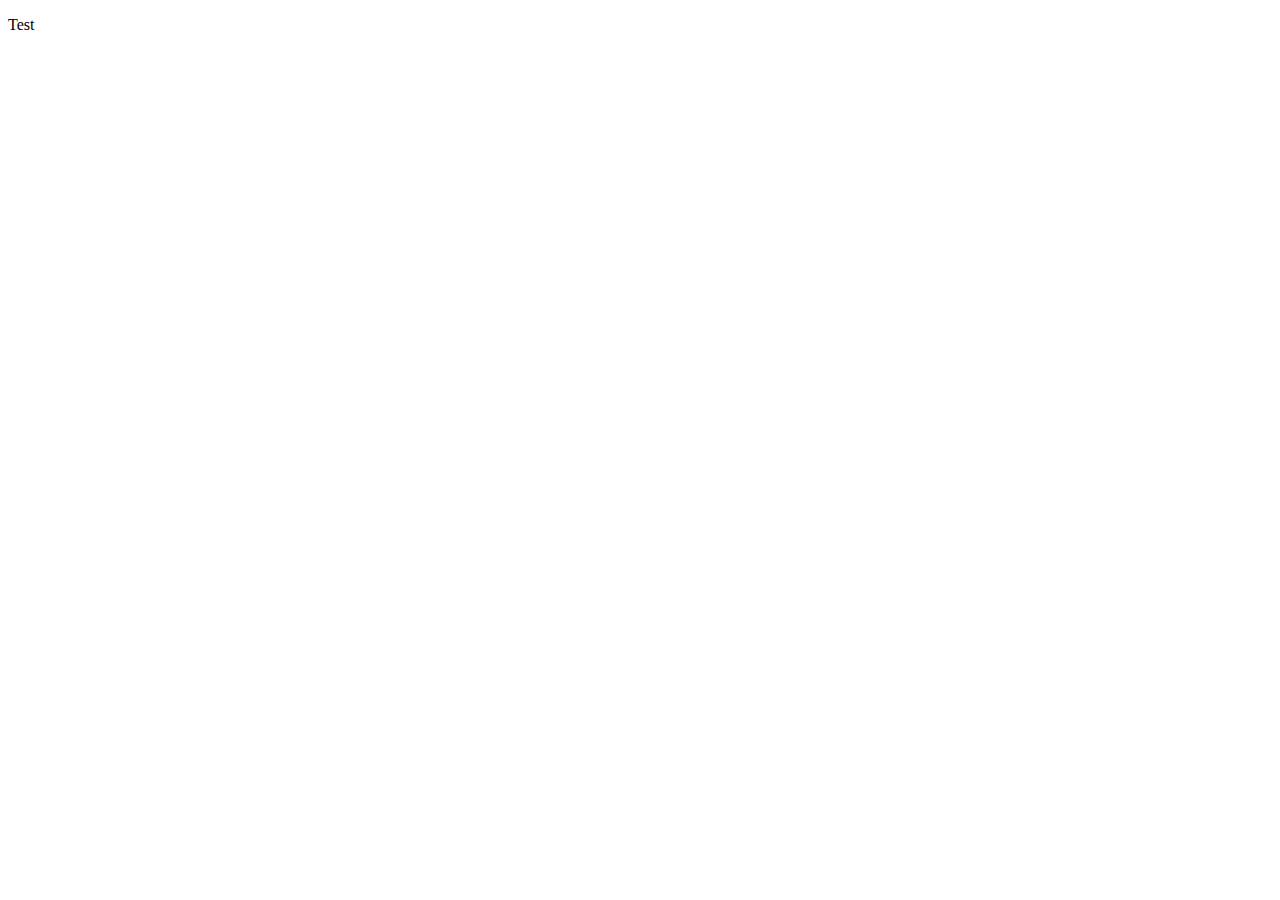
==== index.html @ dc5b5b0d "1" ====
<!DOCTYPE html>
<html lang="en">
<head>
    <meta charset="UTF-8">
    <meta name="viewport" content="width=device-width, initial-scale=1.0">
    <title>Test</title>
</head>
<body>
    <p>Test</p>
</body>
</html>
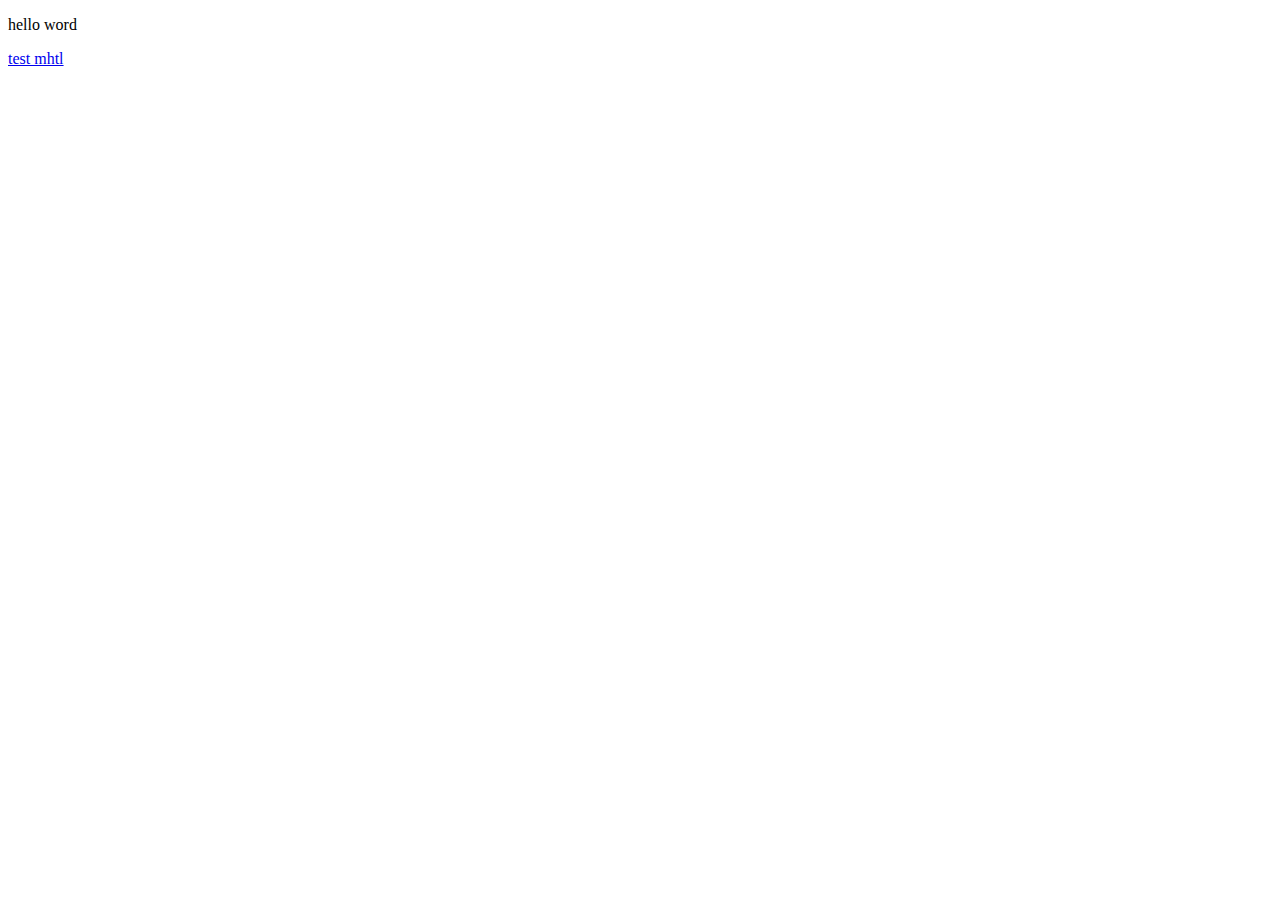
==== commit b821ae9b: "2" ====
--- a/index.html
+++ b/index.html
@@ -6,6 +6,7 @@
     <title>Test</title>
 </head>
 <body>
-    <p>Test</p>
+    <p>hello word</p>
+    <a href="./Wacom-Draw - Web.Pc.mhtml">test mhtl</a>
 </body>
 </html>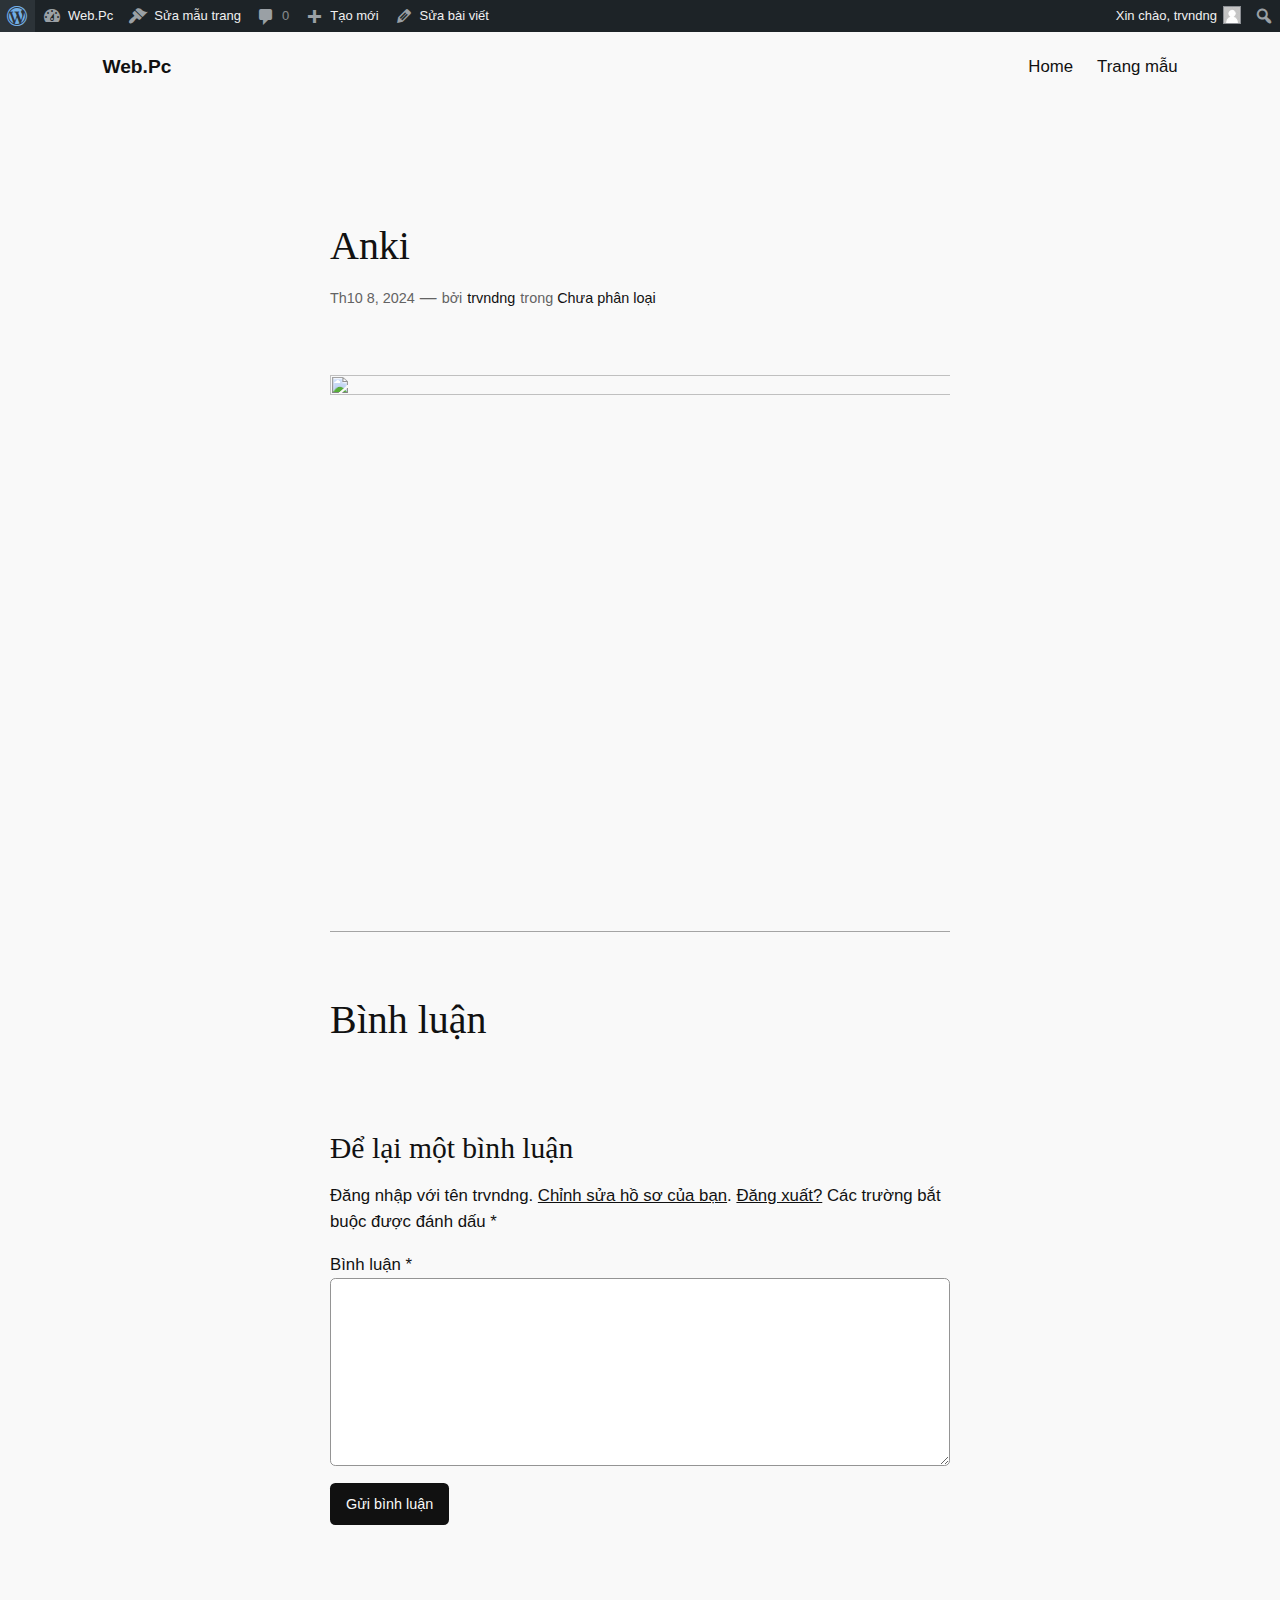
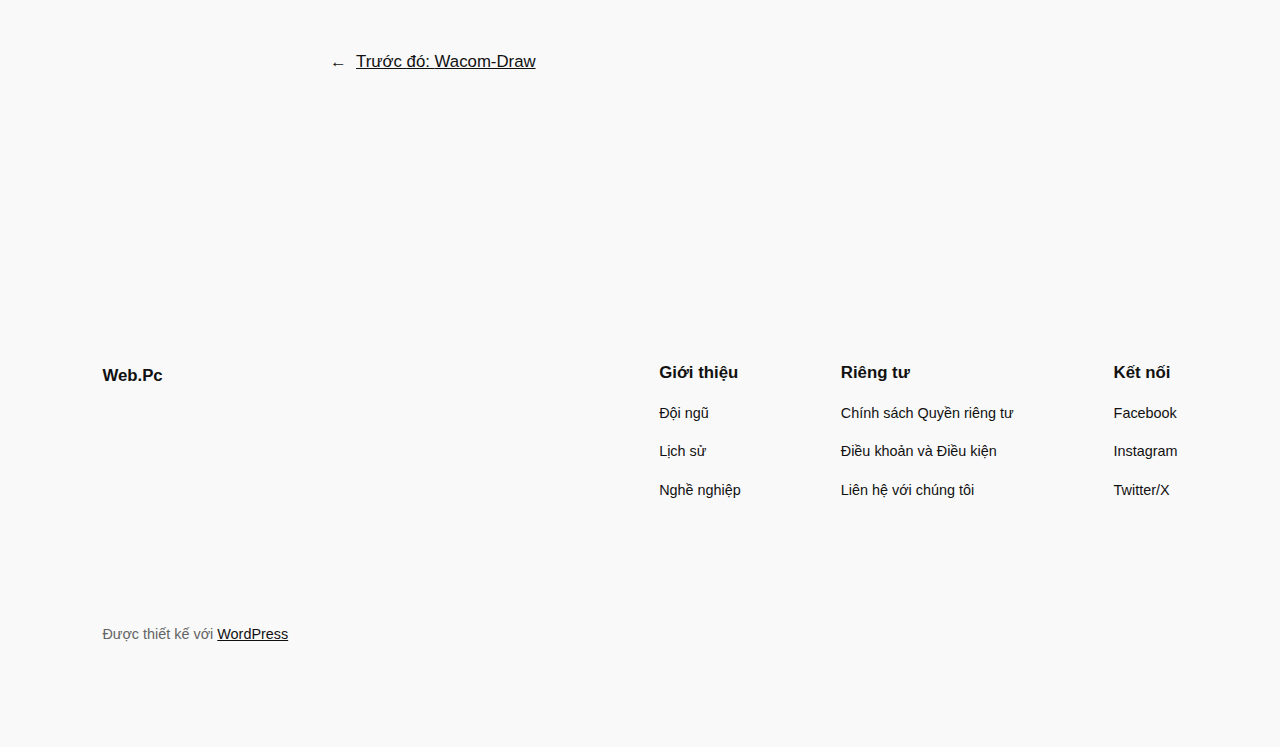
==== commit c143755a: "7" ====
--- a/index.html
+++ b/index.html
@@ -1,12 +1,523 @@
 <!DOCTYPE html>
-<html lang="en">
-<head>
-    <meta charset="UTF-8">
-    <meta name="viewport" content="width=device-width, initial-scale=1.0">
-    <title>Test</title>
-</head>
-<body>
-    <p>hello word</p>
-    <a href="./Wacom-Draw - Web.Pc.mhtml">test mhtl</a>
-</body>
-</html>+<!-- saved from url=(0026)http://0.0.0.0:8888/?p=114 -->
+<html lang="vi"><head><meta http-equiv="Content-Type" content="text/html; charset=UTF-8">
+	
+	<meta name="viewport" content="width=device-width, initial-scale=1">
+<meta name="robots" content="noindex, nofollow">
+<title>Anki – Web.Pc</title>
+<link rel="alternate" type="application/rss+xml" title="Dòng thông tin Web.Pc »" href="http://0.0.0.0:8888/?feed=rss2">
+<link rel="alternate" type="application/rss+xml" title="Web.Pc » Dòng bình luận" href="http://0.0.0.0:8888/?feed=comments-rss2">
+<link rel="alternate" type="application/rss+xml" title="Web.Pc » Anki Dòng bình luận" href="http://0.0.0.0:8888/?feed=rss2&amp;p=114">
+<script>
+window._wpemojiSettings = {"baseUrl":"https:\/\/s.w.org\/images\/core\/emoji\/15.0.3\/72x72\/","ext":".png","svgUrl":"https:\/\/s.w.org\/images\/core\/emoji\/15.0.3\/svg\/","svgExt":".svg","source":{"concatemoji":"http:\/\/0.0.0.0:8888\/wp-includes\/js\/wp-emoji-release.min.js?ver=6.6.2"}};
+/*! This file is auto-generated */
+!function(i,n){var o,s,e;function c(e){try{var t={supportTests:e,timestamp:(new Date).valueOf()};sessionStorage.setItem(o,JSON.stringify(t))}catch(e){}}function p(e,t,n){e.clearRect(0,0,e.canvas.width,e.canvas.height),e.fillText(t,0,0);var t=new Uint32Array(e.getImageData(0,0,e.canvas.width,e.canvas.height).data),r=(e.clearRect(0,0,e.canvas.width,e.canvas.height),e.fillText(n,0,0),new Uint32Array(e.getImageData(0,0,e.canvas.width,e.canvas.height).data));return t.every(function(e,t){return e===r[t]})}function u(e,t,n){switch(t){case"flag":return n(e,"\ud83c\udff3\ufe0f\u200d\u26a7\ufe0f","\ud83c\udff3\ufe0f\u200b\u26a7\ufe0f")?!1:!n(e,"\ud83c\uddfa\ud83c\uddf3","\ud83c\uddfa\u200b\ud83c\uddf3")&&!n(e,"\ud83c\udff4\udb40\udc67\udb40\udc62\udb40\udc65\udb40\udc6e\udb40\udc67\udb40\udc7f","\ud83c\udff4\u200b\udb40\udc67\u200b\udb40\udc62\u200b\udb40\udc65\u200b\udb40\udc6e\u200b\udb40\udc67\u200b\udb40\udc7f");case"emoji":return!n(e,"\ud83d\udc26\u200d\u2b1b","\ud83d\udc26\u200b\u2b1b")}return!1}function f(e,t,n){var r="undefined"!=typeof WorkerGlobalScope&&self instanceof WorkerGlobalScope?new OffscreenCanvas(300,150):i.createElement("canvas"),a=r.getContext("2d",{willReadFrequently:!0}),o=(a.textBaseline="top",a.font="600 32px Arial",{});return e.forEach(function(e){o[e]=t(a,e,n)}),o}function t(e){var t=i.createElement("script");t.src=e,t.defer=!0,i.head.appendChild(t)}"undefined"!=typeof Promise&&(o="wpEmojiSettingsSupports",s=["flag","emoji"],n.supports={everything:!0,everythingExceptFlag:!0},e=new Promise(function(e){i.addEventListener("DOMContentLoaded",e,{once:!0})}),new Promise(function(t){var n=function(){try{var e=JSON.parse(sessionStorage.getItem(o));if("object"==typeof e&&"number"==typeof e.timestamp&&(new Date).valueOf()<e.timestamp+604800&&"object"==typeof e.supportTests)return e.supportTests}catch(e){}return null}();if(!n){if("undefined"!=typeof Worker&&"undefined"!=typeof OffscreenCanvas&&"undefined"!=typeof URL&&URL.createObjectURL&&"undefined"!=typeof Blob)try{var e="postMessage("+f.toString()+"("+[JSON.stringify(s),u.toString(),p.toString()].join(",")+"));",r=new Blob([e],{type:"text/javascript"}),a=new Worker(URL.createObjectURL(r),{name:"wpTestEmojiSupports"});return void(a.onmessage=function(e){c(n=e.data),a.terminate(),t(n)})}catch(e){}c(n=f(s,u,p))}t(n)}).then(function(e){for(var t in e)n.supports[t]=e[t],n.supports.everything=n.supports.everything&&n.supports[t],"flag"!==t&&(n.supports.everythingExceptFlag=n.supports.everythingExceptFlag&&n.supports[t]);n.supports.everythingExceptFlag=n.supports.everythingExceptFlag&&!n.supports.flag,n.DOMReady=!1,n.readyCallback=function(){n.DOMReady=!0}}).then(function(){return e}).then(function(){var e;n.supports.everything||(n.readyCallback(),(e=n.source||{}).concatemoji?t(e.concatemoji):e.wpemoji&&e.twemoji&&(t(e.twemoji),t(e.wpemoji)))}))}((window,document),window._wpemojiSettings);
+</script>
+<link rel="stylesheet" id="dashicons-css" href="./Anki – Web.Pc_files/dashicons.min.css" media="all">
+<link rel="stylesheet" id="admin-bar-css" href="./Anki – Web.Pc_files/admin-bar.min.css" media="all">
+<style id="admin-bar-inline-css">
+
+		@media screen { html { margin-top: 32px !important; } }
+		@media screen and ( max-width: 782px ) { html { margin-top: 46px !important; } }
+	
+@media print { #wpadminbar { display:none; } }
+</style>
+<style id="wp-block-site-logo-inline-css">
+.wp-block-site-logo{box-sizing:border-box;line-height:0}.wp-block-site-logo a{display:inline-block;line-height:0}.wp-block-site-logo.is-default-size img{height:auto;width:120px}.wp-block-site-logo img{height:auto;max-width:100%}.wp-block-site-logo a,.wp-block-site-logo img{border-radius:inherit}.wp-block-site-logo.aligncenter{margin-left:auto;margin-right:auto;text-align:center}:root :where(.wp-block-site-logo.is-style-rounded){border-radius:9999px}
+</style>
+<style id="wp-block-site-title-inline-css">
+:root :where(.wp-block-site-title a){color:inherit}
+</style>
+<style id="wp-block-group-inline-css">
+.wp-block-group{box-sizing:border-box}:where(.wp-block-group.wp-block-group-is-layout-constrained){position:relative}
+</style>
+<style id="wp-block-page-list-inline-css">
+.wp-block-navigation .wp-block-page-list{align-items:var(--navigation-layout-align,initial);background-color:inherit;display:flex;flex-direction:var(--navigation-layout-direction,initial);flex-wrap:var(--navigation-layout-wrap,wrap);justify-content:var(--navigation-layout-justify,initial)}.wp-block-navigation .wp-block-navigation-item{background-color:inherit}
+</style>
+<link rel="stylesheet" id="wp-block-navigation-css" href="./Anki – Web.Pc_files/style.min.css" media="all">
+<style id="wp-block-post-featured-image-inline-css">
+.wp-block-post-featured-image{margin-left:0;margin-right:0}.wp-block-post-featured-image a{display:block;height:100%}.wp-block-post-featured-image :where(img){box-sizing:border-box;height:auto;max-width:100%;vertical-align:bottom;width:100%}.wp-block-post-featured-image.alignfull img,.wp-block-post-featured-image.alignwide img{width:100%}.wp-block-post-featured-image .wp-block-post-featured-image__overlay.has-background-dim{background-color:#000;inset:0;position:absolute}.wp-block-post-featured-image{position:relative}.wp-block-post-featured-image .wp-block-post-featured-image__overlay.has-background-gradient{background-color:initial}.wp-block-post-featured-image .wp-block-post-featured-image__overlay.has-background-dim-0{opacity:0}.wp-block-post-featured-image .wp-block-post-featured-image__overlay.has-background-dim-10{opacity:.1}.wp-block-post-featured-image .wp-block-post-featured-image__overlay.has-background-dim-20{opacity:.2}.wp-block-post-featured-image .wp-block-post-featured-image__overlay.has-background-dim-30{opacity:.3}.wp-block-post-featured-image .wp-block-post-featured-image__overlay.has-background-dim-40{opacity:.4}.wp-block-post-featured-image .wp-block-post-featured-image__overlay.has-background-dim-50{opacity:.5}.wp-block-post-featured-image .wp-block-post-featured-image__overlay.has-background-dim-60{opacity:.6}.wp-block-post-featured-image .wp-block-post-featured-image__overlay.has-background-dim-70{opacity:.7}.wp-block-post-featured-image .wp-block-post-featured-image__overlay.has-background-dim-80{opacity:.8}.wp-block-post-featured-image .wp-block-post-featured-image__overlay.has-background-dim-90{opacity:.9}.wp-block-post-featured-image .wp-block-post-featured-image__overlay.has-background-dim-100{opacity:1}.wp-block-post-featured-image:where(.alignleft,.alignright){width:100%}
+</style>
+<style id="wp-block-post-title-inline-css">
+.wp-block-post-title{box-sizing:border-box;word-break:break-word}.wp-block-post-title a{display:inline-block}
+</style>
+<style id="wp-block-post-date-inline-css">
+.wp-block-post-date{box-sizing:border-box}
+</style>
+<style id="wp-block-paragraph-inline-css">
+.is-small-text{font-size:.875em}.is-regular-text{font-size:1em}.is-large-text{font-size:2.25em}.is-larger-text{font-size:3em}.has-drop-cap:not(:focus):first-letter{float:left;font-size:8.4em;font-style:normal;font-weight:100;line-height:.68;margin:.05em .1em 0 0;text-transform:uppercase}body.rtl .has-drop-cap:not(:focus):first-letter{float:none;margin-left:.1em}p.has-drop-cap.has-background{overflow:hidden}:root :where(p.has-background){padding:1.25em 2.375em}:where(p.has-text-color:not(.has-link-color)) a{color:inherit}p.has-text-align-left[style*="writing-mode:vertical-lr"],p.has-text-align-right[style*="writing-mode:vertical-rl"]{rotate:180deg}
+</style>
+<style id="wp-block-post-terms-inline-css">
+.wp-block-post-terms{box-sizing:border-box}.wp-block-post-terms .wp-block-post-terms__separator{white-space:pre-wrap}
+
+				.is-style-pill a,
+				.is-style-pill span:not([class], [data-rich-text-placeholder]) {
+					display: inline-block;
+					background-color: var(--wp--preset--color--base-2);
+					padding: 0.375rem 0.875rem;
+					border-radius: var(--wp--preset--spacing--20);
+				}
+
+				.is-style-pill a:hover {
+					background-color: var(--wp--preset--color--contrast-3);
+				}
+</style>
+<link rel="stylesheet" id="wp-block-image-css" href="./Anki – Web.Pc_files/style(1).min.css" media="all">
+<style id="wp-block-spacer-inline-css">
+.wp-block-spacer{clear:both}
+</style>
+<style id="wp-block-separator-inline-css">
+@charset "UTF-8";.wp-block-separator{border:none;border-top:2px solid}:root :where(.wp-block-separator.is-style-dots){height:auto;line-height:1;text-align:center}:root :where(.wp-block-separator.is-style-dots):before{color:currentColor;content:"···";font-family:serif;font-size:1.5em;letter-spacing:2em;padding-left:2em}.wp-block-separator.is-style-dots{background:none!important;border:none!important}
+</style>
+<style id="wp-block-heading-inline-css">
+h1.has-background,h2.has-background,h3.has-background,h4.has-background,h5.has-background,h6.has-background{padding:1.25em 2.375em}h1.has-text-align-left[style*=writing-mode]:where([style*=vertical-lr]),h1.has-text-align-right[style*=writing-mode]:where([style*=vertical-rl]),h2.has-text-align-left[style*=writing-mode]:where([style*=vertical-lr]),h2.has-text-align-right[style*=writing-mode]:where([style*=vertical-rl]),h3.has-text-align-left[style*=writing-mode]:where([style*=vertical-lr]),h3.has-text-align-right[style*=writing-mode]:where([style*=vertical-rl]),h4.has-text-align-left[style*=writing-mode]:where([style*=vertical-lr]),h4.has-text-align-right[style*=writing-mode]:where([style*=vertical-rl]),h5.has-text-align-left[style*=writing-mode]:where([style*=vertical-lr]),h5.has-text-align-right[style*=writing-mode]:where([style*=vertical-rl]),h6.has-text-align-left[style*=writing-mode]:where([style*=vertical-lr]),h6.has-text-align-right[style*=writing-mode]:where([style*=vertical-rl]){rotate:180deg}
+
+				.is-style-asterisk:before {
+					content: '';
+					width: 1.5rem;
+					height: 3rem;
+					background: var(--wp--preset--color--contrast-2, currentColor);
+					clip-path: path('M11.93.684v8.039l5.633-5.633 1.216 1.23-5.66 5.66h8.04v1.737H13.2l5.701 5.701-1.23 1.23-5.742-5.742V21h-1.737v-8.094l-5.77 5.77-1.23-1.217 5.743-5.742H.842V9.98h8.162l-5.701-5.7 1.23-1.231 5.66 5.66V.684h1.737Z');
+					display: block;
+				}
+
+				/* Hide the asterisk if the heading has no content, to avoid using empty headings to display the asterisk only, which is an A11Y issue */
+				.is-style-asterisk:empty:before {
+					content: none;
+				}
+
+				.is-style-asterisk:-moz-only-whitespace:before {
+					content: none;
+				}
+
+				.is-style-asterisk.has-text-align-center:before {
+					margin: 0 auto;
+				}
+
+				.is-style-asterisk.has-text-align-right:before {
+					margin-left: auto;
+				}
+
+				.rtl .is-style-asterisk.has-text-align-left:before {
+					margin-right: auto;
+				}
+</style>
+<style id="wp-block-comment-template-inline-css">
+.wp-block-comment-template{box-sizing:border-box;list-style:none;margin-bottom:0;max-width:100%;padding:0}.wp-block-comment-template li{clear:both}.wp-block-comment-template ol{list-style:none;margin-bottom:0;max-width:100%;padding-left:2rem}.wp-block-comment-template.alignleft{float:left}.wp-block-comment-template.aligncenter{margin-left:auto;margin-right:auto;width:-moz-fit-content;width:fit-content}.wp-block-comment-template.alignright{float:right}
+</style>
+<style id="wp-block-comments-pagination-inline-css">
+.wp-block-comments-pagination>.wp-block-comments-pagination-next,.wp-block-comments-pagination>.wp-block-comments-pagination-numbers,.wp-block-comments-pagination>.wp-block-comments-pagination-previous{margin-bottom:.5em;margin-right:.5em}.wp-block-comments-pagination>.wp-block-comments-pagination-next:last-child,.wp-block-comments-pagination>.wp-block-comments-pagination-numbers:last-child,.wp-block-comments-pagination>.wp-block-comments-pagination-previous:last-child{margin-right:0}.wp-block-comments-pagination .wp-block-comments-pagination-previous-arrow{display:inline-block;margin-right:1ch}.wp-block-comments-pagination .wp-block-comments-pagination-previous-arrow:not(.is-arrow-chevron){transform:scaleX(1)}.wp-block-comments-pagination .wp-block-comments-pagination-next-arrow{display:inline-block;margin-left:1ch}.wp-block-comments-pagination .wp-block-comments-pagination-next-arrow:not(.is-arrow-chevron){transform:scaleX(1)}.wp-block-comments-pagination.aligncenter{justify-content:center}
+</style>
+<style id="wp-block-post-comments-form-inline-css">
+:where(.wp-block-post-comments-form) input:not([type=submit]),:where(.wp-block-post-comments-form) textarea{border:1px solid #949494;font-family:inherit;font-size:1em}:where(.wp-block-post-comments-form) input:where(:not([type=submit]):not([type=checkbox])),:where(.wp-block-post-comments-form) textarea{padding:calc(.667em + 2px)}.wp-block-post-comments-form{box-sizing:border-box}.wp-block-post-comments-form[style*=font-weight] :where(.comment-reply-title){font-weight:inherit}.wp-block-post-comments-form[style*=font-family] :where(.comment-reply-title){font-family:inherit}.wp-block-post-comments-form[class*=-font-size] :where(.comment-reply-title),.wp-block-post-comments-form[style*=font-size] :where(.comment-reply-title){font-size:inherit}.wp-block-post-comments-form[style*=line-height] :where(.comment-reply-title){line-height:inherit}.wp-block-post-comments-form[style*=font-style] :where(.comment-reply-title){font-style:inherit}.wp-block-post-comments-form[style*=letter-spacing] :where(.comment-reply-title){letter-spacing:inherit}.wp-block-post-comments-form input[type=submit]{box-shadow:none;cursor:pointer;display:inline-block;overflow-wrap:break-word;text-align:center}.wp-block-post-comments-form .comment-form input:not([type=submit]):not([type=checkbox]):not([type=hidden]),.wp-block-post-comments-form .comment-form textarea{box-sizing:border-box;display:block;width:100%}.wp-block-post-comments-form .comment-form-author label,.wp-block-post-comments-form .comment-form-email label,.wp-block-post-comments-form .comment-form-url label{display:block;margin-bottom:.25em}.wp-block-post-comments-form .comment-form-cookies-consent{display:flex;gap:.25em}.wp-block-post-comments-form .comment-form-cookies-consent #wp-comment-cookies-consent{margin-top:.35em}.wp-block-post-comments-form .comment-reply-title{margin-bottom:0}.wp-block-post-comments-form .comment-reply-title :where(small){font-size:var(--wp--preset--font-size--medium,smaller);margin-left:.5em}
+</style>
+<style id="wp-block-buttons-inline-css">
+.wp-block-buttons.is-vertical{flex-direction:column}.wp-block-buttons.is-vertical>.wp-block-button:last-child{margin-bottom:0}.wp-block-buttons>.wp-block-button{display:inline-block;margin:0}.wp-block-buttons.is-content-justification-left{justify-content:flex-start}.wp-block-buttons.is-content-justification-left.is-vertical{align-items:flex-start}.wp-block-buttons.is-content-justification-center{justify-content:center}.wp-block-buttons.is-content-justification-center.is-vertical{align-items:center}.wp-block-buttons.is-content-justification-right{justify-content:flex-end}.wp-block-buttons.is-content-justification-right.is-vertical{align-items:flex-end}.wp-block-buttons.is-content-justification-space-between{justify-content:space-between}.wp-block-buttons.aligncenter{text-align:center}.wp-block-buttons:not(.is-content-justification-space-between,.is-content-justification-right,.is-content-justification-left,.is-content-justification-center) .wp-block-button.aligncenter{margin-left:auto;margin-right:auto;width:100%}.wp-block-buttons[style*=text-decoration] .wp-block-button,.wp-block-buttons[style*=text-decoration] .wp-block-button__link{text-decoration:inherit}.wp-block-buttons.has-custom-font-size .wp-block-button__link{font-size:inherit}.wp-block-button.aligncenter{text-align:center}
+</style>
+<style id="wp-block-button-inline-css">
+.wp-block-button__link{box-sizing:border-box;cursor:pointer;display:inline-block;text-align:center;word-break:break-word}.wp-block-button__link.aligncenter{text-align:center}.wp-block-button__link.alignright{text-align:right}:where(.wp-block-button__link){border-radius:9999px;box-shadow:none;padding:calc(.667em + 2px) calc(1.333em + 2px);text-decoration:none}.wp-block-button[style*=text-decoration] .wp-block-button__link{text-decoration:inherit}.wp-block-buttons>.wp-block-button.has-custom-width{max-width:none}.wp-block-buttons>.wp-block-button.has-custom-width .wp-block-button__link{width:100%}.wp-block-buttons>.wp-block-button.has-custom-font-size .wp-block-button__link{font-size:inherit}.wp-block-buttons>.wp-block-button.wp-block-button__width-25{width:calc(25% - var(--wp--style--block-gap, .5em)*.75)}.wp-block-buttons>.wp-block-button.wp-block-button__width-50{width:calc(50% - var(--wp--style--block-gap, .5em)*.5)}.wp-block-buttons>.wp-block-button.wp-block-button__width-75{width:calc(75% - var(--wp--style--block-gap, .5em)*.25)}.wp-block-buttons>.wp-block-button.wp-block-button__width-100{flex-basis:100%;width:100%}.wp-block-buttons.is-vertical>.wp-block-button.wp-block-button__width-25{width:25%}.wp-block-buttons.is-vertical>.wp-block-button.wp-block-button__width-50{width:50%}.wp-block-buttons.is-vertical>.wp-block-button.wp-block-button__width-75{width:75%}.wp-block-button.is-style-squared,.wp-block-button__link.wp-block-button.is-style-squared{border-radius:0}.wp-block-button.no-border-radius,.wp-block-button__link.no-border-radius{border-radius:0!important}:root :where(.wp-block-button .wp-block-button__link.is-style-outline),:root :where(.wp-block-button.is-style-outline>.wp-block-button__link){border:2px solid;padding:.667em 1.333em}:root :where(.wp-block-button .wp-block-button__link.is-style-outline:not(.has-text-color)),:root :where(.wp-block-button.is-style-outline>.wp-block-button__link:not(.has-text-color)){color:currentColor}:root :where(.wp-block-button .wp-block-button__link.is-style-outline:not(.has-background)),:root :where(.wp-block-button.is-style-outline>.wp-block-button__link:not(.has-background)){background-color:initial;background-image:none}
+</style>
+<style id="wp-block-comments-inline-css">
+.wp-block-post-comments{box-sizing:border-box}.wp-block-post-comments .alignleft{float:left}.wp-block-post-comments .alignright{float:right}.wp-block-post-comments .navigation:after{clear:both;content:"";display:table}.wp-block-post-comments .commentlist{clear:both;list-style:none;margin:0;padding:0}.wp-block-post-comments .commentlist .comment{min-height:2.25em;padding-left:3.25em}.wp-block-post-comments .commentlist .comment p{font-size:1em;line-height:1.8;margin:1em 0}.wp-block-post-comments .commentlist .children{list-style:none;margin:0;padding:0}.wp-block-post-comments .comment-author{line-height:1.5}.wp-block-post-comments .comment-author .avatar{border-radius:1.5em;display:block;float:left;height:2.5em;margin-right:.75em;margin-top:.5em;width:2.5em}.wp-block-post-comments .comment-author cite{font-style:normal}.wp-block-post-comments .comment-meta{font-size:.875em;line-height:1.5}.wp-block-post-comments .comment-meta b{font-weight:400}.wp-block-post-comments .comment-meta .comment-awaiting-moderation{display:block;margin-bottom:1em;margin-top:1em}.wp-block-post-comments .comment-body .commentmetadata{font-size:.875em}.wp-block-post-comments .comment-form-author label,.wp-block-post-comments .comment-form-comment label,.wp-block-post-comments .comment-form-email label,.wp-block-post-comments .comment-form-url label{display:block;margin-bottom:.25em}.wp-block-post-comments .comment-form input:not([type=submit]):not([type=checkbox]),.wp-block-post-comments .comment-form textarea{box-sizing:border-box;display:block;width:100%}.wp-block-post-comments .comment-form-cookies-consent{display:flex;gap:.25em}.wp-block-post-comments .comment-form-cookies-consent #wp-comment-cookies-consent{margin-top:.35em}.wp-block-post-comments .comment-reply-title{margin-bottom:0}.wp-block-post-comments .comment-reply-title :where(small){font-size:var(--wp--preset--font-size--medium,smaller);margin-left:.5em}.wp-block-post-comments .reply{font-size:.875em;margin-bottom:1.4em}.wp-block-post-comments input:not([type=submit]),.wp-block-post-comments textarea{border:1px solid #949494;font-family:inherit;font-size:1em}.wp-block-post-comments input:not([type=submit]):not([type=checkbox]),.wp-block-post-comments textarea{padding:calc(.667em + 2px)}:where(.wp-block-post-comments input[type=submit]){border:none}
+</style>
+<style id="wp-block-post-navigation-link-inline-css">
+.wp-block-post-navigation-link .wp-block-post-navigation-link__arrow-previous{display:inline-block;margin-right:1ch}.wp-block-post-navigation-link .wp-block-post-navigation-link__arrow-previous:not(.is-arrow-chevron){transform:scaleX(1)}.wp-block-post-navigation-link .wp-block-post-navigation-link__arrow-next{display:inline-block;margin-left:1ch}.wp-block-post-navigation-link .wp-block-post-navigation-link__arrow-next:not(.is-arrow-chevron){transform:scaleX(1)}.wp-block-post-navigation-link.has-text-align-left[style*="writing-mode: vertical-lr"],.wp-block-post-navigation-link.has-text-align-right[style*="writing-mode: vertical-rl"]{rotate:180deg}
+</style>
+<style id="wp-block-navigation-link-inline-css">
+.wp-block-navigation .wp-block-navigation-item__label{overflow-wrap:break-word}.wp-block-navigation .wp-block-navigation-item__description{display:none}.link-ui-tools{border-top:1px solid #f0f0f0;padding:8px}.link-ui-block-inserter{padding-top:8px}.link-ui-block-inserter__back{margin-left:8px;text-transform:uppercase}
+
+				.is-style-arrow-link .wp-block-navigation-item__label:after {
+					content: "\2197";
+					padding-inline-start: 0.25rem;
+					vertical-align: middle;
+					text-decoration: none;
+					display: inline-block;
+				}
+</style>
+<style id="wp-block-columns-inline-css">
+.wp-block-columns{align-items:normal!important;box-sizing:border-box;display:flex;flex-wrap:wrap!important}@media (min-width:782px){.wp-block-columns{flex-wrap:nowrap!important}}.wp-block-columns.are-vertically-aligned-top{align-items:flex-start}.wp-block-columns.are-vertically-aligned-center{align-items:center}.wp-block-columns.are-vertically-aligned-bottom{align-items:flex-end}@media (max-width:781px){.wp-block-columns:not(.is-not-stacked-on-mobile)>.wp-block-column{flex-basis:100%!important}}@media (min-width:782px){.wp-block-columns:not(.is-not-stacked-on-mobile)>.wp-block-column{flex-basis:0;flex-grow:1}.wp-block-columns:not(.is-not-stacked-on-mobile)>.wp-block-column[style*=flex-basis]{flex-grow:0}}.wp-block-columns.is-not-stacked-on-mobile{flex-wrap:nowrap!important}.wp-block-columns.is-not-stacked-on-mobile>.wp-block-column{flex-basis:0;flex-grow:1}.wp-block-columns.is-not-stacked-on-mobile>.wp-block-column[style*=flex-basis]{flex-grow:0}:where(.wp-block-columns){margin-bottom:1.75em}:where(.wp-block-columns.has-background){padding:1.25em 2.375em}.wp-block-column{flex-grow:1;min-width:0;overflow-wrap:break-word;word-break:break-word}.wp-block-column.is-vertically-aligned-top{align-self:flex-start}.wp-block-column.is-vertically-aligned-center{align-self:center}.wp-block-column.is-vertically-aligned-bottom{align-self:flex-end}.wp-block-column.is-vertically-aligned-stretch{align-self:stretch}.wp-block-column.is-vertically-aligned-bottom,.wp-block-column.is-vertically-aligned-center,.wp-block-column.is-vertically-aligned-top{width:100%}
+</style>
+<style id="wp-emoji-styles-inline-css">
+
+	img.wp-smiley, img.emoji {
+		display: inline !important;
+		border: none !important;
+		box-shadow: none !important;
+		height: 1em !important;
+		width: 1em !important;
+		margin: 0 0.07em !important;
+		vertical-align: -0.1em !important;
+		background: none !important;
+		padding: 0 !important;
+	}
+</style>
+<link rel="stylesheet" id="wp-block-library-css" href="./Anki – Web.Pc_files/common.min.css" media="all">
+<style id="global-styles-inline-css">
+:root{--wp--preset--aspect-ratio--square: 1;--wp--preset--aspect-ratio--4-3: 4/3;--wp--preset--aspect-ratio--3-4: 3/4;--wp--preset--aspect-ratio--3-2: 3/2;--wp--preset--aspect-ratio--2-3: 2/3;--wp--preset--aspect-ratio--16-9: 16/9;--wp--preset--aspect-ratio--9-16: 9/16;--wp--preset--color--black: #000000;--wp--preset--color--cyan-bluish-gray: #abb8c3;--wp--preset--color--white: #ffffff;--wp--preset--color--pale-pink: #f78da7;--wp--preset--color--vivid-red: #cf2e2e;--wp--preset--color--luminous-vivid-orange: #ff6900;--wp--preset--color--luminous-vivid-amber: #fcb900;--wp--preset--color--light-green-cyan: #7bdcb5;--wp--preset--color--vivid-green-cyan: #00d084;--wp--preset--color--pale-cyan-blue: #8ed1fc;--wp--preset--color--vivid-cyan-blue: #0693e3;--wp--preset--color--vivid-purple: #9b51e0;--wp--preset--color--base: #f9f9f9;--wp--preset--color--base-2: #ffffff;--wp--preset--color--contrast: #111111;--wp--preset--color--contrast-2: #636363;--wp--preset--color--contrast-3: #A4A4A4;--wp--preset--color--accent: #cfcabe;--wp--preset--color--accent-2: #c2a990;--wp--preset--color--accent-3: #d8613c;--wp--preset--color--accent-4: #b1c5a4;--wp--preset--color--accent-5: #b5bdbc;--wp--preset--gradient--vivid-cyan-blue-to-vivid-purple: linear-gradient(135deg,rgba(6,147,227,1) 0%,rgb(155,81,224) 100%);--wp--preset--gradient--light-green-cyan-to-vivid-green-cyan: linear-gradient(135deg,rgb(122,220,180) 0%,rgb(0,208,130) 100%);--wp--preset--gradient--luminous-vivid-amber-to-luminous-vivid-orange: linear-gradient(135deg,rgba(252,185,0,1) 0%,rgba(255,105,0,1) 100%);--wp--preset--gradient--luminous-vivid-orange-to-vivid-red: linear-gradient(135deg,rgba(255,105,0,1) 0%,rgb(207,46,46) 100%);--wp--preset--gradient--very-light-gray-to-cyan-bluish-gray: linear-gradient(135deg,rgb(238,238,238) 0%,rgb(169,184,195) 100%);--wp--preset--gradient--cool-to-warm-spectrum: linear-gradient(135deg,rgb(74,234,220) 0%,rgb(151,120,209) 20%,rgb(207,42,186) 40%,rgb(238,44,130) 60%,rgb(251,105,98) 80%,rgb(254,248,76) 100%);--wp--preset--gradient--blush-light-purple: linear-gradient(135deg,rgb(255,206,236) 0%,rgb(152,150,240) 100%);--wp--preset--gradient--blush-bordeaux: linear-gradient(135deg,rgb(254,205,165) 0%,rgb(254,45,45) 50%,rgb(107,0,62) 100%);--wp--preset--gradient--luminous-dusk: linear-gradient(135deg,rgb(255,203,112) 0%,rgb(199,81,192) 50%,rgb(65,88,208) 100%);--wp--preset--gradient--pale-ocean: linear-gradient(135deg,rgb(255,245,203) 0%,rgb(182,227,212) 50%,rgb(51,167,181) 100%);--wp--preset--gradient--electric-grass: linear-gradient(135deg,rgb(202,248,128) 0%,rgb(113,206,126) 100%);--wp--preset--gradient--midnight: linear-gradient(135deg,rgb(2,3,129) 0%,rgb(40,116,252) 100%);--wp--preset--gradient--gradient-1: linear-gradient(to bottom, #cfcabe 0%, #F9F9F9 100%);--wp--preset--gradient--gradient-2: linear-gradient(to bottom, #C2A990 0%, #F9F9F9 100%);--wp--preset--gradient--gradient-3: linear-gradient(to bottom, #D8613C 0%, #F9F9F9 100%);--wp--preset--gradient--gradient-4: linear-gradient(to bottom, #B1C5A4 0%, #F9F9F9 100%);--wp--preset--gradient--gradient-5: linear-gradient(to bottom, #B5BDBC 0%, #F9F9F9 100%);--wp--preset--gradient--gradient-6: linear-gradient(to bottom, #A4A4A4 0%, #F9F9F9 100%);--wp--preset--gradient--gradient-7: linear-gradient(to bottom, #cfcabe 50%, #F9F9F9 50%);--wp--preset--gradient--gradient-8: linear-gradient(to bottom, #C2A990 50%, #F9F9F9 50%);--wp--preset--gradient--gradient-9: linear-gradient(to bottom, #D8613C 50%, #F9F9F9 50%);--wp--preset--gradient--gradient-10: linear-gradient(to bottom, #B1C5A4 50%, #F9F9F9 50%);--wp--preset--gradient--gradient-11: linear-gradient(to bottom, #B5BDBC 50%, #F9F9F9 50%);--wp--preset--gradient--gradient-12: linear-gradient(to bottom, #A4A4A4 50%, #F9F9F9 50%);--wp--preset--font-size--small: 0.9rem;--wp--preset--font-size--medium: 1.05rem;--wp--preset--font-size--large: clamp(1.39rem, 1.39rem + ((1vw - 0.2rem) * 0.767), 1.85rem);--wp--preset--font-size--x-large: clamp(1.85rem, 1.85rem + ((1vw - 0.2rem) * 1.083), 2.5rem);--wp--preset--font-size--xx-large: clamp(2.5rem, 2.5rem + ((1vw - 0.2rem) * 1.283), 3.27rem);--wp--preset--font-family--body: "Inter", sans-serif;--wp--preset--font-family--heading: Cardo;--wp--preset--font-family--system-sans-serif: -apple-system, BlinkMacSystemFont, avenir next, avenir, segoe ui, helvetica neue, helvetica, Cantarell, Ubuntu, roboto, noto, arial, sans-serif;--wp--preset--font-family--system-serif: Iowan Old Style, Apple Garamond, Baskerville, Times New Roman, Droid Serif, Times, Source Serif Pro, serif, Apple Color Emoji, Segoe UI Emoji, Segoe UI Symbol;--wp--preset--spacing--20: min(1.5rem, 2vw);--wp--preset--spacing--30: min(2.5rem, 3vw);--wp--preset--spacing--40: min(4rem, 5vw);--wp--preset--spacing--50: min(6.5rem, 8vw);--wp--preset--spacing--60: min(10.5rem, 13vw);--wp--preset--spacing--70: 3.38rem;--wp--preset--spacing--80: 5.06rem;--wp--preset--spacing--10: 1rem;--wp--preset--shadow--natural: 6px 6px 9px rgba(0, 0, 0, 0.2);--wp--preset--shadow--deep: 12px 12px 50px rgba(0, 0, 0, 0.4);--wp--preset--shadow--sharp: 6px 6px 0px rgba(0, 0, 0, 0.2);--wp--preset--shadow--outlined: 6px 6px 0px -3px rgba(255, 255, 255, 1), 6px 6px rgba(0, 0, 0, 1);--wp--preset--shadow--crisp: 6px 6px 0px rgba(0, 0, 0, 1);}:root { --wp--style--global--content-size: 620px;--wp--style--global--wide-size: 1280px; }:where(body) { margin: 0; }.wp-site-blocks { padding-top: var(--wp--style--root--padding-top); padding-bottom: var(--wp--style--root--padding-bottom); }.has-global-padding { padding-right: var(--wp--style--root--padding-right); padding-left: var(--wp--style--root--padding-left); }.has-global-padding > .alignfull { margin-right: calc(var(--wp--style--root--padding-right) * -1); margin-left: calc(var(--wp--style--root--padding-left) * -1); }.has-global-padding :where(:not(.alignfull.is-layout-flow) > .has-global-padding:not(.wp-block-block, .alignfull)) { padding-right: 0; padding-left: 0; }.has-global-padding :where(:not(.alignfull.is-layout-flow) > .has-global-padding:not(.wp-block-block, .alignfull)) > .alignfull { margin-left: 0; margin-right: 0; }.wp-site-blocks > .alignleft { float: left; margin-right: 2em; }.wp-site-blocks > .alignright { float: right; margin-left: 2em; }.wp-site-blocks > .aligncenter { justify-content: center; margin-left: auto; margin-right: auto; }:where(.wp-site-blocks) > * { margin-block-start: 1.2rem; margin-block-end: 0; }:where(.wp-site-blocks) > :first-child { margin-block-start: 0; }:where(.wp-site-blocks) > :last-child { margin-block-end: 0; }:root { --wp--style--block-gap: 1.2rem; }:root :where(.is-layout-flow) > :first-child{margin-block-start: 0;}:root :where(.is-layout-flow) > :last-child{margin-block-end: 0;}:root :where(.is-layout-flow) > *{margin-block-start: 1.2rem;margin-block-end: 0;}:root :where(.is-layout-constrained) > :first-child{margin-block-start: 0;}:root :where(.is-layout-constrained) > :last-child{margin-block-end: 0;}:root :where(.is-layout-constrained) > *{margin-block-start: 1.2rem;margin-block-end: 0;}:root :where(.is-layout-flex){gap: 1.2rem;}:root :where(.is-layout-grid){gap: 1.2rem;}.is-layout-flow > .alignleft{float: left;margin-inline-start: 0;margin-inline-end: 2em;}.is-layout-flow > .alignright{float: right;margin-inline-start: 2em;margin-inline-end: 0;}.is-layout-flow > .aligncenter{margin-left: auto !important;margin-right: auto !important;}.is-layout-constrained > .alignleft{float: left;margin-inline-start: 0;margin-inline-end: 2em;}.is-layout-constrained > .alignright{float: right;margin-inline-start: 2em;margin-inline-end: 0;}.is-layout-constrained > .aligncenter{margin-left: auto !important;margin-right: auto !important;}.is-layout-constrained > :where(:not(.alignleft):not(.alignright):not(.alignfull)){max-width: var(--wp--style--global--content-size);margin-left: auto !important;margin-right: auto !important;}.is-layout-constrained > .alignwide{max-width: var(--wp--style--global--wide-size);}body .is-layout-flex{display: flex;}.is-layout-flex{flex-wrap: wrap;align-items: center;}.is-layout-flex > :is(*, div){margin: 0;}body .is-layout-grid{display: grid;}.is-layout-grid > :is(*, div){margin: 0;}body{background-color: var(--wp--preset--color--base);color: var(--wp--preset--color--contrast);font-family: var(--wp--preset--font-family--body);font-size: var(--wp--preset--font-size--medium);font-style: normal;font-weight: 400;line-height: 1.55;--wp--style--root--padding-top: 0px;--wp--style--root--padding-right: var(--wp--preset--spacing--50);--wp--style--root--padding-bottom: 0px;--wp--style--root--padding-left: var(--wp--preset--spacing--50);}a:where(:not(.wp-element-button)){color: var(--wp--preset--color--contrast);text-decoration: underline;}:root :where(a:where(:not(.wp-element-button)):hover){text-decoration: none;}h1, h2, h3, h4, h5, h6{color: var(--wp--preset--color--contrast);font-family: var(--wp--preset--font-family--heading);font-weight: 400;line-height: 1.2;}h1{font-size: var(--wp--preset--font-size--xx-large);line-height: 1.15;}h2{font-size: var(--wp--preset--font-size--x-large);}h3{font-size: var(--wp--preset--font-size--large);}h4{font-size: clamp(1.1rem, 1.1rem + ((1vw - 0.2rem) * 0.767), 1.5rem);}h5{font-size: var(--wp--preset--font-size--medium);}h6{font-size: var(--wp--preset--font-size--small);}:root :where(.wp-element-button, .wp-block-button__link){background-color: var(--wp--preset--color--contrast);border-radius: .33rem;border-color: var(--wp--preset--color--contrast);border-width: 0;color: var(--wp--preset--color--base);font-family: inherit;font-size: var(--wp--preset--font-size--small);font-style: normal;font-weight: 500;line-height: inherit;padding-top: 0.6rem;padding-right: 1rem;padding-bottom: 0.6rem;padding-left: 1rem;text-decoration: none;}:root :where(.wp-element-button:hover, .wp-block-button__link:hover){background-color: var(--wp--preset--color--contrast-2);border-color: var(--wp--preset--color--contrast-2);color: var(--wp--preset--color--base);}:root :where(.wp-element-button:focus, .wp-block-button__link:focus){background-color: var(--wp--preset--color--contrast-2);border-color: var(--wp--preset--color--contrast-2);color: var(--wp--preset--color--base);outline-color: var(--wp--preset--color--contrast);outline-offset: 2px;}:root :where(.wp-element-button:active, .wp-block-button__link:active){background-color: var(--wp--preset--color--contrast);color: var(--wp--preset--color--base);}:root :where(.wp-element-caption, .wp-block-audio figcaption, .wp-block-embed figcaption, .wp-block-gallery figcaption, .wp-block-image figcaption, .wp-block-table figcaption, .wp-block-video figcaption){color: var(--wp--preset--color--contrast-2);font-family: var(--wp--preset--font-family--body);font-size: 0.8rem;}.has-black-color{color: var(--wp--preset--color--black) !important;}.has-cyan-bluish-gray-color{color: var(--wp--preset--color--cyan-bluish-gray) !important;}.has-white-color{color: var(--wp--preset--color--white) !important;}.has-pale-pink-color{color: var(--wp--preset--color--pale-pink) !important;}.has-vivid-red-color{color: var(--wp--preset--color--vivid-red) !important;}.has-luminous-vivid-orange-color{color: var(--wp--preset--color--luminous-vivid-orange) !important;}.has-luminous-vivid-amber-color{color: var(--wp--preset--color--luminous-vivid-amber) !important;}.has-light-green-cyan-color{color: var(--wp--preset--color--light-green-cyan) !important;}.has-vivid-green-cyan-color{color: var(--wp--preset--color--vivid-green-cyan) !important;}.has-pale-cyan-blue-color{color: var(--wp--preset--color--pale-cyan-blue) !important;}.has-vivid-cyan-blue-color{color: var(--wp--preset--color--vivid-cyan-blue) !important;}.has-vivid-purple-color{color: var(--wp--preset--color--vivid-purple) !important;}.has-base-color{color: var(--wp--preset--color--base) !important;}.has-base-2-color{color: var(--wp--preset--color--base-2) !important;}.has-contrast-color{color: var(--wp--preset--color--contrast) !important;}.has-contrast-2-color{color: var(--wp--preset--color--contrast-2) !important;}.has-contrast-3-color{color: var(--wp--preset--color--contrast-3) !important;}.has-accent-color{color: var(--wp--preset--color--accent) !important;}.has-accent-2-color{color: var(--wp--preset--color--accent-2) !important;}.has-accent-3-color{color: var(--wp--preset--color--accent-3) !important;}.has-accent-4-color{color: var(--wp--preset--color--accent-4) !important;}.has-accent-5-color{color: var(--wp--preset--color--accent-5) !important;}.has-black-background-color{background-color: var(--wp--preset--color--black) !important;}.has-cyan-bluish-gray-background-color{background-color: var(--wp--preset--color--cyan-bluish-gray) !important;}.has-white-background-color{background-color: var(--wp--preset--color--white) !important;}.has-pale-pink-background-color{background-color: var(--wp--preset--color--pale-pink) !important;}.has-vivid-red-background-color{background-color: var(--wp--preset--color--vivid-red) !important;}.has-luminous-vivid-orange-background-color{background-color: var(--wp--preset--color--luminous-vivid-orange) !important;}.has-luminous-vivid-amber-background-color{background-color: var(--wp--preset--color--luminous-vivid-amber) !important;}.has-light-green-cyan-background-color{background-color: var(--wp--preset--color--light-green-cyan) !important;}.has-vivid-green-cyan-background-color{background-color: var(--wp--preset--color--vivid-green-cyan) !important;}.has-pale-cyan-blue-background-color{background-color: var(--wp--preset--color--pale-cyan-blue) !important;}.has-vivid-cyan-blue-background-color{background-color: var(--wp--preset--color--vivid-cyan-blue) !important;}.has-vivid-purple-background-color{background-color: var(--wp--preset--color--vivid-purple) !important;}.has-base-background-color{background-color: var(--wp--preset--color--base) !important;}.has-base-2-background-color{background-color: var(--wp--preset--color--base-2) !important;}.has-contrast-background-color{background-color: var(--wp--preset--color--contrast) !important;}.has-contrast-2-background-color{background-color: var(--wp--preset--color--contrast-2) !important;}.has-contrast-3-background-color{background-color: var(--wp--preset--color--contrast-3) !important;}.has-accent-background-color{background-color: var(--wp--preset--color--accent) !important;}.has-accent-2-background-color{background-color: var(--wp--preset--color--accent-2) !important;}.has-accent-3-background-color{background-color: var(--wp--preset--color--accent-3) !important;}.has-accent-4-background-color{background-color: var(--wp--preset--color--accent-4) !important;}.has-accent-5-background-color{background-color: var(--wp--preset--color--accent-5) !important;}.has-black-border-color{border-color: var(--wp--preset--color--black) !important;}.has-cyan-bluish-gray-border-color{border-color: var(--wp--preset--color--cyan-bluish-gray) !important;}.has-white-border-color{border-color: var(--wp--preset--color--white) !important;}.has-pale-pink-border-color{border-color: var(--wp--preset--color--pale-pink) !important;}.has-vivid-red-border-color{border-color: var(--wp--preset--color--vivid-red) !important;}.has-luminous-vivid-orange-border-color{border-color: var(--wp--preset--color--luminous-vivid-orange) !important;}.has-luminous-vivid-amber-border-color{border-color: var(--wp--preset--color--luminous-vivid-amber) !important;}.has-light-green-cyan-border-color{border-color: var(--wp--preset--color--light-green-cyan) !important;}.has-vivid-green-cyan-border-color{border-color: var(--wp--preset--color--vivid-green-cyan) !important;}.has-pale-cyan-blue-border-color{border-color: var(--wp--preset--color--pale-cyan-blue) !important;}.has-vivid-cyan-blue-border-color{border-color: var(--wp--preset--color--vivid-cyan-blue) !important;}.has-vivid-purple-border-color{border-color: var(--wp--preset--color--vivid-purple) !important;}.has-base-border-color{border-color: var(--wp--preset--color--base) !important;}.has-base-2-border-color{border-color: var(--wp--preset--color--base-2) !important;}.has-contrast-border-color{border-color: var(--wp--preset--color--contrast) !important;}.has-contrast-2-border-color{border-color: var(--wp--preset--color--contrast-2) !important;}.has-contrast-3-border-color{border-color: var(--wp--preset--color--contrast-3) !important;}.has-accent-border-color{border-color: var(--wp--preset--color--accent) !important;}.has-accent-2-border-color{border-color: var(--wp--preset--color--accent-2) !important;}.has-accent-3-border-color{border-color: var(--wp--preset--color--accent-3) !important;}.has-accent-4-border-color{border-color: var(--wp--preset--color--accent-4) !important;}.has-accent-5-border-color{border-color: var(--wp--preset--color--accent-5) !important;}.has-vivid-cyan-blue-to-vivid-purple-gradient-background{background: var(--wp--preset--gradient--vivid-cyan-blue-to-vivid-purple) !important;}.has-light-green-cyan-to-vivid-green-cyan-gradient-background{background: var(--wp--preset--gradient--light-green-cyan-to-vivid-green-cyan) !important;}.has-luminous-vivid-amber-to-luminous-vivid-orange-gradient-background{background: var(--wp--preset--gradient--luminous-vivid-amber-to-luminous-vivid-orange) !important;}.has-luminous-vivid-orange-to-vivid-red-gradient-background{background: var(--wp--preset--gradient--luminous-vivid-orange-to-vivid-red) !important;}.has-very-light-gray-to-cyan-bluish-gray-gradient-background{background: var(--wp--preset--gradient--very-light-gray-to-cyan-bluish-gray) !important;}.has-cool-to-warm-spectrum-gradient-background{background: var(--wp--preset--gradient--cool-to-warm-spectrum) !important;}.has-blush-light-purple-gradient-background{background: var(--wp--preset--gradient--blush-light-purple) !important;}.has-blush-bordeaux-gradient-background{background: var(--wp--preset--gradient--blush-bordeaux) !important;}.has-luminous-dusk-gradient-background{background: var(--wp--preset--gradient--luminous-dusk) !important;}.has-pale-ocean-gradient-background{background: var(--wp--preset--gradient--pale-ocean) !important;}.has-electric-grass-gradient-background{background: var(--wp--preset--gradient--electric-grass) !important;}.has-midnight-gradient-background{background: var(--wp--preset--gradient--midnight) !important;}.has-gradient-1-gradient-background{background: var(--wp--preset--gradient--gradient-1) !important;}.has-gradient-2-gradient-background{background: var(--wp--preset--gradient--gradient-2) !important;}.has-gradient-3-gradient-background{background: var(--wp--preset--gradient--gradient-3) !important;}.has-gradient-4-gradient-background{background: var(--wp--preset--gradient--gradient-4) !important;}.has-gradient-5-gradient-background{background: var(--wp--preset--gradient--gradient-5) !important;}.has-gradient-6-gradient-background{background: var(--wp--preset--gradient--gradient-6) !important;}.has-gradient-7-gradient-background{background: var(--wp--preset--gradient--gradient-7) !important;}.has-gradient-8-gradient-background{background: var(--wp--preset--gradient--gradient-8) !important;}.has-gradient-9-gradient-background{background: var(--wp--preset--gradient--gradient-9) !important;}.has-gradient-10-gradient-background{background: var(--wp--preset--gradient--gradient-10) !important;}.has-gradient-11-gradient-background{background: var(--wp--preset--gradient--gradient-11) !important;}.has-gradient-12-gradient-background{background: var(--wp--preset--gradient--gradient-12) !important;}.has-small-font-size{font-size: var(--wp--preset--font-size--small) !important;}.has-medium-font-size{font-size: var(--wp--preset--font-size--medium) !important;}.has-large-font-size{font-size: var(--wp--preset--font-size--large) !important;}.has-x-large-font-size{font-size: var(--wp--preset--font-size--x-large) !important;}.has-xx-large-font-size{font-size: var(--wp--preset--font-size--xx-large) !important;}.has-body-font-family{font-family: var(--wp--preset--font-family--body) !important;}.has-heading-font-family{font-family: var(--wp--preset--font-family--heading) !important;}.has-system-sans-serif-font-family{font-family: var(--wp--preset--font-family--system-sans-serif) !important;}.has-system-serif-font-family{font-family: var(--wp--preset--font-family--system-serif) !important;}
+:root :where(.wp-block-buttons-is-layout-flow) > :first-child{margin-block-start: 0;}:root :where(.wp-block-buttons-is-layout-flow) > :last-child{margin-block-end: 0;}:root :where(.wp-block-buttons-is-layout-flow) > *{margin-block-start: 0.7rem;margin-block-end: 0;}:root :where(.wp-block-buttons-is-layout-constrained) > :first-child{margin-block-start: 0;}:root :where(.wp-block-buttons-is-layout-constrained) > :last-child{margin-block-end: 0;}:root :where(.wp-block-buttons-is-layout-constrained) > *{margin-block-start: 0.7rem;margin-block-end: 0;}:root :where(.wp-block-buttons-is-layout-flex){gap: 0.7rem;}:root :where(.wp-block-buttons-is-layout-grid){gap: 0.7rem;}
+:root :where(.wp-block-post-comments-form textarea, .wp-block-post-comments-form input){border-radius:.33rem}
+:root :where(.wp-block-comments-pagination){font-size: var(--wp--preset--font-size--small);}
+:root :where(.wp-block-comments-pagination-next){font-size: var(--wp--preset--font-size--small);}
+:root :where(.wp-block-comments-pagination-previous){font-size: var(--wp--preset--font-size--small);}
+:root :where(.wp-block-navigation){font-weight: 500;}
+:root :where(.wp-block-navigation a:where(:not(.wp-element-button))){text-decoration: none;}
+:root :where(.wp-block-navigation a:where(:not(.wp-element-button)):hover){text-decoration: underline;}
+:root :where(.wp-block-post-author-name){font-size: var(--wp--preset--font-size--small);}
+:root :where(.wp-block-post-author-name a:where(:not(.wp-element-button))){text-decoration: none;}
+:root :where(.wp-block-post-author-name a:where(:not(.wp-element-button)):hover){text-decoration: underline;}
+:root :where(.wp-block-post-date){color: var(--wp--preset--color--contrast-2);font-size: var(--wp--preset--font-size--small);}
+:root :where(.wp-block-post-date a:where(:not(.wp-element-button))){color: var(--wp--preset--color--contrast-2);text-decoration: none;}
+:root :where(.wp-block-post-date a:where(:not(.wp-element-button)):hover){text-decoration: underline;}
+:root :where(.wp-block-post-featured-image img, .wp-block-post-featured-image .block-editor-media-placeholder, .wp-block-post-featured-image .wp-block-post-featured-image__overlay){border-radius: var(--wp--preset--spacing--20);}
+:root :where(.wp-block-post-terms){font-size: var(--wp--preset--font-size--small);}:root :where(.wp-block-post-terms .wp-block-post-terms__prefix){color: var(--wp--preset--color--contrast-2);}
+:root :where(.wp-block-post-terms a:where(:not(.wp-element-button))){text-decoration: none;}
+:root :where(.wp-block-post-terms a:where(:not(.wp-element-button)):hover){text-decoration: underline;}
+:root :where(.wp-block-post-title a:where(:not(.wp-element-button))){text-decoration: none;}
+:root :where(.wp-block-post-title a:where(:not(.wp-element-button)):hover){text-decoration: underline;}
+:root :where(.wp-block-separator){border-color: currentColor;border-width: 0 0 1px 0;border-style: solid;color: var(--wp--preset--color--contrast);}:root :where(.wp-block-separator){}:root :where(.wp-block-separator:not(.is-style-wide):not(.is-style-dots):not(.alignwide):not(.alignfull)){width: var(--wp--preset--spacing--60)}
+:root :where(.wp-block-site-tagline){color: var(--wp--preset--color--contrast-2);font-size: var(--wp--preset--font-size--small);}
+:root :where(.wp-block-site-title){font-family: var(--wp--preset--font-family--body);font-size: clamp(0.875rem, 0.875rem + ((1vw - 0.2rem) * 0.542), 1.2rem);font-style: normal;font-weight: 600;}
+:root :where(.wp-block-site-title a:where(:not(.wp-element-button))){text-decoration: none;}
+:root :where(.wp-block-site-title a:where(:not(.wp-element-button)):hover){text-decoration: none;}
+:where(.wp-site-blocks *:focus){outline-width:2px;outline-style:solid}:root :where(.wp-block-calendar.wp-block-calendar table:where(:not(.has-text-color)) th){background-color:var(--wp--preset--color--contrast-2);color:var(--wp--preset--color--base);border-color:var(--wp--preset--color--contrast-2)}:root :where(.wp-block-calendar table:where(:not(.has-text-color)) td){border-color:var(--wp--preset--color--contrast-2)}:root :where(.wp-block-categories){list-style-type:none;}:root :where(.wp-block-categories li){margin-bottom: 0.5rem;}:root :where(.wp-block-post-comments-form textarea, .wp-block-post-comments-form input){border-radius:.33rem}:root :where(.wp-block-loginout input){border-radius:.33rem;padding:calc(0.667em + 2px);border:1px solid #949494;}:root :where(.wp-block-post-terms .wp-block-post-terms__prefix){color: var(--wp--preset--color--contrast-2);}:root :where(.wp-block-query-title span){font-style: italic;}:root :where(.wp-block-quote :where(p)){margin-block-start:0;margin-block-end:calc(var(--wp--preset--spacing--10) + 0.5rem);}:root :where(.wp-block-quote :where(:last-child)){margin-block-end:0;}:root :where(.wp-block-quote.has-text-align-right.is-style-plain, .rtl .is-style-plain.wp-block-quote:not(.has-text-align-center):not(.has-text-align-left)){border-width: 0 2px 0 0;padding-left:calc(var(--wp--preset--spacing--20) + 0.5rem);padding-right:calc(var(--wp--preset--spacing--20) + 0.5rem);}:root :where(.wp-block-quote.has-text-align-left.is-style-plain, body:not(.rtl) .is-style-plain.wp-block-quote:not(.has-text-align-center):not(.has-text-align-right)){border-width: 0 0 0 2px;padding-left:calc(var(--wp--preset--spacing--20) + 0.5rem);padding-right:calc(var(--wp--preset--spacing--20) + 0.5rem)}:root :where(.wp-block-search .wp-block-search__input){border-radius:.33rem}:root :where(.wp-block-separator){}:root :where(.wp-block-separator:not(.is-style-wide):not(.is-style-dots):not(.alignwide):not(.alignfull)){width: var(--wp--preset--spacing--60)}
+</style>
+<style id="core-block-supports-inline-css">
+.wp-container-core-group-is-layout-1 > *{margin-block-start:0;margin-block-end:0;}.wp-container-core-group-is-layout-1 > * + *{margin-block-start:0px;margin-block-end:0;}.wp-container-core-group-is-layout-2{gap:var(--wp--preset--spacing--20);}.wp-container-core-navigation-is-layout-1{gap:var(--wp--preset--spacing--20);justify-content:flex-end;}.wp-container-core-group-is-layout-3{justify-content:flex-start;}.wp-container-core-group-is-layout-4{justify-content:space-between;}.wp-container-core-group-is-layout-6{gap:0.3em;justify-content:flex-start;}.wp-container-core-group-is-layout-8{gap:var(--wp--preset--spacing--10);flex-direction:column;align-items:stretch;}.wp-container-core-group-is-layout-10{flex-wrap:nowrap;justify-content:space-between;}.wp-container-core-group-is-layout-14{flex-direction:column;align-items:flex-start;}.wp-container-core-navigation-is-layout-2{gap:var(--wp--preset--spacing--10);flex-direction:column;align-items:flex-start;}.wp-container-core-group-is-layout-15{gap:var(--wp--preset--spacing--10);flex-direction:column;align-items:flex-start;}.wp-container-core-group-is-layout-16{flex-direction:column;align-items:stretch;}.wp-container-core-navigation-is-layout-3{gap:var(--wp--preset--spacing--10);flex-direction:column;align-items:flex-start;}.wp-container-core-group-is-layout-17{gap:var(--wp--preset--spacing--10);flex-direction:column;align-items:flex-start;}.wp-container-core-group-is-layout-18{flex-direction:column;align-items:stretch;}.wp-container-core-navigation-is-layout-4{gap:var(--wp--preset--spacing--10);flex-direction:column;align-items:flex-start;}.wp-container-core-group-is-layout-19{gap:var(--wp--preset--spacing--10);flex-direction:column;align-items:flex-start;}.wp-container-core-group-is-layout-20{flex-direction:column;align-items:stretch;}.wp-container-core-group-is-layout-21{justify-content:space-between;align-items:flex-start;}.wp-container-core-columns-is-layout-1{flex-wrap:nowrap;}.wp-elements-8aa94238a01a6f50e0de2a087056f3b2 a:where(:not(.wp-element-button)){color:var(--wp--preset--color--contrast);}
+</style>
+<style id="wp-block-template-skip-link-inline-css">
+
+		.skip-link.screen-reader-text {
+			border: 0;
+			clip: rect(1px,1px,1px,1px);
+			clip-path: inset(50%);
+			height: 1px;
+			margin: -1px;
+			overflow: hidden;
+			padding: 0;
+			position: absolute !important;
+			width: 1px;
+			word-wrap: normal !important;
+		}
+
+		.skip-link.screen-reader-text:focus {
+			background-color: #eee;
+			clip: auto !important;
+			clip-path: none;
+			color: #444;
+			display: block;
+			font-size: 1em;
+			height: auto;
+			left: 5px;
+			line-height: normal;
+			padding: 15px 23px 14px;
+			text-decoration: none;
+			top: 5px;
+			width: auto;
+			z-index: 100000;
+		}
+</style>
+<link rel="https://api.w.org/" href="http://0.0.0.0:8888/index.php?rest_route=/"><link rel="alternate" title="JSON" type="application/json" href="http://0.0.0.0:8888/index.php?rest_route=/wp/v2/posts/114"><link rel="EditURI" type="application/rsd+xml" title="RSD" href="http://0.0.0.0:8888/xmlrpc.php?rsd">
+<meta name="generator" content="WordPress 6.6.2">
+<link rel="canonical" href="http://0.0.0.0:8888/?p=114">
+<link rel="shortlink" href="http://0.0.0.0:8888/?p=114">
+<link rel="alternate" title="oNhúng (JSON)" type="application/json+oembed" href="http://0.0.0.0:8888/index.php?rest_route=%2Foembed%2F1.0%2Fembed&amp;url=http%3A%2F%2F0.0.0.0%3A8888%2F%3Fp%3D114">
+<link rel="alternate" title="oNhúng (XML)" type="text/xml+oembed" href="http://0.0.0.0:8888/index.php?rest_route=%2Foembed%2F1.0%2Fembed&amp;url=http%3A%2F%2F0.0.0.0%3A8888%2F%3Fp%3D114&amp;format=xml">
+<script id="wp-load-polyfill-importmap">
+( HTMLScriptElement.supports && HTMLScriptElement.supports("importmap") ) || document.write( '<script src="http://0.0.0.0:8888/wp-includes/js/dist/vendor/wp-polyfill-importmap.min.js?ver=1.8.2"></scr' + 'ipt>' );
+</script>
+<script type="importmap" id="wp-importmap">
+{"imports":{"@wordpress\/interactivity":"http:\/\/0.0.0.0:8888\/wp-includes\/js\/dist\/interactivity.min.js?ver=6.6.2"}}
+</script>
+<script type="module" src="./Anki – Web.Pc_files/view.min.js" id="@wordpress/block-library/navigation-js-module"></script>
+<link rel="modulepreload" href="http://0.0.0.0:8888/wp-includes/js/dist/interactivity.min.js?ver=6.6.2" id="@wordpress/interactivity-js-modulepreload"><style id="wp-fonts-local">
+@font-face{font-family:Inter;font-style:normal;font-weight:300 900;font-display:fallback;src:url('http://0.0.0.0:8888/wp-content/themes/twentytwentyfour/assets/fonts/inter/Inter-VariableFont_slnt,wght.woff2') format('woff2');font-stretch:normal;}
+@font-face{font-family:Cardo;font-style:normal;font-weight:400;font-display:fallback;src:url('http://0.0.0.0:8888/wp-content/themes/twentytwentyfour/assets/fonts/cardo/cardo_normal_400.woff2') format('woff2');}
+@font-face{font-family:Cardo;font-style:italic;font-weight:400;font-display:fallback;src:url('http://0.0.0.0:8888/wp-content/themes/twentytwentyfour/assets/fonts/cardo/cardo_italic_400.woff2') format('woff2');}
+@font-face{font-family:Cardo;font-style:normal;font-weight:700;font-display:fallback;src:url('http://0.0.0.0:8888/wp-content/themes/twentytwentyfour/assets/fonts/cardo/cardo_normal_700.woff2') format('woff2');}
+</style>
+<script src="./Anki – Web.Pc_files/wp-emoji-release.min.js" defer=""></script></head>
+
+<body class="post-template-default single single-post postid-114 single-format-standard logged-in admin-bar no-customize-support wp-embed-responsive">
+		<div id="wpadminbar" class="nojq">
+						<div class="quicklinks" id="wp-toolbar" role="navigation" aria-label="Thanh công cụ">
+				<ul role="menu" id="wp-admin-bar-root-default" class="ab-top-menu"><li role="group" id="wp-admin-bar-wp-logo" class="menupop"><a class="ab-item" role="menuitem" aria-expanded="false" href="http://0.0.0.0:8888/wp-admin/about.php"><span class="ab-icon" aria-hidden="true"></span><span class="screen-reader-text">Giới thiệu về WordPress</span></a><div class="ab-sub-wrapper"><ul role="menu" aria-label="Giới thiệu về WordPress" id="wp-admin-bar-wp-logo-default" class="ab-submenu"><li role="group" id="wp-admin-bar-about"><a class="ab-item" role="menuitem" href="http://0.0.0.0:8888/wp-admin/about.php">Giới thiệu về WordPress</a></li><li role="group" id="wp-admin-bar-contribute"><a class="ab-item" role="menuitem" href="http://0.0.0.0:8888/wp-admin/contribute.php">Tham gia</a></li></ul><ul role="menu" aria-label="Giới thiệu về WordPress" id="wp-admin-bar-wp-logo-external" class="ab-sub-secondary ab-submenu"><li role="group" id="wp-admin-bar-wporg"><a class="ab-item" role="menuitem" href="https://vi.wordpress.org/">WordPress.org</a></li><li role="group" id="wp-admin-bar-documentation"><a class="ab-item" role="menuitem" href="https://wordpress.org/documentation/">Tài liệu</a></li><li role="group" id="wp-admin-bar-learn"><a class="ab-item" role="menuitem" href="https://learn.wordpress.org/">Học WordPress</a></li><li role="group" id="wp-admin-bar-support-forums"><a class="ab-item" role="menuitem" href="https://wordpress.org/support/forums/">Hỗ trợ</a></li><li role="group" id="wp-admin-bar-feedback"><a class="ab-item" role="menuitem" href="https://wordpress.org/support/forum/requests-and-feedback">Thông tin phản hồi</a></li></ul></div></li><li role="group" id="wp-admin-bar-site-name" class="menupop"><a class="ab-item" role="menuitem" aria-expanded="false" href="http://0.0.0.0:8888/wp-admin/">Web.Pc</a><div class="ab-sub-wrapper"><ul role="menu" aria-label="Web.Pc" id="wp-admin-bar-site-name-default" class="ab-submenu"><li role="group" id="wp-admin-bar-dashboard"><a class="ab-item" role="menuitem" href="http://0.0.0.0:8888/wp-admin/">Trang quản trị</a></li><li role="group" id="wp-admin-bar-plugins"><a class="ab-item" role="menuitem" href="http://0.0.0.0:8888/wp-admin/plugins.php">Plugin</a></li></ul><ul role="menu" aria-label="Web.Pc" id="wp-admin-bar-appearance" class="ab-submenu"><li role="group" id="wp-admin-bar-themes"><a class="ab-item" role="menuitem" href="http://0.0.0.0:8888/wp-admin/themes.php">Giao diện</a></li></ul></div></li><li role="group" id="wp-admin-bar-site-editor"><a class="ab-item" role="menuitem" href="http://0.0.0.0:8888/wp-admin/site-editor.php?postType=wp_template&amp;postId=twentytwentyfour//single&amp;canvas=edit">Sửa mẫu trang</a></li><li role="group" id="wp-admin-bar-comments"><a class="ab-item" role="menuitem" href="http://0.0.0.0:8888/wp-admin/edit-comments.php"><span class="ab-icon" aria-hidden="true"></span><span class="ab-label awaiting-mod pending-count count-0" aria-hidden="true">0</span><span class="screen-reader-text comments-in-moderation-text">0 bình luận cần kiểm duyệt</span></a></li><li role="group" id="wp-admin-bar-new-content" class="menupop"><a class="ab-item" role="menuitem" aria-expanded="false" href="http://0.0.0.0:8888/wp-admin/post-new.php"><span class="ab-icon" aria-hidden="true"></span><span class="ab-label">Tạo mới</span></a><div class="ab-sub-wrapper"><ul role="menu" aria-label="Tạo mới" id="wp-admin-bar-new-content-default" class="ab-submenu"><li role="group" id="wp-admin-bar-new-post"><a class="ab-item" role="menuitem" href="http://0.0.0.0:8888/wp-admin/post-new.php">Bài viết</a></li><li role="group" id="wp-admin-bar-new-media"><a class="ab-item" role="menuitem" href="http://0.0.0.0:8888/wp-admin/media-new.php">Tệp tin</a></li><li role="group" id="wp-admin-bar-new-page"><a class="ab-item" role="menuitem" href="http://0.0.0.0:8888/wp-admin/post-new.php?post_type=page">Trang</a></li><li role="group" id="wp-admin-bar-new-user"><a class="ab-item" role="menuitem" href="http://0.0.0.0:8888/wp-admin/user-new.php">Thành viên</a></li></ul></div></li><li role="group" id="wp-admin-bar-edit"><a class="ab-item" role="menuitem" href="http://0.0.0.0:8888/wp-admin/post.php?post=114&amp;action=edit">Sửa bài viết</a></li></ul><ul role="menu" id="wp-admin-bar-top-secondary" class="ab-top-secondary ab-top-menu"><li role="group" id="wp-admin-bar-my-account" class="menupop with-avatar"><a class="ab-item" role="menuitem" aria-expanded="false" href="http://0.0.0.0:8888/wp-admin/profile.php">Xin chào, <span class="display-name">trvndng</span><img alt="" src="./Anki – Web.Pc_files/102c3d76fa4bd40c2f659d60cd363270.png" srcset="http://1.gravatar.com/avatar/102c3d76fa4bd40c2f659d60cd363270?s=52&amp;d=mm&amp;r=g 2x" class="avatar avatar-26 photo" height="26" width="26" loading="lazy" decoding="async"></a><div class="ab-sub-wrapper"><ul role="menu" aria-label="Xin chào, trvndng" id="wp-admin-bar-user-actions" class="ab-submenu"><li role="group" id="wp-admin-bar-user-info"><a class="ab-item" role="menuitem" href="http://0.0.0.0:8888/wp-admin/profile.php"><img alt="" src="./Anki – Web.Pc_files/102c3d76fa4bd40c2f659d60cd363270(1).png" srcset="http://1.gravatar.com/avatar/102c3d76fa4bd40c2f659d60cd363270?s=128&amp;d=mm&amp;r=g 2x" class="avatar avatar-64 photo" height="64" width="64" loading="lazy" decoding="async"><span class="display-name">trvndng</span><span class="display-name edit-profile">Sửa hồ sơ</span></a></li><li role="group" id="wp-admin-bar-logout"><a class="ab-item" role="menuitem" href="http://0.0.0.0:8888/wp-login.php?action=logout&amp;_wpnonce=dd21f110d8">Đăng xuất</a></li></ul></div></li><li role="group" id="wp-admin-bar-search" class="admin-bar-search"><div class="ab-item ab-empty-item" tabindex="-1" role="menuitem"><form action="http://0.0.0.0:8888/" method="get" id="adminbarsearch"><input class="adminbar-input" name="s" id="adminbar-search" type="text" value="" maxlength="150"><label for="adminbar-search" class="screen-reader-text">Tìm kiếm</label><input type="submit" class="adminbar-button" value="Tìm kiếm"></form></div></li></ul>			</div>
+		</div>
+
+		
+<a class="skip-link screen-reader-text" href="http://0.0.0.0:8888/?p=114#wp--skip-link--target">Chuyển đến phần nội dung</a><div class="wp-site-blocks"><header class="wp-block-template-part">
+<div class="wp-block-group alignwide has-base-background-color has-background has-global-padding is-layout-constrained wp-block-group-is-layout-constrained" style="padding-top:20px;padding-bottom:20px">
+	
+	<div class="wp-block-group alignwide is-content-justification-space-between is-layout-flex wp-container-core-group-is-layout-4 wp-block-group-is-layout-flex">
+		
+		<div class="wp-block-group is-layout-flex wp-container-core-group-is-layout-2 wp-block-group-is-layout-flex">
+			
+
+			
+			<div class="wp-block-group is-layout-flow wp-container-core-group-is-layout-1 wp-block-group-is-layout-flow">
+				<p class="wp-block-site-title"><a href="http://0.0.0.0:8888/" target="_self" rel="home">Web.Pc</a></p>
+			</div>
+			
+		</div>
+		
+
+		
+		<div class="wp-block-group is-content-justification-left is-layout-flex wp-container-core-group-is-layout-3 wp-block-group-is-layout-flex">
+			<nav class="is-responsive items-justified-right wp-block-navigation is-horizontal is-content-justification-right is-layout-flex wp-container-core-navigation-is-layout-1 wp-block-navigation-is-layout-flex" aria-label="" data-wp-interactive="core/navigation" data-wp-context="{&quot;overlayOpenedBy&quot;:{&quot;click&quot;:false,&quot;hover&quot;:false,&quot;focus&quot;:false},&quot;type&quot;:&quot;overlay&quot;,&quot;roleAttribute&quot;:&quot;&quot;,&quot;ariaLabel&quot;:&quot;Menu&quot;}"><button aria-haspopup="dialog" aria-label="Mở menu" class="wp-block-navigation__responsive-container-open " data-wp-on-async--click="actions.openMenuOnClick" data-wp-on--keydown="actions.handleMenuKeydown"><svg width="24" height="24" xmlns="http://www.w3.org/2000/svg" viewBox="0 0 24 24" aria-hidden="true" focusable="false"><rect x="4" y="7.5" width="16" height="1.5"></rect><rect x="4" y="15" width="16" height="1.5"></rect></svg></button>
+				<div class="wp-block-navigation__responsive-container" id="modal-1" data-wp-class--has-modal-open="state.isMenuOpen" data-wp-class--is-menu-open="state.isMenuOpen" data-wp-watch="callbacks.initMenu" data-wp-on--keydown="actions.handleMenuKeydown" data-wp-on-async--focusout="actions.handleMenuFocusout" tabindex="-1">
+					<div class="wp-block-navigation__responsive-close" tabindex="-1">
+						<div class="wp-block-navigation__responsive-dialog" data-wp-bind--aria-modal="state.ariaModal" data-wp-bind--aria-label="state.ariaLabel" data-wp-bind--role="state.roleAttribute">
+							<button aria-label="Đóng menu" class="wp-block-navigation__responsive-container-close" data-wp-on-async--click="actions.closeMenuOnClick"><svg xmlns="http://www.w3.org/2000/svg" viewBox="0 0 24 24" width="24" height="24" aria-hidden="true" focusable="false"><path d="M13 11.8l6.1-6.3-1-1-6.1 6.2-6.1-6.2-1 1 6.1 6.3-6.5 6.7 1 1 6.5-6.6 6.5 6.6 1-1z"></path></svg></button>
+							<div class="wp-block-navigation__responsive-container-content" data-wp-watch="callbacks.focusFirstElement" id="modal-1-content">
+								<ul class="wp-block-navigation__container is-responsive items-justified-right wp-block-navigation"><ul class="wp-block-page-list"><li class="wp-block-pages-list__item wp-block-navigation-item open-on-hover-click"><a class="wp-block-pages-list__item__link wp-block-navigation-item__content" href="http://0.0.0.0:8888/?page_id=40">Home</a></li><li class="wp-block-pages-list__item wp-block-navigation-item open-on-hover-click"><a class="wp-block-pages-list__item__link wp-block-navigation-item__content" href="http://0.0.0.0:8888/?page_id=2">Trang mẫu</a></li></ul></ul>
+							</div>
+						</div>
+					</div>
+				</div></nav>
+		</div>
+		
+	</div>
+	
+</div>
+</header>
+
+
+<main class="wp-block-group alignfull is-layout-flow wp-block-group-is-layout-flow" id="wp--skip-link--target">
+	
+	<div class="wp-block-group has-global-padding is-layout-constrained wp-block-group-is-layout-constrained" style="margin-bottom:var(--wp--preset--spacing--40);padding-top:var(--wp--preset--spacing--50)">
+		
+
+		
+		<div class="wp-block-group is-vertical is-content-justification-stretch is-layout-flex wp-container-core-group-is-layout-8 wp-block-group-is-layout-flex" style="padding-top:0;padding-bottom:0">
+			<h1 class="wp-block-post-title has-x-large-font-size">Anki</h1>
+
+			<div class="wp-block-template-part">
+
+<div class="wp-block-group has-global-padding is-layout-constrained wp-block-group-is-layout-constrained">
+	
+	<div class="wp-block-group is-content-justification-left is-layout-flex wp-container-core-group-is-layout-6 wp-block-group-is-layout-flex">
+		<div class="wp-block-post-date"><time datetime="2024-10-08T12:04:54+00:00"><a href="http://0.0.0.0:8888/?p=114">Th10 8, 2024</a></time></div>
+
+		
+		<p class="has-contrast-2-color has-text-color">—</p>
+		
+
+		
+		<p class="has-small-font-size has-contrast-2-color has-text-color">bởi</p>
+		
+
+		<div class="wp-block-post-author-name"><a href="http://0.0.0.0:8888/?author=1" target="_self" class="wp-block-post-author-name__link">trvndng</a></div>
+
+		<div class="taxonomy-category wp-block-post-terms"><span class="wp-block-post-terms__prefix">trong </span><a href="http://0.0.0.0:8888/?cat=1" rel="tag">Chưa phân loại</a></div>
+
+	</div>
+	
+</div>
+
+
+</div>
+		</div>
+		
+	</div>
+	
+
+	<div class="entry-content alignfull wp-block-post-content has-global-padding is-layout-constrained wp-block-post-content-is-layout-constrained">
+<figure class="wp-block-image size-full"><img fetchpriority="high" decoding="async" width="897" height="591" src="./Anki – Web.Pc_files/image.png" alt="" class="wp-image-115" srcset="http://0.0.0.0:8888/wp-content/uploads/2024/10/image.png 897w, http://0.0.0.0:8888/wp-content/uploads/2024/10/image-300x198.png 300w, http://0.0.0.0:8888/wp-content/uploads/2024/10/image-768x506.png 768w" sizes="(max-width: 897px) 100vw, 897px"></figure>
+</div>
+
+	
+	<div class="wp-block-group has-global-padding is-layout-constrained wp-block-group-is-layout-constrained" style="margin-top:var(--wp--preset--spacing--40);padding-bottom:var(--wp--preset--spacing--50)">
+		
+
+		
+		<div class="wp-block-group has-global-padding is-layout-constrained wp-block-group-is-layout-constrained">
+			
+			<div style="height:var(--wp--preset--spacing--40)" aria-hidden="true" class="wp-block-spacer">
+			</div>
+			
+
+			
+			<hr class="wp-block-separator has-text-color has-contrast-3-color has-alpha-channel-opacity has-contrast-3-background-color has-background is-style-wide" style="margin-bottom:var(--wp--preset--spacing--40)">
+			
+
+			
+
+<div class="wp-block-comments wp-block-comments-query-loop">
+	
+	<h2 class="wp-block-heading">Bình luận</h2>
+	
+	
+	
+
+	
+
+		<div id="respond" style="padding-top:var(--wp--preset--spacing--20);padding-bottom:var(--wp--preset--spacing--20);" class="comment-respond wp-block-post-comments-form">
+		<h3 id="reply-title" class="comment-reply-title">Để lại một bình luận <small><a rel="nofollow" id="cancel-comment-reply-link" href="http://0.0.0.0:8888/?p=114#respond" style="display:none;">Hủy</a></small></h3><form action="http://0.0.0.0:8888/wp-comments-post.php" method="post" id="commentform" class="comment-form" novalidate=""><p class="logged-in-as">Đăng nhập với tên trvndng. <a href="http://0.0.0.0:8888/wp-admin/profile.php">Chỉnh sửa hồ sơ của bạn</a>. <a href="http://0.0.0.0:8888/wp-login.php?action=logout&amp;redirect_to=http%3A%2F%2F0.0.0.0%3A8888%2F%3Fp%3D114&amp;_wpnonce=dd21f110d8">Đăng xuất?</a> <span class="required-field-message">Các trường bắt buộc được đánh dấu <span class="required">*</span></span></p><p class="comment-form-comment"><label for="comment">Bình luận <span class="required">*</span></label> <textarea id="comment" name="comment" cols="45" rows="8" maxlength="65525" required=""></textarea></p><p class="form-submit wp-block-button"><input name="submit" type="submit" id="submit" class="wp-block-button__link wp-element-button" value="Gửi bình luận"> <input type="hidden" name="comment_post_ID" value="114" id="comment_post_ID">
+<input type="hidden" name="comment_parent" id="comment_parent" value="0">
+</p><input type="hidden" id="_wp_unfiltered_html_comment_disabled" name="_wp_unfiltered_html_comment" value="b150b9cb15"><script>
+(function(){if(window===window.parent){document.getElementById('_wp_unfiltered_html_comment_disabled').name='_wp_unfiltered_html_comment';}})();
+</script>
+</form>	</div><!-- #respond -->
+	
+</div>
+
+
+
+			
+
+<nav class="wp-block-group is-content-justification-space-between is-nowrap is-layout-flex wp-container-core-group-is-layout-10 wp-block-group-is-layout-flex" style="padding-top:var(--wp--preset--spacing--40);padding-bottom:var(--wp--preset--spacing--40)" aria-label="Bài viết">
+	<div class="post-navigation-link-previous wp-block-post-navigation-link"><span class="wp-block-post-navigation-link__arrow-previous is-arrow-arrow" aria-hidden="true">←</span><a href="http://0.0.0.0:8888/?p=21" rel="prev"><span class="post-navigation-link__label">Trước đó: </span> <span class="post-navigation-link__title">Wacom-Draw</span></a></div>
+	<div class="post-navigation-link-next wp-block-post-navigation-link"></div>
+</nav>
+
+
+
+		</div>
+		
+	</div>
+	
+</main>
+
+
+<footer class="wp-block-template-part">
+
+<div class="wp-block-group has-global-padding is-layout-constrained wp-block-group-is-layout-constrained" style="padding-top:var(--wp--preset--spacing--50);padding-bottom:var(--wp--preset--spacing--50)">
+	
+	<div class="wp-block-columns alignwide is-layout-flex wp-container-core-columns-is-layout-1 wp-block-columns-is-layout-flex">
+		
+		<div class="wp-block-column is-layout-flow wp-block-column-is-layout-flow" style="flex-basis:30%">
+			
+			<div class="wp-block-group is-vertical is-layout-flex wp-container-core-group-is-layout-14 wp-block-group-is-layout-flex">
+				
+
+				<p class="wp-block-site-title has-medium-font-size"><a href="http://0.0.0.0:8888/" target="_self" rel="home">Web.Pc</a></p>
+
+				
+			</div>
+			
+		</div>
+		
+
+		
+		<div class="wp-block-column is-layout-flow wp-block-column-is-layout-flow" style="flex-basis:20%">
+		</div>
+		
+
+		
+		<div class="wp-block-column is-layout-flow wp-block-column-is-layout-flow" style="flex-basis:50%">
+			
+			<div class="wp-block-group is-content-justification-space-between is-layout-flex wp-container-core-group-is-layout-21 wp-block-group-is-layout-flex">
+				
+				<div class="wp-block-group is-vertical is-content-justification-stretch is-layout-flex wp-container-core-group-is-layout-16 wp-block-group-is-layout-flex">
+					
+					<h2 class="wp-block-heading has-medium-font-size has-body-font-family" style="font-style:normal;font-weight:600">Giới thiệu</h2>
+					
+
+					
+					<div class="wp-block-group is-vertical is-layout-flex wp-container-core-group-is-layout-15 wp-block-group-is-layout-flex">
+
+						<nav style="font-style:normal;font-weight:400;" class="has-small-font-size  is-vertical wp-block-navigation has-small-font-size is-layout-flex wp-container-core-navigation-is-layout-2 wp-block-navigation-is-layout-flex" aria-label="Giới thiệu"><ul style="font-style:normal;font-weight:400;" class="wp-block-navigation__container has-small-font-size  is-vertical wp-block-navigation has-small-font-size"><li class="has-small-font-size wp-block-navigation-item wp-block-navigation-link"><a class="wp-block-navigation-item__content" href="http://0.0.0.0:8888/?p=114#"><span class="wp-block-navigation-item__label">Đội ngũ</span></a></li><li class="has-small-font-size wp-block-navigation-item wp-block-navigation-link"><a class="wp-block-navigation-item__content" href="http://0.0.0.0:8888/?p=114#"><span class="wp-block-navigation-item__label">Lịch sử</span></a></li><li class="has-small-font-size wp-block-navigation-item wp-block-navigation-link"><a class="wp-block-navigation-item__content" href="http://0.0.0.0:8888/?p=114#"><span class="wp-block-navigation-item__label">Nghề nghiệp</span></a></li></ul></nav>
+
+					</div>
+					
+				</div>
+
+				
+
+				
+				<div class="wp-block-group is-vertical is-content-justification-stretch is-layout-flex wp-container-core-group-is-layout-18 wp-block-group-is-layout-flex">
+					
+					<h2 class="wp-block-heading has-medium-font-size has-body-font-family" style="font-style:normal;font-weight:600">Riêng tư</h2>
+					
+
+					
+					<div class="wp-block-group is-vertical is-layout-flex wp-container-core-group-is-layout-17 wp-block-group-is-layout-flex">
+
+						<nav style="font-style:normal;font-weight:400;" class="has-small-font-size  is-vertical wp-block-navigation has-small-font-size is-layout-flex wp-container-core-navigation-is-layout-3 wp-block-navigation-is-layout-flex" aria-label="Riêng tư"><ul style="font-style:normal;font-weight:400;" class="wp-block-navigation__container has-small-font-size  is-vertical wp-block-navigation has-small-font-size"><li class="has-small-font-size wp-block-navigation-item wp-block-navigation-link"><a class="wp-block-navigation-item__content" href="http://0.0.0.0:8888/?p=114#"><span class="wp-block-navigation-item__label">Chính sách Quyền riêng tư</span></a></li><li class="has-small-font-size wp-block-navigation-item wp-block-navigation-link"><a class="wp-block-navigation-item__content" href="http://0.0.0.0:8888/?p=114#"><span class="wp-block-navigation-item__label">Điều khoản và Điều kiện</span></a></li><li class="has-small-font-size wp-block-navigation-item wp-block-navigation-link"><a class="wp-block-navigation-item__content" href="http://0.0.0.0:8888/?p=114#"><span class="wp-block-navigation-item__label">Liên hệ với chúng tôi</span></a></li></ul></nav>
+
+					</div>
+					
+				</div>
+				
+
+				
+				<div class="wp-block-group is-vertical is-content-justification-stretch is-layout-flex wp-container-core-group-is-layout-20 wp-block-group-is-layout-flex">
+					
+					<h2 class="wp-block-heading has-medium-font-size has-body-font-family" style="font-style:normal;font-weight:600">Kết nối</h2>
+					
+
+					
+					<div class="wp-block-group is-vertical is-layout-flex wp-container-core-group-is-layout-19 wp-block-group-is-layout-flex">
+
+						<nav style="font-style:normal;font-weight:400;" class="has-small-font-size  is-vertical wp-block-navigation has-small-font-size is-layout-flex wp-container-core-navigation-is-layout-4 wp-block-navigation-is-layout-flex" aria-label="Mạng xã hội"><ul style="font-style:normal;font-weight:400;" class="wp-block-navigation__container has-small-font-size  is-vertical wp-block-navigation has-small-font-size"><li class="has-small-font-size wp-block-navigation-item wp-block-navigation-link"><a class="wp-block-navigation-item__content" href="http://0.0.0.0:8888/?p=114#"><span class="wp-block-navigation-item__label">Facebook</span></a></li><li class="has-small-font-size wp-block-navigation-item wp-block-navigation-link"><a class="wp-block-navigation-item__content" href="http://0.0.0.0:8888/?p=114#"><span class="wp-block-navigation-item__label">Instagram</span></a></li><li class="has-small-font-size wp-block-navigation-item wp-block-navigation-link"><a class="wp-block-navigation-item__content" href="http://0.0.0.0:8888/?p=114#"><span class="wp-block-navigation-item__label">Twitter/X</span></a></li></ul></nav>
+
+					</div>
+					
+				</div>
+				
+			</div>
+			
+		</div>
+		
+	</div>
+	
+
+	
+	<div class="wp-block-group alignwide is-layout-flow wp-block-group-is-layout-flow" style="padding-top:var(--wp--preset--spacing--50);padding-bottom:0">
+		
+		<p class="has-contrast-2-color has-text-color has-link-color has-small-font-size wp-elements-8aa94238a01a6f50e0de2a087056f3b2">
+		Được thiết kế với <a href="https://wordpress.org/" rel="nofollow">WordPress</a>		</p>
+		
+	</div>
+	
+</div>
+
+
+</footer>
+</div>
+<script src="./Anki – Web.Pc_files/hoverintent-js.min.js" id="hoverintent-js-js"></script>
+<script src="./Anki – Web.Pc_files/admin-bar.min.js" id="admin-bar-js"></script>
+<script src="./Anki – Web.Pc_files/comment-reply.min.js" id="comment-reply-js" async="" data-wp-strategy="async"></script>
+<script id="wp-block-template-skip-link-js-after">
+	( function() {
+		var skipLinkTarget = document.querySelector( 'main' ),
+			sibling,
+			skipLinkTargetID,
+			skipLink;
+
+		// Early exit if a skip-link target can't be located.
+		if ( ! skipLinkTarget ) {
+			return;
+		}
+
+		/*
+		 * Get the site wrapper.
+		 * The skip-link will be injected in the beginning of it.
+		 */
+		sibling = document.querySelector( '.wp-site-blocks' );
+
+		// Early exit if the root element was not found.
+		if ( ! sibling ) {
+			return;
+		}
+
+		// Get the skip-link target's ID, and generate one if it doesn't exist.
+		skipLinkTargetID = skipLinkTarget.id;
+		if ( ! skipLinkTargetID ) {
+			skipLinkTargetID = 'wp--skip-link--target';
+			skipLinkTarget.id = skipLinkTargetID;
+		}
+
+		// Create the skip link.
+		skipLink = document.createElement( 'a' );
+		skipLink.classList.add( 'skip-link', 'screen-reader-text' );
+		skipLink.href = '#' + skipLinkTargetID;
+		skipLink.innerHTML = 'Chuyển đến phần nội dung';
+
+		// Inject the skip link.
+		sibling.parentElement.insertBefore( skipLink, sibling );
+	}() );
+	
+</script>
+
+
+</body></html>--- a/Anki – Web.Pc_files/dashicons.min.css
+++ b/Anki – Web.Pc_files/dashicons.min.css
@@ -0,0 +1,2 @@
+/*! This file is auto-generated */
+@font-face{font-family:dashicons;src:url("../fonts/dashicons.eot?99ac726223c749443b642ce33df8b800");src:url("../fonts/dashicons.eot?99ac726223c749443b642ce33df8b800#iefix") format("embedded-opentype"),url("[data-uri]") format("woff"),url("../fonts/dashicons.ttf?99ac726223c749443b642ce33df8b800") format("truetype");font-weight:400;font-style:normal}.dashicons,.dashicons-before:before{font-family:dashicons;display:inline-block;line-height:1;font-weight:400;font-style:normal;speak:never;text-decoration:inherit;text-transform:none;text-rendering:auto;-webkit-font-smoothing:antialiased;-moz-osx-font-smoothing:grayscale;width:20px;height:20px;font-size:20px;vertical-align:top;text-align:center;transition:color .1s ease-in}.dashicons-admin-appearance:before{content:"\f100"}.dashicons-admin-collapse:before{content:"\f148"}.dashicons-admin-comments:before{content:"\f101"}.dashicons-admin-customizer:before{content:"\f540"}.dashicons-admin-generic:before{content:"\f111"}.dashicons-admin-home:before{content:"\f102"}.dashicons-admin-links:before{content:"\f103"}.dashicons-admin-media:before{content:"\f104"}.dashicons-admin-multisite:before{content:"\f541"}.dashicons-admin-network:before{content:"\f112"}.dashicons-admin-page:before{content:"\f105"}.dashicons-admin-plugins:before{content:"\f106"}.dashicons-admin-post:before{content:"\f109"}.dashicons-admin-settings:before{content:"\f108"}.dashicons-admin-site-alt:before{content:"\f11d"}.dashicons-admin-site-alt2:before{content:"\f11e"}.dashicons-admin-site-alt3:before{content:"\f11f"}.dashicons-admin-site:before{content:"\f319"}.dashicons-admin-tools:before{content:"\f107"}.dashicons-admin-users:before{content:"\f110"}.dashicons-airplane:before{content:"\f15f"}.dashicons-album:before{content:"\f514"}.dashicons-align-center:before{content:"\f134"}.dashicons-align-full-width:before{content:"\f114"}.dashicons-align-left:before{content:"\f135"}.dashicons-align-none:before{content:"\f138"}.dashicons-align-pull-left:before{content:"\f10a"}.dashicons-align-pull-right:before{content:"\f10b"}.dashicons-align-right:before{content:"\f136"}.dashicons-align-wide:before{content:"\f11b"}.dashicons-amazon:before{content:"\f162"}.dashicons-analytics:before{content:"\f183"}.dashicons-archive:before{content:"\f480"}.dashicons-arrow-down-alt:before{content:"\f346"}.dashicons-arrow-down-alt2:before{content:"\f347"}.dashicons-arrow-down:before{content:"\f140"}.dashicons-arrow-left-alt:before{content:"\f340"}.dashicons-arrow-left-alt2:before{content:"\f341"}.dashicons-arrow-left:before{content:"\f141"}.dashicons-arrow-right-alt:before{content:"\f344"}.dashicons-arrow-right-alt2:before{content:"\f345"}.dashicons-arrow-right:before{content:"\f139"}.dashicons-arrow-up-alt:before{content:"\f342"}.dashicons-arrow-up-alt2:before{content:"\f343"}.dashicons-arrow-up-duplicate:before{content:"\f143"}.dashicons-arrow-up:before{content:"\f142"}.dashicons-art:before{content:"\f309"}.dashicons-awards:before{content:"\f313"}.dashicons-backup:before{content:"\f321"}.dashicons-bank:before{content:"\f16a"}.dashicons-beer:before{content:"\f16c"}.dashicons-bell:before{content:"\f16d"}.dashicons-block-default:before{content:"\f12b"}.dashicons-book-alt:before{content:"\f331"}.dashicons-book:before{content:"\f330"}.dashicons-buddicons-activity:before{content:"\f452"}.dashicons-buddicons-bbpress-logo:before{content:"\f477"}.dashicons-buddicons-buddypress-logo:before{content:"\f448"}.dashicons-buddicons-community:before{content:"\f453"}.dashicons-buddicons-forums:before{content:"\f449"}.dashicons-buddicons-friends:before{content:"\f454"}.dashicons-buddicons-groups:before{content:"\f456"}.dashicons-buddicons-pm:before{content:"\f457"}.dashicons-buddicons-replies:before{content:"\f451"}.dashicons-buddicons-topics:before{content:"\f450"}.dashicons-buddicons-tracking:before{content:"\f455"}.dashicons-building:before{content:"\f512"}.dashicons-businessman:before{content:"\f338"}.dashicons-businessperson:before{content:"\f12e"}.dashicons-businesswoman:before{content:"\f12f"}.dashicons-button:before{content:"\f11a"}.dashicons-calculator:before{content:"\f16e"}.dashicons-calendar-alt:before{content:"\f508"}.dashicons-calendar:before{content:"\f145"}.dashicons-camera-alt:before{content:"\f129"}.dashicons-camera:before{content:"\f306"}.dashicons-car:before{content:"\f16b"}.dashicons-carrot:before{content:"\f511"}.dashicons-cart:before{content:"\f174"}.dashicons-category:before{content:"\f318"}.dashicons-chart-area:before{content:"\f239"}.dashicons-chart-bar:before{content:"\f185"}.dashicons-chart-line:before{content:"\f238"}.dashicons-chart-pie:before{content:"\f184"}.dashicons-clipboard:before{content:"\f481"}.dashicons-clock:before{content:"\f469"}.dashicons-cloud-saved:before{content:"\f137"}.dashicons-cloud-upload:before{content:"\f13b"}.dashicons-cloud:before{content:"\f176"}.dashicons-code-standards:before{content:"\f13a"}.dashicons-coffee:before{content:"\f16f"}.dashicons-color-picker:before{content:"\f131"}.dashicons-columns:before{content:"\f13c"}.dashicons-controls-back:before{content:"\f518"}.dashicons-controls-forward:before{content:"\f519"}.dashicons-controls-pause:before{content:"\f523"}.dashicons-controls-play:before{content:"\f522"}.dashicons-controls-repeat:before{content:"\f515"}.dashicons-controls-skipback:before{content:"\f516"}.dashicons-controls-skipforward:before{content:"\f517"}.dashicons-controls-volumeoff:before{content:"\f520"}.dashicons-controls-volumeon:before{content:"\f521"}.dashicons-cover-image:before{content:"\f13d"}.dashicons-dashboard:before{content:"\f226"}.dashicons-database-add:before{content:"\f170"}.dashicons-database-export:before{content:"\f17a"}.dashicons-database-import:before{content:"\f17b"}.dashicons-database-remove:before{content:"\f17c"}.dashicons-database-view:before{content:"\f17d"}.dashicons-database:before{content:"\f17e"}.dashicons-desktop:before{content:"\f472"}.dashicons-dismiss:before{content:"\f153"}.dashicons-download:before{content:"\f316"}.dashicons-drumstick:before{content:"\f17f"}.dashicons-edit-large:before{content:"\f327"}.dashicons-edit-page:before{content:"\f186"}.dashicons-edit:before{content:"\f464"}.dashicons-editor-aligncenter:before{content:"\f207"}.dashicons-editor-alignleft:before{content:"\f206"}.dashicons-editor-alignright:before{content:"\f208"}.dashicons-editor-bold:before{content:"\f200"}.dashicons-editor-break:before{content:"\f474"}.dashicons-editor-code-duplicate:before{content:"\f494"}.dashicons-editor-code:before{content:"\f475"}.dashicons-editor-contract:before{content:"\f506"}.dashicons-editor-customchar:before{content:"\f220"}.dashicons-editor-expand:before{content:"\f211"}.dashicons-editor-help:before{content:"\f223"}.dashicons-editor-indent:before{content:"\f222"}.dashicons-editor-insertmore:before{content:"\f209"}.dashicons-editor-italic:before{content:"\f201"}.dashicons-editor-justify:before{content:"\f214"}.dashicons-editor-kitchensink:before{content:"\f212"}.dashicons-editor-ltr:before{content:"\f10c"}.dashicons-editor-ol-rtl:before{content:"\f12c"}.dashicons-editor-ol:before{content:"\f204"}.dashicons-editor-outdent:before{content:"\f221"}.dashicons-editor-paragraph:before{content:"\f476"}.dashicons-editor-paste-text:before{content:"\f217"}.dashicons-editor-paste-word:before{content:"\f216"}.dashicons-editor-quote:before{content:"\f205"}.dashicons-editor-removeformatting:before{content:"\f218"}.dashicons-editor-rtl:before{content:"\f320"}.dashicons-editor-spellcheck:before{content:"\f210"}.dashicons-editor-strikethrough:before{content:"\f224"}.dashicons-editor-table:before{content:"\f535"}.dashicons-editor-textcolor:before{content:"\f215"}.dashicons-editor-ul:before{content:"\f203"}.dashicons-editor-underline:before{content:"\f213"}.dashicons-editor-unlink:before{content:"\f225"}.dashicons-editor-video:before{content:"\f219"}.dashicons-ellipsis:before{content:"\f11c"}.dashicons-email-alt:before{content:"\f466"}.dashicons-email-alt2:before{content:"\f467"}.dashicons-email:before{content:"\f465"}.dashicons-embed-audio:before{content:"\f13e"}.dashicons-embed-generic:before{content:"\f13f"}.dashicons-embed-photo:before{content:"\f144"}.dashicons-embed-post:before{content:"\f146"}.dashicons-embed-video:before{content:"\f149"}.dashicons-excerpt-view:before{content:"\f164"}.dashicons-exit:before{content:"\f14a"}.dashicons-external:before{content:"\f504"}.dashicons-facebook-alt:before{content:"\f305"}.dashicons-facebook:before{content:"\f304"}.dashicons-feedback:before{content:"\f175"}.dashicons-filter:before{content:"\f536"}.dashicons-flag:before{content:"\f227"}.dashicons-food:before{content:"\f187"}.dashicons-format-aside:before{content:"\f123"}.dashicons-format-audio:before{content:"\f127"}.dashicons-format-chat:before{content:"\f125"}.dashicons-format-gallery:before{content:"\f161"}.dashicons-format-image:before{content:"\f128"}.dashicons-format-quote:before{content:"\f122"}.dashicons-format-status:before{content:"\f130"}.dashicons-format-video:before{content:"\f126"}.dashicons-forms:before{content:"\f314"}.dashicons-fullscreen-alt:before{content:"\f188"}.dashicons-fullscreen-exit-alt:before{content:"\f189"}.dashicons-games:before{content:"\f18a"}.dashicons-google:before{content:"\f18b"}.dashicons-googleplus:before{content:"\f462"}.dashicons-grid-view:before{content:"\f509"}.dashicons-groups:before{content:"\f307"}.dashicons-hammer:before{content:"\f308"}.dashicons-heading:before{content:"\f10e"}.dashicons-heart:before{content:"\f487"}.dashicons-hidden:before{content:"\f530"}.dashicons-hourglass:before{content:"\f18c"}.dashicons-html:before{content:"\f14b"}.dashicons-id-alt:before{content:"\f337"}.dashicons-id:before{content:"\f336"}.dashicons-image-crop:before{content:"\f165"}.dashicons-image-filter:before{content:"\f533"}.dashicons-image-flip-horizontal:before{content:"\f169"}.dashicons-image-flip-vertical:before{content:"\f168"}.dashicons-image-rotate-left:before{content:"\f166"}.dashicons-image-rotate-right:before{content:"\f167"}.dashicons-image-rotate:before{content:"\f531"}.dashicons-images-alt:before{content:"\f232"}.dashicons-images-alt2:before{content:"\f233"}.dashicons-index-card:before{content:"\f510"}.dashicons-info-outline:before{content:"\f14c"}.dashicons-info:before{content:"\f348"}.dashicons-insert-after:before{content:"\f14d"}.dashicons-insert-before:before{content:"\f14e"}.dashicons-insert:before{content:"\f10f"}.dashicons-instagram:before{content:"\f12d"}.dashicons-laptop:before{content:"\f547"}.dashicons-layout:before{content:"\f538"}.dashicons-leftright:before{content:"\f229"}.dashicons-lightbulb:before{content:"\f339"}.dashicons-linkedin:before{content:"\f18d"}.dashicons-list-view:before{content:"\f163"}.dashicons-location-alt:before{content:"\f231"}.dashicons-location:before{content:"\f230"}.dashicons-lock-duplicate:before{content:"\f315"}.dashicons-lock:before{content:"\f160"}.dashicons-marker:before{content:"\f159"}.dashicons-media-archive:before{content:"\f501"}.dashicons-media-audio:before{content:"\f500"}.dashicons-media-code:before{content:"\f499"}.dashicons-media-default:before{content:"\f498"}.dashicons-media-document:before{content:"\f497"}.dashicons-media-interactive:before{content:"\f496"}.dashicons-media-spreadsheet:before{content:"\f495"}.dashicons-media-text:before{content:"\f491"}.dashicons-media-video:before{content:"\f490"}.dashicons-megaphone:before{content:"\f488"}.dashicons-menu-alt:before{content:"\f228"}.dashicons-menu-alt2:before{content:"\f329"}.dashicons-menu-alt3:before{content:"\f349"}.dashicons-menu:before{content:"\f333"}.dashicons-microphone:before{content:"\f482"}.dashicons-migrate:before{content:"\f310"}.dashicons-minus:before{content:"\f460"}.dashicons-money-alt:before{content:"\f18e"}.dashicons-money:before{content:"\f526"}.dashicons-move:before{content:"\f545"}.dashicons-nametag:before{content:"\f484"}.dashicons-networking:before{content:"\f325"}.dashicons-no-alt:before{content:"\f335"}.dashicons-no:before{content:"\f158"}.dashicons-open-folder:before{content:"\f18f"}.dashicons-palmtree:before{content:"\f527"}.dashicons-paperclip:before{content:"\f546"}.dashicons-pdf:before{content:"\f190"}.dashicons-performance:before{content:"\f311"}.dashicons-pets:before{content:"\f191"}.dashicons-phone:before{content:"\f525"}.dashicons-pinterest:before{content:"\f192"}.dashicons-playlist-audio:before{content:"\f492"}.dashicons-playlist-video:before{content:"\f493"}.dashicons-plugins-checked:before{content:"\f485"}.dashicons-plus-alt:before{content:"\f502"}.dashicons-plus-alt2:before{content:"\f543"}.dashicons-plus:before{content:"\f132"}.dashicons-podio:before{content:"\f19c"}.dashicons-portfolio:before{content:"\f322"}.dashicons-post-status:before{content:"\f173"}.dashicons-pressthis:before{content:"\f157"}.dashicons-printer:before{content:"\f193"}.dashicons-privacy:before{content:"\f194"}.dashicons-products:before{content:"\f312"}.dashicons-randomize:before{content:"\f503"}.dashicons-reddit:before{content:"\f195"}.dashicons-redo:before{content:"\f172"}.dashicons-remove:before{content:"\f14f"}.dashicons-rest-api:before{content:"\f124"}.dashicons-rss:before{content:"\f303"}.dashicons-saved:before{content:"\f15e"}.dashicons-schedule:before{content:"\f489"}.dashicons-screenoptions:before{content:"\f180"}.dashicons-search:before{content:"\f179"}.dashicons-share-alt:before{content:"\f240"}.dashicons-share-alt2:before{content:"\f242"}.dashicons-share:before{content:"\f237"}.dashicons-shield-alt:before{content:"\f334"}.dashicons-shield:before{content:"\f332"}.dashicons-shortcode:before{content:"\f150"}.dashicons-slides:before{content:"\f181"}.dashicons-smartphone:before{content:"\f470"}.dashicons-smiley:before{content:"\f328"}.dashicons-sort:before{content:"\f156"}.dashicons-sos:before{content:"\f468"}.dashicons-spotify:before{content:"\f196"}.dashicons-star-empty:before{content:"\f154"}.dashicons-star-filled:before{content:"\f155"}.dashicons-star-half:before{content:"\f459"}.dashicons-sticky:before{content:"\f537"}.dashicons-store:before{content:"\f513"}.dashicons-superhero-alt:before{content:"\f197"}.dashicons-superhero:before{content:"\f198"}.dashicons-table-col-after:before{content:"\f151"}.dashicons-table-col-before:before{content:"\f152"}.dashicons-table-col-delete:before{content:"\f15a"}.dashicons-table-row-after:before{content:"\f15b"}.dashicons-table-row-before:before{content:"\f15c"}.dashicons-table-row-delete:before{content:"\f15d"}.dashicons-tablet:before{content:"\f471"}.dashicons-tag:before{content:"\f323"}.dashicons-tagcloud:before{content:"\f479"}.dashicons-testimonial:before{content:"\f473"}.dashicons-text-page:before{content:"\f121"}.dashicons-text:before{content:"\f478"}.dashicons-thumbs-down:before{content:"\f542"}.dashicons-thumbs-up:before{content:"\f529"}.dashicons-tickets-alt:before{content:"\f524"}.dashicons-tickets:before{content:"\f486"}.dashicons-tide:before{content:"\f10d"}.dashicons-translation:before{content:"\f326"}.dashicons-trash:before{content:"\f182"}.dashicons-twitch:before{content:"\f199"}.dashicons-twitter-alt:before{content:"\f302"}.dashicons-twitter:before{content:"\f301"}.dashicons-undo:before{content:"\f171"}.dashicons-universal-access-alt:before{content:"\f507"}.dashicons-universal-access:before{content:"\f483"}.dashicons-unlock:before{content:"\f528"}.dashicons-update-alt:before{content:"\f113"}.dashicons-update:before{content:"\f463"}.dashicons-upload:before{content:"\f317"}.dashicons-vault:before{content:"\f178"}.dashicons-video-alt:before{content:"\f234"}.dashicons-video-alt2:before{content:"\f235"}.dashicons-video-alt3:before{content:"\f236"}.dashicons-visibility:before{content:"\f177"}.dashicons-warning:before{content:"\f534"}.dashicons-welcome-add-page:before{content:"\f133"}.dashicons-welcome-comments:before{content:"\f117"}.dashicons-welcome-learn-more:before{content:"\f118"}.dashicons-welcome-view-site:before{content:"\f115"}.dashicons-welcome-widgets-menus:before{content:"\f116"}.dashicons-welcome-write-blog:before{content:"\f119"}.dashicons-whatsapp:before{content:"\f19a"}.dashicons-wordpress-alt:before{content:"\f324"}.dashicons-wordpress:before{content:"\f120"}.dashicons-xing:before{content:"\f19d"}.dashicons-yes-alt:before{content:"\f12a"}.dashicons-yes:before{content:"\f147"}.dashicons-youtube:before{content:"\f19b"}.dashicons-editor-distractionfree:before{content:"\f211"}.dashicons-exerpt-view:before{content:"\f164"}.dashicons-format-links:before{content:"\f103"}.dashicons-format-standard:before{content:"\f109"}.dashicons-post-trash:before{content:"\f182"}.dashicons-share1:before{content:"\f237"}.dashicons-welcome-edit-page:before{content:"\f119"}--- a/Anki – Web.Pc_files/admin-bar.min.css
+++ b/Anki – Web.Pc_files/admin-bar.min.css
@@ -0,0 +1,2 @@
+/*! This file is auto-generated */
+html{--wp-admin--admin-bar--height:32px;scroll-padding-top:var(--wp-admin--admin-bar--height)}#wpadminbar *{height:auto;width:auto;margin:0;padding:0;position:static;text-shadow:none;text-transform:none;letter-spacing:normal;font-size:13px;font-weight:400;font-family:-apple-system,BlinkMacSystemFont,"Segoe UI",Roboto,Oxygen-Sans,Ubuntu,Cantarell,"Helvetica Neue",sans-serif;font-style:normal;line-height:2.46153846;border-radius:0;box-sizing:content-box;transition:none;-webkit-font-smoothing:subpixel-antialiased;-moz-osx-font-smoothing:auto}.rtl #wpadminbar *{font-family:Tahoma,sans-serif}html:lang(he-il) .rtl #wpadminbar *{font-family:Arial,sans-serif}#wpadminbar .ab-empty-item{cursor:default}#wpadminbar .ab-empty-item,#wpadminbar a.ab-item,#wpadminbar>#wp-toolbar span.ab-label,#wpadminbar>#wp-toolbar span.noticon{color:#f0f0f1}#wpadminbar #wp-admin-bar-my-sites a.ab-item,#wpadminbar #wp-admin-bar-site-name a.ab-item{white-space:nowrap}#wpadminbar ul li:after,#wpadminbar ul li:before{content:normal}#wpadminbar a,#wpadminbar a img,#wpadminbar a img:hover,#wpadminbar a:hover{border:none;text-decoration:none;background:0 0;box-shadow:none}#wpadminbar a:active,#wpadminbar a:focus,#wpadminbar div,#wpadminbar input[type=email],#wpadminbar input[type=number],#wpadminbar input[type=password],#wpadminbar input[type=search],#wpadminbar input[type=text],#wpadminbar input[type=url],#wpadminbar select,#wpadminbar textarea{box-shadow:none}#wpadminbar a:focus{outline-offset:-1px}#wpadminbar{direction:ltr;color:#c3c4c7;font-size:13px;font-weight:400;font-family:-apple-system,BlinkMacSystemFont,"Segoe UI",Roboto,Oxygen-Sans,Ubuntu,Cantarell,"Helvetica Neue",sans-serif;line-height:2.46153846;height:32px;position:fixed;top:0;left:0;width:100%;min-width:600px;z-index:99999;background:#1d2327}#wpadminbar .ab-sub-wrapper,#wpadminbar ul,#wpadminbar ul li{background:0 0;clear:none;list-style:none;margin:0;padding:0;position:relative;text-indent:0;z-index:99999}#wpadminbar ul#wp-admin-bar-root-default>li{margin-right:0}#wpadminbar .quicklinks ul{text-align:left}#wpadminbar li{float:left}#wpadminbar .ab-empty-item{outline:0}#wpadminbar .quicklinks .ab-empty-item,#wpadminbar .quicklinks a,#wpadminbar .shortlink-input{height:32px;display:block;padding:0 10px;margin:0}#wpadminbar .quicklinks>ul>li>a{padding:0 8px 0 7px}#wpadminbar .menupop .ab-sub-wrapper,#wpadminbar .shortlink-input{margin:0;padding:0;box-shadow:0 3px 5px rgba(0,0,0,.2);background:#2c3338;display:none;position:absolute;float:none}#wpadminbar .ab-top-menu>.menupop>.ab-sub-wrapper{min-width:100%}#wpadminbar .ab-top-secondary .menupop .ab-sub-wrapper{right:0;left:auto}#wpadminbar .ab-submenu{padding:6px 0}#wpadminbar .selected .shortlink-input{display:block}#wpadminbar .quicklinks .menupop ul li{float:none}#wpadminbar .quicklinks .menupop ul li a strong{font-weight:600}#wpadminbar .quicklinks .menupop ul li .ab-item,#wpadminbar .quicklinks .menupop ul li a strong,#wpadminbar .quicklinks .menupop.hover ul li .ab-item,#wpadminbar .shortlink-input,#wpadminbar.nojs .quicklinks .menupop:hover ul li .ab-item{line-height:2;height:26px;white-space:nowrap;min-width:140px}#wpadminbar .shortlink-input{width:200px}#wpadminbar li.hover>.ab-sub-wrapper,#wpadminbar.nojs li:hover>.ab-sub-wrapper{display:block}#wpadminbar .menupop li.hover>.ab-sub-wrapper,#wpadminbar .menupop li:hover>.ab-sub-wrapper{margin-left:100%;margin-top:-32px}#wpadminbar .ab-top-secondary .menupop li.hover>.ab-sub-wrapper,#wpadminbar .ab-top-secondary .menupop li:hover>.ab-sub-wrapper{margin-left:0;left:inherit;right:100%}#wpadminbar .ab-top-menu>li.hover>.ab-item,#wpadminbar.nojq .quicklinks .ab-top-menu>li>.ab-item:focus,#wpadminbar:not(.mobile) .ab-top-menu>li:hover>.ab-item,#wpadminbar:not(.mobile) .ab-top-menu>li>.ab-item:focus{background:#2c3338;color:#72aee6}#wpadminbar:not(.mobile)>#wp-toolbar a:focus span.ab-label,#wpadminbar:not(.mobile)>#wp-toolbar li:hover span.ab-label,#wpadminbar>#wp-toolbar li.hover span.ab-label{color:#72aee6}#wpadminbar .ab-icon,#wpadminbar .ab-item:before,#wpadminbar>#wp-toolbar>#wp-admin-bar-root-default .ab-icon,.wp-admin-bar-arrow{position:relative;float:left;font:normal 20px/1 dashicons;speak:never;padding:4px 0;-webkit-font-smoothing:antialiased;-moz-osx-font-smoothing:grayscale;background-image:none!important;margin-right:6px}#wpadminbar #adminbarsearch:before,#wpadminbar .ab-icon:before,#wpadminbar .ab-item:before{color:#a7aaad;color:rgba(240,246,252,.6)}#wpadminbar #adminbarsearch:before,#wpadminbar .ab-icon:before,#wpadminbar .ab-item:before{position:relative;transition:color .1s ease-in-out}#wpadminbar .ab-label{display:inline-block;height:32px}#wpadminbar .ab-submenu .ab-item{color:#c3c4c7;color:rgba(240,246,252,.7)}#wpadminbar .quicklinks .menupop ul li a,#wpadminbar .quicklinks .menupop ul li a strong,#wpadminbar .quicklinks .menupop.hover ul li a,#wpadminbar.nojs .quicklinks .menupop:hover ul li a{color:#c3c4c7;color:rgba(240,246,252,.7)}#wpadminbar .quicklinks .ab-sub-wrapper .menupop.hover>a,#wpadminbar .quicklinks .menupop ul li a:focus,#wpadminbar .quicklinks .menupop ul li a:focus strong,#wpadminbar .quicklinks .menupop ul li a:hover,#wpadminbar .quicklinks .menupop ul li a:hover strong,#wpadminbar .quicklinks .menupop.hover ul li a:focus,#wpadminbar .quicklinks .menupop.hover ul li a:hover,#wpadminbar .quicklinks .menupop.hover ul li div[tabindex]:focus,#wpadminbar .quicklinks .menupop.hover ul li div[tabindex]:hover,#wpadminbar li #adminbarsearch.adminbar-focused:before,#wpadminbar li .ab-item:focus .ab-icon:before,#wpadminbar li .ab-item:focus:before,#wpadminbar li a:focus .ab-icon:before,#wpadminbar li.hover .ab-icon:before,#wpadminbar li.hover .ab-item:before,#wpadminbar li:hover #adminbarsearch:before,#wpadminbar li:hover .ab-icon:before,#wpadminbar li:hover .ab-item:before,#wpadminbar.nojs .quicklinks .menupop:hover ul li a:focus,#wpadminbar.nojs .quicklinks .menupop:hover ul li a:hover{color:#72aee6}#wpadminbar.mobile .quicklinks .ab-icon:before,#wpadminbar.mobile .quicklinks .ab-item:before{color:#c3c4c7}#wpadminbar.mobile .quicklinks .hover .ab-icon:before,#wpadminbar.mobile .quicklinks .hover .ab-item:before{color:#72aee6}#wpadminbar .ab-top-secondary .menupop .menupop>.ab-item:before,#wpadminbar .menupop .menupop>.ab-item .wp-admin-bar-arrow:before{position:absolute;font:normal 17px/1 dashicons;speak:never;-webkit-font-smoothing:antialiased;-moz-osx-font-smoothing:grayscale}#wpadminbar .menupop .menupop>.ab-item{display:block;padding-right:2em}#wpadminbar .menupop .menupop>.ab-item .wp-admin-bar-arrow:before{top:1px;right:10px;padding:4px 0;content:"\f139";color:inherit}#wpadminbar .ab-top-secondary .menupop .menupop>.ab-item{padding-left:2em;padding-right:1em}#wpadminbar .ab-top-secondary .menupop .menupop>.ab-item .wp-admin-bar-arrow:before{top:1px;left:6px;content:"\f141"}#wpadminbar .quicklinks .menupop ul.ab-sub-secondary{display:block;position:relative;right:auto;margin:0;box-shadow:none}#wpadminbar .quicklinks .menupop ul.ab-sub-secondary,#wpadminbar .quicklinks .menupop ul.ab-sub-secondary .ab-submenu{background:#3c434a}#wpadminbar .quicklinks .menupop .ab-sub-secondary>li .ab-item:focus a,#wpadminbar .quicklinks .menupop .ab-sub-secondary>li>a:hover{color:#72aee6}#wpadminbar .quicklinks a span#ab-updates{background:#f0f0f1;color:#2c3338;display:inline;padding:2px 5px;font-size:10px;font-weight:600;border-radius:10px}#wpadminbar .quicklinks a:hover span#ab-updates{background:#fff;color:#000}#wpadminbar .ab-top-secondary{float:right}#wpadminbar ul li:last-child,#wpadminbar ul li:last-child .ab-item{box-shadow:none}#wpadminbar #wp-admin-bar-recovery-mode{color:#fff;background-color:#d63638}#wpadminbar .ab-top-menu>#wp-admin-bar-recovery-mode.hover>.ab-item,#wpadminbar.nojq .quicklinks .ab-top-menu>#wp-admin-bar-recovery-mode>.ab-item:focus,#wpadminbar:not(.mobile) .ab-top-menu>#wp-admin-bar-recovery-mode:hover>.ab-item,#wpadminbar:not(.mobile) .ab-top-menu>#wp-admin-bar-recovery-mode>.ab-item:focus{color:#fff;background-color:#d63638}#wp-admin-bar-my-account>ul{min-width:198px}#wp-admin-bar-my-account:not(.with-avatar)>.ab-item{display:inline-block}#wp-admin-bar-my-account>.ab-item:before{content:"\f110";top:2px;float:right;margin-left:6px;margin-right:0}#wp-admin-bar-my-account.with-avatar>.ab-item:before{display:none;content:none}#wp-admin-bar-my-account.with-avatar>ul{min-width:270px}#wpadminbar #wp-admin-bar-user-actions>li{margin-left:16px;margin-right:16px}#wpadminbar #wp-admin-bar-user-actions.ab-submenu{padding:6px 0 12px}#wpadminbar #wp-admin-bar-my-account.with-avatar #wp-admin-bar-user-actions>li{margin-left:88px}#wpadminbar #wp-admin-bar-user-info{margin-top:6px;margin-bottom:15px;height:auto;background:0 0}#wp-admin-bar-user-info .avatar{position:absolute;left:-72px;top:4px;width:64px;height:64px}#wpadminbar #wp-admin-bar-user-info a{background:0 0;height:auto}#wpadminbar #wp-admin-bar-user-info span{background:0 0;padding:0;height:18px}#wpadminbar #wp-admin-bar-user-info .display-name,#wpadminbar #wp-admin-bar-user-info .username{display:block}#wpadminbar #wp-admin-bar-user-info .username{color:#a7aaad;font-size:11px}#wpadminbar #wp-admin-bar-my-account.with-avatar>.ab-empty-item img,#wpadminbar #wp-admin-bar-my-account.with-avatar>a img{width:auto;height:16px;padding:0;border:1px solid #8c8f94;background:#f0f0f1;line-height:1.84615384;vertical-align:middle;margin:-4px 0 0 6px;float:none;display:inline}#wpadminbar #wp-admin-bar-wp-logo>.ab-item .ab-icon{width:15px;height:20px;margin-right:0;padding:6px 0 5px}#wpadminbar #wp-admin-bar-wp-logo>.ab-item{padding:0 7px}#wpadminbar #wp-admin-bar-wp-logo>.ab-item .ab-icon:before{content:"\f120";top:2px}#wpadminbar .quicklinks li .blavatar{display:inline-block;vertical-align:middle;font:normal 16px/1 dashicons!important;speak:never;-webkit-font-smoothing:antialiased;-moz-osx-font-smoothing:grayscale;color:#f0f0f1}#wpadminbar .quicklinks .ab-sub-wrapper .menupop.hover>a .blavatar,#wpadminbar .quicklinks li a:focus .blavatar,#wpadminbar .quicklinks li a:hover .blavatar{color:#72aee6}#wpadminbar .quicklinks li div.blavatar:before,#wpadminbar .quicklinks li img.blavatar{height:16px;width:16px;margin:0 8px 2px -2px}#wpadminbar .quicklinks li div.blavatar:before{content:"\f120";display:inline-block}#wpadminbar #wp-admin-bar-appearance{margin-top:-12px}#wpadminbar #wp-admin-bar-my-sites>.ab-item:before,#wpadminbar #wp-admin-bar-site-name>.ab-item:before{content:"\f541";top:2px}#wpadminbar #wp-admin-bar-site-editor>.ab-item:before{content:"\f100";top:2px}#wpadminbar #wp-admin-bar-customize>.ab-item:before{content:"\f540";top:2px}#wpadminbar #wp-admin-bar-edit>.ab-item:before{content:"\f464";top:2px}#wpadminbar #wp-admin-bar-site-name>.ab-item:before{content:"\f226"}.wp-admin #wpadminbar #wp-admin-bar-site-name>.ab-item:before{content:"\f102"}#wpadminbar #wp-admin-bar-comments .ab-icon{margin-right:6px}#wpadminbar #wp-admin-bar-comments .ab-icon:before{content:"\f101";top:3px}#wpadminbar #wp-admin-bar-comments .count-0{opacity:.5}#wpadminbar #wp-admin-bar-new-content .ab-icon:before{content:"\f132";top:4px}#wpadminbar #wp-admin-bar-updates .ab-icon:before{content:"\f463";top:2px}#wpadminbar #wp-admin-bar-updates.spin .ab-icon:before{display:inline-block;animation:rotation 2s infinite linear}@media (prefers-reduced-motion:reduce){#wpadminbar #wp-admin-bar-updates.spin .ab-icon:before{animation:none}}#wpadminbar #wp-admin-bar-search .ab-item{padding:0;background:0 0}#wpadminbar #adminbarsearch{position:relative;height:32px;padding:0 2px;z-index:1}#wpadminbar #adminbarsearch:before{position:absolute;top:6px;left:5px;z-index:20;font:normal 20px/1 dashicons!important;content:"\f179";speak:never;-webkit-font-smoothing:antialiased;-moz-osx-font-smoothing:grayscale}#wpadminbar>#wp-toolbar>#wp-admin-bar-top-secondary>#wp-admin-bar-search #adminbarsearch input.adminbar-input{display:inline-block;float:none;position:relative;z-index:30;font-size:13px;font-family:-apple-system,BlinkMacSystemFont,"Segoe UI",Roboto,Oxygen-Sans,Ubuntu,Cantarell,"Helvetica Neue",sans-serif;line-height:1.84615384;text-indent:0;height:24px;width:24px;max-width:none;padding:0 3px 0 24px;margin:0;color:#c3c4c7;background-color:rgba(255,255,255,0);border:none;outline:0;cursor:pointer;box-shadow:none;box-sizing:border-box;transition-duration:.4s;transition-property:width,background;transition-timing-function:ease}#wpadminbar>#wp-toolbar>#wp-admin-bar-top-secondary>#wp-admin-bar-search #adminbarsearch input.adminbar-input:focus{z-index:10;color:#000;width:200px;background-color:rgba(255,255,255,.9);cursor:text;border:0}#wpadminbar #adminbarsearch .adminbar-button{display:none}.customize-support #wpadminbar .hide-if-customize,.customize-support .hide-if-customize,.customize-support .wp-core-ui .hide-if-customize,.customize-support.wp-core-ui .hide-if-customize,.no-customize-support #wpadminbar .hide-if-no-customize,.no-customize-support .hide-if-no-customize,.no-customize-support .wp-core-ui .hide-if-no-customize,.no-customize-support.wp-core-ui .hide-if-no-customize{display:none}#wpadminbar .screen-reader-text,#wpadminbar .screen-reader-text span{border:0;clip:rect(1px,1px,1px,1px);clip-path:inset(50%);height:1px;margin:-1px;overflow:hidden;padding:0;position:absolute;width:1px;word-wrap:normal!important}#wpadminbar .screen-reader-shortcut{position:absolute;top:-1000em;left:6px;height:auto;width:auto;display:block;font-size:14px;font-weight:600;padding:15px 23px 14px;background:#f0f0f1;color:#2271b1;z-index:100000;line-height:normal;text-decoration:none}#wpadminbar .screen-reader-shortcut:focus{top:7px;background:#f0f0f1;box-shadow:0 0 2px 2px rgba(0,0,0,.6)}@media screen and (max-width:782px){html{--wp-admin--admin-bar--height:46px}html #wpadminbar{height:46px;min-width:240px}#wpadminbar *{font-size:14px;font-weight:400;font-family:-apple-system,BlinkMacSystemFont,"Segoe UI",Roboto,Oxygen-Sans,Ubuntu,Cantarell,"Helvetica Neue",sans-serif;line-height:2.28571428}#wpadminbar .quicklinks .ab-empty-item,#wpadminbar .quicklinks>ul>li>a{padding:0;height:46px;line-height:3.28571428;width:auto}#wpadminbar .ab-icon{font:40px/1 dashicons!important;margin:0;padding:0;width:52px;height:46px;text-align:center}#wpadminbar .ab-icon:before{text-align:center}#wpadminbar .ab-submenu{padding:0}#wpadminbar #wp-admin-bar-my-account a.ab-item,#wpadminbar #wp-admin-bar-my-sites a.ab-item,#wpadminbar #wp-admin-bar-site-name a.ab-item{text-overflow:clip}#wpadminbar .quicklinks .menupop ul li .ab-item,#wpadminbar .quicklinks .menupop ul li a strong,#wpadminbar .quicklinks .menupop.hover ul li .ab-item,#wpadminbar .shortlink-input,#wpadminbar.nojs .quicklinks .menupop:hover ul li .ab-item{line-height:1.6}#wpadminbar .ab-label{border:0;clip:rect(1px,1px,1px,1px);clip-path:inset(50%);height:1px;margin:-1px;overflow:hidden;padding:0;position:absolute;width:1px;word-wrap:normal!important}#wpadminbar .menupop li.hover>.ab-sub-wrapper,#wpadminbar .menupop li:hover>.ab-sub-wrapper{margin-top:-46px}#wpadminbar .ab-top-menu .menupop .ab-sub-wrapper .menupop>.ab-item{padding-right:30px}#wpadminbar .menupop .menupop>.ab-item:before{top:10px;right:6px}#wpadminbar .ab-top-menu>.menupop>.ab-sub-wrapper .ab-item{font-size:16px;padding:8px 16px}#wpadminbar .ab-top-menu>.menupop>.ab-sub-wrapper a:empty{display:none}#wpadminbar #wp-admin-bar-wp-logo>.ab-item{padding:0}#wpadminbar #wp-admin-bar-wp-logo>.ab-item .ab-icon{padding:0;width:52px;height:46px;text-align:center;vertical-align:top}#wpadminbar #wp-admin-bar-wp-logo>.ab-item .ab-icon:before{font:28px/1 dashicons!important;top:-3px}#wpadminbar .ab-icon,#wpadminbar .ab-item:before{padding:0}#wpadminbar #wp-admin-bar-customize>.ab-item,#wpadminbar #wp-admin-bar-edit>.ab-item,#wpadminbar #wp-admin-bar-my-account>.ab-item,#wpadminbar #wp-admin-bar-my-sites>.ab-item,#wpadminbar #wp-admin-bar-site-editor>.ab-item,#wpadminbar #wp-admin-bar-site-name>.ab-item{text-indent:100%;white-space:nowrap;overflow:hidden;width:52px;padding:0;color:#a7aaad;position:relative}#wpadminbar .ab-icon,#wpadminbar .ab-item:before,#wpadminbar>#wp-toolbar>#wp-admin-bar-root-default .ab-icon{padding:0;margin-right:0}#wpadminbar #wp-admin-bar-customize>.ab-item:before,#wpadminbar #wp-admin-bar-edit>.ab-item:before,#wpadminbar #wp-admin-bar-my-account>.ab-item:before,#wpadminbar #wp-admin-bar-my-sites>.ab-item:before,#wpadminbar #wp-admin-bar-site-editor>.ab-item:before,#wpadminbar #wp-admin-bar-site-name>.ab-item:before{display:block;text-indent:0;font:normal 32px/1 dashicons;speak:never;top:7px;width:52px;text-align:center;-webkit-font-smoothing:antialiased;-moz-osx-font-smoothing:grayscale}#wpadminbar #wp-admin-bar-appearance{margin-top:0}#wpadminbar .quicklinks li .blavatar:before{display:none}#wpadminbar #wp-admin-bar-search{display:none}#wpadminbar #wp-admin-bar-new-content .ab-icon:before{top:0;line-height:1.33333333;height:46px!important;text-align:center;width:52px;display:block}#wpadminbar #wp-admin-bar-updates{text-align:center}#wpadminbar #wp-admin-bar-updates .ab-icon:before{top:3px}#wpadminbar #wp-admin-bar-comments .ab-icon{margin:0}#wpadminbar #wp-admin-bar-comments .ab-icon:before{display:block;font-size:34px;height:46px;line-height:1.38235294;top:0}#wpadminbar #wp-admin-bar-my-account>a{position:relative;white-space:nowrap;text-indent:150%;width:28px;padding:0 10px;overflow:hidden}#wpadminbar .quicklinks li#wp-admin-bar-my-account.with-avatar>a img{position:absolute;top:13px;right:10px;width:26px;height:26px}#wpadminbar #wp-admin-bar-user-actions.ab-submenu{padding:0}#wpadminbar #wp-admin-bar-user-actions.ab-submenu img.avatar{display:none}#wpadminbar #wp-admin-bar-my-account.with-avatar #wp-admin-bar-user-actions>li{margin:0}#wpadminbar #wp-admin-bar-user-info .display-name{height:auto;font-size:16px;line-height:1.5;color:#f0f0f1}#wpadminbar #wp-admin-bar-user-info a{padding-top:4px}#wpadminbar #wp-admin-bar-user-info .username{line-height:.8!important;margin-bottom:-2px}#wp-toolbar>ul>li{display:none}#wpadminbar li#wp-admin-bar-comments,#wpadminbar li#wp-admin-bar-customize,#wpadminbar li#wp-admin-bar-edit,#wpadminbar li#wp-admin-bar-menu-toggle,#wpadminbar li#wp-admin-bar-my-account,#wpadminbar li#wp-admin-bar-my-sites,#wpadminbar li#wp-admin-bar-new-content,#wpadminbar li#wp-admin-bar-site-editor,#wpadminbar li#wp-admin-bar-site-name,#wpadminbar li#wp-admin-bar-updates,#wpadminbar li#wp-admin-bar-wp-logo{display:block}#wpadminbar li.hover ul li,#wpadminbar li:hover ul li,#wpadminbar li:hover ul li:hover ul li{display:list-item}#wpadminbar .ab-top-menu>.menupop>.ab-sub-wrapper{min-width:-moz-fit-content;min-width:fit-content}#wpadminbar ul#wp-admin-bar-root-default>li{margin-right:0}#wpadminbar #wp-admin-bar-comments,#wpadminbar #wp-admin-bar-edit,#wpadminbar #wp-admin-bar-my-account,#wpadminbar #wp-admin-bar-my-sites,#wpadminbar #wp-admin-bar-new-content,#wpadminbar #wp-admin-bar-site-name,#wpadminbar #wp-admin-bar-updates,#wpadminbar #wp-admin-bar-wp-logo,#wpadminbar .ab-top-menu,#wpadminbar .ab-top-secondary{position:static}.network-admin #wpadminbar ul#wp-admin-bar-top-secondary>li#wp-admin-bar-my-account{margin-right:0}#wpadminbar .ab-top-secondary .menupop .menupop>.ab-item:before{top:10px;left:0}}@media screen and (max-width:600px){#wpadminbar{position:absolute}#wp-responsive-overlay{position:fixed;top:0;left:0;width:100%;height:100%;z-index:400}#wpadminbar .ab-top-menu>.menupop>.ab-sub-wrapper{width:100%;left:0}#wpadminbar .menupop .menupop>.ab-item:before{display:none}#wpadminbar #wp-admin-bar-wp-logo.menupop .ab-sub-wrapper{margin-left:0}#wpadminbar .ab-top-menu>.menupop li>.ab-sub-wrapper{margin:0;width:100%;top:auto;left:auto;position:relative}#wpadminbar .ab-top-menu>.menupop li>.ab-sub-wrapper .ab-item{font-size:16px;padding:6px 15px 19px 30px}#wpadminbar li:hover ul li ul li{display:list-item}#wpadminbar li#wp-admin-bar-updates,#wpadminbar li#wp-admin-bar-wp-logo{display:none}#wpadminbar .ab-top-menu>.menupop li>.ab-sub-wrapper{position:static;box-shadow:none}}@media screen and (max-width:400px){#wpadminbar li#wp-admin-bar-comments{display:none}}--- a/Anki – Web.Pc_files/style.min.css
+++ b/Anki – Web.Pc_files/style.min.css
@@ -0,0 +1 @@
+.wp-block-navigation{position:relative;--navigation-layout-justification-setting:flex-start;--navigation-layout-direction:row;--navigation-layout-wrap:wrap;--navigation-layout-justify:flex-start;--navigation-layout-align:center}.wp-block-navigation ul{margin-bottom:0;margin-left:0;margin-top:0;padding-left:0}.wp-block-navigation ul,.wp-block-navigation ul li{list-style:none;padding:0}.wp-block-navigation .wp-block-navigation-item{align-items:center;background-color:inherit;display:flex;position:relative}.wp-block-navigation .wp-block-navigation-item .wp-block-navigation__submenu-container:empty{display:none}.wp-block-navigation .wp-block-navigation-item__content{display:block}.wp-block-navigation .wp-block-navigation-item__content.wp-block-navigation-item__content{color:inherit}.wp-block-navigation.has-text-decoration-underline .wp-block-navigation-item__content,.wp-block-navigation.has-text-decoration-underline .wp-block-navigation-item__content:active,.wp-block-navigation.has-text-decoration-underline .wp-block-navigation-item__content:focus{text-decoration:underline}.wp-block-navigation.has-text-decoration-line-through .wp-block-navigation-item__content,.wp-block-navigation.has-text-decoration-line-through .wp-block-navigation-item__content:active,.wp-block-navigation.has-text-decoration-line-through .wp-block-navigation-item__content:focus{text-decoration:line-through}.wp-block-navigation :where(a),.wp-block-navigation :where(a:active),.wp-block-navigation :where(a:focus){text-decoration:none}.wp-block-navigation .wp-block-navigation__submenu-icon{align-self:center;background-color:inherit;border:none;color:currentColor;display:inline-block;font-size:inherit;height:.6em;line-height:0;margin-left:.25em;padding:0;width:.6em}.wp-block-navigation .wp-block-navigation__submenu-icon svg{display:inline-block;stroke:currentColor;height:inherit;margin-top:.075em;width:inherit}.wp-block-navigation.is-vertical{--navigation-layout-direction:column;--navigation-layout-justify:initial;--navigation-layout-align:flex-start}.wp-block-navigation.no-wrap{--navigation-layout-wrap:nowrap}.wp-block-navigation.items-justified-center{--navigation-layout-justification-setting:center;--navigation-layout-justify:center}.wp-block-navigation.items-justified-center.is-vertical{--navigation-layout-align:center}.wp-block-navigation.items-justified-right{--navigation-layout-justification-setting:flex-end;--navigation-layout-justify:flex-end}.wp-block-navigation.items-justified-right.is-vertical{--navigation-layout-align:flex-end}.wp-block-navigation.items-justified-space-between{--navigation-layout-justification-setting:space-between;--navigation-layout-justify:space-between}.wp-block-navigation .has-child .wp-block-navigation__submenu-container{align-items:normal;background-color:inherit;color:inherit;display:flex;flex-direction:column;height:0;left:-1px;opacity:0;overflow:hidden;position:absolute;top:100%;transition:opacity .1s linear;visibility:hidden;width:0;z-index:2}.wp-block-navigation .has-child .wp-block-navigation__submenu-container>.wp-block-navigation-item>.wp-block-navigation-item__content{display:flex;flex-grow:1}.wp-block-navigation .has-child .wp-block-navigation__submenu-container>.wp-block-navigation-item>.wp-block-navigation-item__content .wp-block-navigation__submenu-icon{margin-left:auto;margin-right:0}.wp-block-navigation .has-child .wp-block-navigation__submenu-container .wp-block-navigation-item__content{margin:0}@media (min-width:782px){.wp-block-navigation .has-child .wp-block-navigation__submenu-container .wp-block-navigation__submenu-container{left:100%;top:-1px}.wp-block-navigation .has-child .wp-block-navigation__submenu-container .wp-block-navigation__submenu-container:before{background:#0000;content:"";display:block;height:100%;position:absolute;right:100%;width:.5em}.wp-block-navigation .has-child .wp-block-navigation__submenu-container .wp-block-navigation__submenu-icon{margin-right:.25em}.wp-block-navigation .has-child .wp-block-navigation__submenu-container .wp-block-navigation__submenu-icon svg{transform:rotate(-90deg)}}.wp-block-navigation .has-child .wp-block-navigation-submenu__toggle[aria-expanded=true]~.wp-block-navigation__submenu-container,.wp-block-navigation .has-child:not(.open-on-click):hover>.wp-block-navigation__submenu-container,.wp-block-navigation .has-child:not(.open-on-click):not(.open-on-hover-click):focus-within>.wp-block-navigation__submenu-container{height:auto;min-width:200px;opacity:1;overflow:visible;visibility:visible;width:auto}.wp-block-navigation.has-background .has-child .wp-block-navigation__submenu-container{left:0;top:100%}@media (min-width:782px){.wp-block-navigation.has-background .has-child .wp-block-navigation__submenu-container .wp-block-navigation__submenu-container{left:100%;top:0}}.wp-block-navigation-submenu{display:flex;position:relative}.wp-block-navigation-submenu .wp-block-navigation__submenu-icon svg{stroke:currentColor}button.wp-block-navigation-item__content{background-color:initial;border:none;color:currentColor;font-family:inherit;font-size:inherit;font-style:inherit;font-weight:inherit;letter-spacing:inherit;line-height:inherit;text-align:left;text-transform:inherit}.wp-block-navigation-submenu__toggle{cursor:pointer}.wp-block-navigation-item.open-on-click .wp-block-navigation-submenu__toggle{padding-left:0;padding-right:.85em}.wp-block-navigation-item.open-on-click .wp-block-navigation-submenu__toggle+.wp-block-navigation__submenu-icon{margin-left:-.6em;pointer-events:none}.wp-block-navigation-item.open-on-click button.wp-block-navigation-item__content:not(.wp-block-navigation-submenu__toggle){padding:0}.wp-block-navigation .wp-block-page-list,.wp-block-navigation__container,.wp-block-navigation__responsive-close,.wp-block-navigation__responsive-container,.wp-block-navigation__responsive-container-content,.wp-block-navigation__responsive-dialog{gap:inherit}:where(.wp-block-navigation.has-background .wp-block-navigation-item a:not(.wp-element-button)),:where(.wp-block-navigation.has-background .wp-block-navigation-submenu a:not(.wp-element-button)){padding:.5em 1em}:where(.wp-block-navigation .wp-block-navigation__submenu-container .wp-block-navigation-item a:not(.wp-element-button)),:where(.wp-block-navigation .wp-block-navigation__submenu-container .wp-block-navigation-submenu a:not(.wp-element-button)),:where(.wp-block-navigation .wp-block-navigation__submenu-container .wp-block-navigation-submenu button.wp-block-navigation-item__content),:where(.wp-block-navigation .wp-block-navigation__submenu-container .wp-block-pages-list__item button.wp-block-navigation-item__content){padding:.5em 1em}.wp-block-navigation.items-justified-right .wp-block-navigation__container .has-child .wp-block-navigation__submenu-container,.wp-block-navigation.items-justified-right .wp-block-page-list>.has-child .wp-block-navigation__submenu-container,.wp-block-navigation.items-justified-space-between .wp-block-page-list>.has-child:last-child .wp-block-navigation__submenu-container,.wp-block-navigation.items-justified-space-between>.wp-block-navigation__container>.has-child:last-child .wp-block-navigation__submenu-container{left:auto;right:0}.wp-block-navigation.items-justified-right .wp-block-navigation__container .has-child .wp-block-navigation__submenu-container .wp-block-navigation__submenu-container,.wp-block-navigation.items-justified-right .wp-block-page-list>.has-child .wp-block-navigation__submenu-container .wp-block-navigation__submenu-container,.wp-block-navigation.items-justified-space-between .wp-block-page-list>.has-child:last-child .wp-block-navigation__submenu-container .wp-block-navigation__submenu-container,.wp-block-navigation.items-justified-space-between>.wp-block-navigation__container>.has-child:last-child .wp-block-navigation__submenu-container .wp-block-navigation__submenu-container{left:-1px;right:-1px}@media (min-width:782px){.wp-block-navigation.items-justified-right .wp-block-navigation__container .has-child .wp-block-navigation__submenu-container .wp-block-navigation__submenu-container,.wp-block-navigation.items-justified-right .wp-block-page-list>.has-child .wp-block-navigation__submenu-container .wp-block-navigation__submenu-container,.wp-block-navigation.items-justified-space-between .wp-block-page-list>.has-child:last-child .wp-block-navigation__submenu-container .wp-block-navigation__submenu-container,.wp-block-navigation.items-justified-space-between>.wp-block-navigation__container>.has-child:last-child .wp-block-navigation__submenu-container .wp-block-navigation__submenu-container{left:auto;right:100%}}.wp-block-navigation:not(.has-background) .wp-block-navigation__submenu-container{background-color:#fff;border:1px solid #00000026}.wp-block-navigation.has-background .wp-block-navigation__submenu-container{background-color:inherit}.wp-block-navigation:not(.has-text-color) .wp-block-navigation__submenu-container{color:#000}.wp-block-navigation__container{align-items:var(--navigation-layout-align,initial);display:flex;flex-direction:var(--navigation-layout-direction,initial);flex-wrap:var(--navigation-layout-wrap,wrap);justify-content:var(--navigation-layout-justify,initial);list-style:none;margin:0;padding-left:0}.wp-block-navigation__container .is-responsive{display:none}.wp-block-navigation__container:only-child,.wp-block-page-list:only-child{flex-grow:1}@keyframes overlay-menu__fade-in-animation{0%{opacity:0;transform:translateY(.5em)}to{opacity:1;transform:translateY(0)}}.wp-block-navigation__responsive-container{bottom:0;display:none;left:0;position:fixed;right:0;top:0}.wp-block-navigation__responsive-container :where(.wp-block-navigation-item a){color:inherit}.wp-block-navigation__responsive-container .wp-block-navigation__responsive-container-content{align-items:var(--navigation-layout-align,initial);display:flex;flex-direction:var(--navigation-layout-direction,initial);flex-wrap:var(--navigation-layout-wrap,wrap);justify-content:var(--navigation-layout-justify,initial)}.wp-block-navigation__responsive-container:not(.is-menu-open.is-menu-open){background-color:inherit!important;color:inherit!important}.wp-block-navigation__responsive-container.is-menu-open{animation:overlay-menu__fade-in-animation .1s ease-out;animation-fill-mode:forwards;background-color:inherit;display:flex;flex-direction:column;overflow:auto;padding:clamp(1rem,var(--wp--style--root--padding-top),20rem) clamp(1rem,var(--wp--style--root--padding-right),20rem) clamp(1rem,var(--wp--style--root--padding-bottom),20rem) clamp(1rem,var(--wp--style--root--padding-left),20em);z-index:100000}@media (prefers-reduced-motion:reduce){.wp-block-navigation__responsive-container.is-menu-open{animation-delay:0s;animation-duration:1ms}}.wp-block-navigation__responsive-container.is-menu-open .wp-block-navigation__responsive-container-content{align-items:var(--navigation-layout-justification-setting,inherit);display:flex;flex-direction:column;flex-wrap:nowrap;overflow:visible;padding-top:calc(2rem + 24px)}.wp-block-navigation__responsive-container.is-menu-open .wp-block-navigation__responsive-container-content,.wp-block-navigation__responsive-container.is-menu-open .wp-block-navigation__responsive-container-content .wp-block-navigation__container,.wp-block-navigation__responsive-container.is-menu-open .wp-block-navigation__responsive-container-content .wp-block-page-list{justify-content:flex-start}.wp-block-navigation__responsive-container.is-menu-open .wp-block-navigation__responsive-container-content .wp-block-navigation__submenu-icon{display:none}.wp-block-navigation__responsive-container.is-menu-open .wp-block-navigation__responsive-container-content .has-child .wp-block-navigation__submenu-container{border:none;height:auto;min-width:200px;opacity:1;overflow:initial;padding-left:2rem;padding-right:2rem;position:static;visibility:visible;width:auto}.wp-block-navigation__responsive-container.is-menu-open .wp-block-navigation__responsive-container-content .wp-block-navigation__container,.wp-block-navigation__responsive-container.is-menu-open .wp-block-navigation__responsive-container-content .wp-block-navigation__submenu-container{gap:inherit}.wp-block-navigation__responsive-container.is-menu-open .wp-block-navigation__responsive-container-content .wp-block-navigation__submenu-container{padding-top:var(--wp--style--block-gap,2em)}.wp-block-navigation__responsive-container.is-menu-open .wp-block-navigation__responsive-container-content .wp-block-navigation-item__content{padding:0}.wp-block-navigation__responsive-container.is-menu-open .wp-block-navigation__responsive-container-content .wp-block-navigation-item,.wp-block-navigation__responsive-container.is-menu-open .wp-block-navigation__responsive-container-content .wp-block-navigation__container,.wp-block-navigation__responsive-container.is-menu-open .wp-block-navigation__responsive-container-content .wp-block-page-list{align-items:var(--navigation-layout-justification-setting,initial);display:flex;flex-direction:column}.wp-block-navigation__responsive-container.is-menu-open .wp-block-navigation-item,.wp-block-navigation__responsive-container.is-menu-open .wp-block-navigation-item .wp-block-navigation__submenu-container,.wp-block-navigation__responsive-container.is-menu-open .wp-block-navigation__container,.wp-block-navigation__responsive-container.is-menu-open .wp-block-page-list{background:#0000!important;color:inherit!important}.wp-block-navigation__responsive-container.is-menu-open .wp-block-navigation__submenu-container.wp-block-navigation__submenu-container.wp-block-navigation__submenu-container.wp-block-navigation__submenu-container{left:auto;right:auto}@media (min-width:600px){.wp-block-navigation__responsive-container:not(.hidden-by-default):not(.is-menu-open){background-color:inherit;display:block;position:relative;width:100%;z-index:auto}.wp-block-navigation__responsive-container:not(.hidden-by-default):not(.is-menu-open) .wp-block-navigation__responsive-container-close{display:none}.wp-block-navigation__responsive-container.is-menu-open .wp-block-navigation__submenu-container.wp-block-navigation__submenu-container.wp-block-navigation__submenu-container.wp-block-navigation__submenu-container{left:0}}.wp-block-navigation:not(.has-background) .wp-block-navigation__responsive-container.is-menu-open{background-color:#fff}.wp-block-navigation:not(.has-text-color) .wp-block-navigation__responsive-container.is-menu-open{color:#000}.wp-block-navigation__toggle_button_label{font-size:1rem;font-weight:700}.wp-block-navigation__responsive-container-close,.wp-block-navigation__responsive-container-open{background:#0000;border:none;color:currentColor;cursor:pointer;margin:0;padding:0;text-transform:inherit;vertical-align:middle}.wp-block-navigation__responsive-container-close svg,.wp-block-navigation__responsive-container-open svg{fill:currentColor;display:block;height:24px;pointer-events:none;width:24px}.wp-block-navigation__responsive-container-open{display:flex}.wp-block-navigation__responsive-container-open.wp-block-navigation__responsive-container-open.wp-block-navigation__responsive-container-open{font-family:inherit;font-size:inherit;font-weight:inherit}@media (min-width:600px){.wp-block-navigation__responsive-container-open:not(.always-shown){display:none}}.wp-block-navigation__responsive-container-close{position:absolute;right:0;top:0;z-index:2}.wp-block-navigation__responsive-container-close.wp-block-navigation__responsive-container-close.wp-block-navigation__responsive-container-close{font-family:inherit;font-size:inherit;font-weight:inherit}.wp-block-navigation__responsive-close{width:100%}.has-modal-open .wp-block-navigation__responsive-close{margin-left:auto;margin-right:auto;max-width:var(--wp--style--global--wide-size,100%)}.wp-block-navigation__responsive-close:focus{outline:none}.is-menu-open .wp-block-navigation__responsive-close,.is-menu-open .wp-block-navigation__responsive-container-content,.is-menu-open .wp-block-navigation__responsive-dialog{box-sizing:border-box}.wp-block-navigation__responsive-dialog{position:relative}.has-modal-open .admin-bar .is-menu-open .wp-block-navigation__responsive-dialog{margin-top:46px}@media (min-width:782px){.has-modal-open .admin-bar .is-menu-open .wp-block-navigation__responsive-dialog{margin-top:32px}}html.has-modal-open{overflow:hidden}--- a/Anki – Web.Pc_files/style(1).min.css
+++ b/Anki – Web.Pc_files/style(1).min.css
@@ -0,0 +1 @@
+.wp-block-image img{box-sizing:border-box;height:auto;max-width:100%;vertical-align:bottom}.wp-block-image[style*=border-radius] img,.wp-block-image[style*=border-radius]>a{border-radius:inherit}.wp-block-image.has-custom-border img{box-sizing:border-box}.wp-block-image.aligncenter{text-align:center}.wp-block-image.alignfull img,.wp-block-image.alignwide img{height:auto;width:100%}.wp-block-image .aligncenter,.wp-block-image .alignleft,.wp-block-image .alignright,.wp-block-image.aligncenter,.wp-block-image.alignleft,.wp-block-image.alignright{display:table}.wp-block-image .aligncenter>figcaption,.wp-block-image .alignleft>figcaption,.wp-block-image .alignright>figcaption,.wp-block-image.aligncenter>figcaption,.wp-block-image.alignleft>figcaption,.wp-block-image.alignright>figcaption{caption-side:bottom;display:table-caption}.wp-block-image .alignleft{float:left;margin:.5em 1em .5em 0}.wp-block-image .alignright{float:right;margin:.5em 0 .5em 1em}.wp-block-image .aligncenter{margin-left:auto;margin-right:auto}.wp-block-image :where(figcaption){margin-bottom:1em;margin-top:.5em}.wp-block-image.is-style-circle-mask img{border-radius:9999px}@supports ((-webkit-mask-image:none) or (mask-image:none)) or (-webkit-mask-image:none){.wp-block-image.is-style-circle-mask img{border-radius:0;-webkit-mask-image:url('data:image/svg+xml;utf8,<svg viewBox="0 0 100 100" xmlns="http://www.w3.org/2000/svg"><circle cx="50" cy="50" r="50"/></svg>');mask-image:url('data:image/svg+xml;utf8,<svg viewBox="0 0 100 100" xmlns="http://www.w3.org/2000/svg"><circle cx="50" cy="50" r="50"/></svg>');mask-mode:alpha;-webkit-mask-position:center;mask-position:center;-webkit-mask-repeat:no-repeat;mask-repeat:no-repeat;-webkit-mask-size:contain;mask-size:contain}}:root :where(.wp-block-image.is-style-rounded img,.wp-block-image .is-style-rounded img){border-radius:9999px}.wp-block-image figure{margin:0}.wp-lightbox-container{display:flex;flex-direction:column;position:relative}.wp-lightbox-container img{cursor:zoom-in}.wp-lightbox-container img:hover+button{opacity:1}.wp-lightbox-container button{align-items:center;-webkit-backdrop-filter:blur(16px) saturate(180%);backdrop-filter:blur(16px) saturate(180%);background-color:#5a5a5a40;border:none;border-radius:4px;cursor:zoom-in;display:flex;height:20px;justify-content:center;opacity:0;padding:0;position:absolute;right:16px;text-align:center;top:16px;transition:opacity .2s ease;width:20px;z-index:100}.wp-lightbox-container button:focus-visible{outline:3px auto #5a5a5a40;outline:3px auto -webkit-focus-ring-color;outline-offset:3px}.wp-lightbox-container button:hover{cursor:pointer;opacity:1}.wp-lightbox-container button:focus{opacity:1}.wp-lightbox-container button:focus,.wp-lightbox-container button:hover,.wp-lightbox-container button:not(:hover):not(:active):not(.has-background){background-color:#5a5a5a40;border:none}.wp-lightbox-overlay{box-sizing:border-box;cursor:zoom-out;height:100vh;left:0;overflow:hidden;position:fixed;top:0;visibility:hidden;width:100%;z-index:100000}.wp-lightbox-overlay .close-button{align-items:center;cursor:pointer;display:flex;justify-content:center;min-height:40px;min-width:40px;padding:0;position:absolute;right:calc(env(safe-area-inset-right) + 16px);top:calc(env(safe-area-inset-top) + 16px);z-index:5000000}.wp-lightbox-overlay .close-button:focus,.wp-lightbox-overlay .close-button:hover,.wp-lightbox-overlay .close-button:not(:hover):not(:active):not(.has-background){background:none;border:none}.wp-lightbox-overlay .lightbox-image-container{height:var(--wp--lightbox-container-height);left:50%;overflow:hidden;position:absolute;top:50%;transform:translate(-50%,-50%);transform-origin:top left;width:var(--wp--lightbox-container-width);z-index:9999999999}.wp-lightbox-overlay .wp-block-image{align-items:center;box-sizing:border-box;display:flex;height:100%;justify-content:center;margin:0;position:relative;transform-origin:0 0;width:100%;z-index:3000000}.wp-lightbox-overlay .wp-block-image img{height:var(--wp--lightbox-image-height);min-height:var(--wp--lightbox-image-height);min-width:var(--wp--lightbox-image-width);width:var(--wp--lightbox-image-width)}.wp-lightbox-overlay .wp-block-image figcaption{display:none}.wp-lightbox-overlay button{background:none;border:none}.wp-lightbox-overlay .scrim{background-color:#fff;height:100%;opacity:.9;position:absolute;width:100%;z-index:2000000}.wp-lightbox-overlay.active{animation:turn-on-visibility .25s both;visibility:visible}.wp-lightbox-overlay.active img{animation:turn-on-visibility .35s both}.wp-lightbox-overlay.show-closing-animation:not(.active){animation:turn-off-visibility .35s both}.wp-lightbox-overlay.show-closing-animation:not(.active) img{animation:turn-off-visibility .25s both}@media (prefers-reduced-motion:no-preference){.wp-lightbox-overlay.zoom.active{animation:none;opacity:1;visibility:visible}.wp-lightbox-overlay.zoom.active .lightbox-image-container{animation:lightbox-zoom-in .4s}.wp-lightbox-overlay.zoom.active .lightbox-image-container img{animation:none}.wp-lightbox-overlay.zoom.active .scrim{animation:turn-on-visibility .4s forwards}.wp-lightbox-overlay.zoom.show-closing-animation:not(.active){animation:none}.wp-lightbox-overlay.zoom.show-closing-animation:not(.active) .lightbox-image-container{animation:lightbox-zoom-out .4s}.wp-lightbox-overlay.zoom.show-closing-animation:not(.active) .lightbox-image-container img{animation:none}.wp-lightbox-overlay.zoom.show-closing-animation:not(.active) .scrim{animation:turn-off-visibility .4s forwards}}@keyframes turn-on-visibility{0%{opacity:0}to{opacity:1}}@keyframes turn-off-visibility{0%{opacity:1;visibility:visible}99%{opacity:0;visibility:visible}to{opacity:0;visibility:hidden}}@keyframes lightbox-zoom-in{0%{transform:translate(calc((-100vw + var(--wp--lightbox-scrollbar-width))/2 + var(--wp--lightbox-initial-left-position)),calc(-50vh + var(--wp--lightbox-initial-top-position))) scale(var(--wp--lightbox-scale))}to{transform:translate(-50%,-50%) scale(1)}}@keyframes lightbox-zoom-out{0%{transform:translate(-50%,-50%) scale(1);visibility:visible}99%{visibility:visible}to{transform:translate(calc((-100vw + var(--wp--lightbox-scrollbar-width))/2 + var(--wp--lightbox-initial-left-position)),calc(-50vh + var(--wp--lightbox-initial-top-position))) scale(var(--wp--lightbox-scale));visibility:hidden}}--- a/Anki – Web.Pc_files/common.min.css
+++ b/Anki – Web.Pc_files/common.min.css
@@ -0,0 +1 @@
+:root{--wp-admin-theme-color:#007cba;--wp-admin-theme-color--rgb:0,124,186;--wp-admin-theme-color-darker-10:#006ba1;--wp-admin-theme-color-darker-10--rgb:0,107,161;--wp-admin-theme-color-darker-20:#005a87;--wp-admin-theme-color-darker-20--rgb:0,90,135;--wp-admin-border-width-focus:2px;--wp-block-synced-color:#7a00df;--wp-block-synced-color--rgb:122,0,223;--wp-bound-block-color:var(--wp-block-synced-color)}@media (min-resolution:192dpi){:root{--wp-admin-border-width-focus:1.5px}}.wp-element-button{cursor:pointer}:root{--wp--preset--font-size--normal:16px;--wp--preset--font-size--huge:42px}:root .has-very-light-gray-background-color{background-color:#eee}:root .has-very-dark-gray-background-color{background-color:#313131}:root .has-very-light-gray-color{color:#eee}:root .has-very-dark-gray-color{color:#313131}:root .has-vivid-green-cyan-to-vivid-cyan-blue-gradient-background{background:linear-gradient(135deg,#00d084,#0693e3)}:root .has-purple-crush-gradient-background{background:linear-gradient(135deg,#34e2e4,#4721fb 50%,#ab1dfe)}:root .has-hazy-dawn-gradient-background{background:linear-gradient(135deg,#faaca8,#dad0ec)}:root .has-subdued-olive-gradient-background{background:linear-gradient(135deg,#fafae1,#67a671)}:root .has-atomic-cream-gradient-background{background:linear-gradient(135deg,#fdd79a,#004a59)}:root .has-nightshade-gradient-background{background:linear-gradient(135deg,#330968,#31cdcf)}:root .has-midnight-gradient-background{background:linear-gradient(135deg,#020381,#2874fc)}.has-regular-font-size{font-size:1em}.has-larger-font-size{font-size:2.625em}.has-normal-font-size{font-size:var(--wp--preset--font-size--normal)}.has-huge-font-size{font-size:var(--wp--preset--font-size--huge)}.has-text-align-center{text-align:center}.has-text-align-left{text-align:left}.has-text-align-right{text-align:right}#end-resizable-editor-section{display:none}.aligncenter{clear:both}.items-justified-left{justify-content:flex-start}.items-justified-center{justify-content:center}.items-justified-right{justify-content:flex-end}.items-justified-space-between{justify-content:space-between}.screen-reader-text{border:0;clip:rect(1px,1px,1px,1px);clip-path:inset(50%);height:1px;margin:-1px;overflow:hidden;padding:0;position:absolute;width:1px;word-wrap:normal!important}.screen-reader-text:focus{background-color:#ddd;clip:auto!important;clip-path:none;color:#444;display:block;font-size:1em;height:auto;left:5px;line-height:normal;padding:15px 23px 14px;text-decoration:none;top:5px;width:auto;z-index:100000}html :where(.has-border-color){border-style:solid}html :where([style*=border-top-color]){border-top-style:solid}html :where([style*=border-right-color]){border-right-style:solid}html :where([style*=border-bottom-color]){border-bottom-style:solid}html :where([style*=border-left-color]){border-left-style:solid}html :where([style*=border-width]){border-style:solid}html :where([style*=border-top-width]){border-top-style:solid}html :where([style*=border-right-width]){border-right-style:solid}html :where([style*=border-bottom-width]){border-bottom-style:solid}html :where([style*=border-left-width]){border-left-style:solid}html :where(img[class*=wp-image-]){height:auto;max-width:100%}:where(figure){margin:0 0 1em}html :where(.is-position-sticky){--wp-admin--admin-bar--position-offset:var(--wp-admin--admin-bar--height,0px)}@media screen and (max-width:600px){html :where(.is-position-sticky){--wp-admin--admin-bar--position-offset:0px}}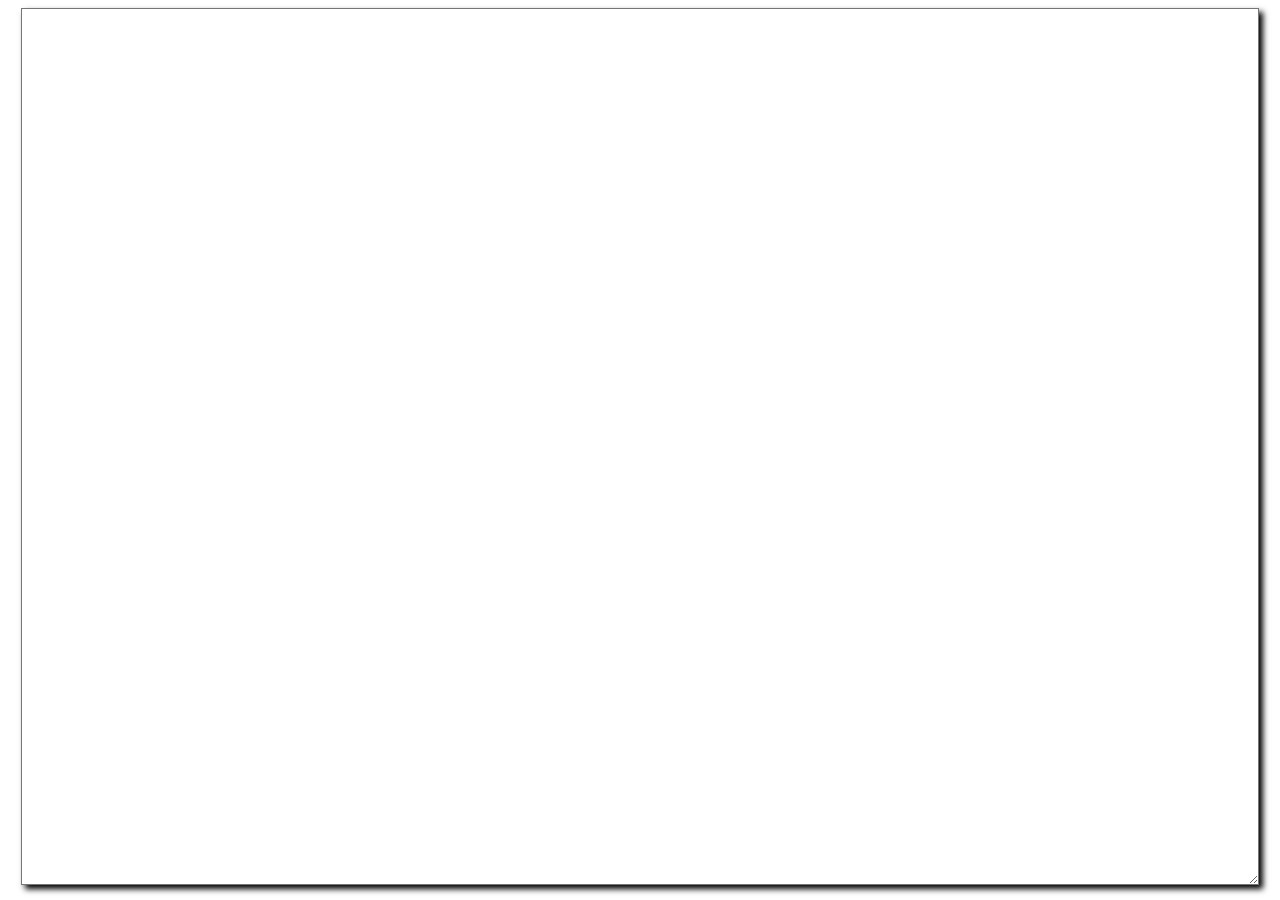
==== commit c3cab602: "Update index.html" ====
--- a/index.html
+++ b/index.html
@@ -1,523 +1,39 @@
+
 <!DOCTYPE html>
-<!-- saved from url=(0026)http://0.0.0.0:8888/?p=114 -->
-<html lang="vi"><head><meta http-equiv="Content-Type" content="text/html; charset=UTF-8">
-	
-	<meta name="viewport" content="width=device-width, initial-scale=1">
-<meta name="robots" content="noindex, nofollow">
-<title>Anki – Web.Pc</title>
-<link rel="alternate" type="application/rss+xml" title="Dòng thông tin Web.Pc »" href="http://0.0.0.0:8888/?feed=rss2">
-<link rel="alternate" type="application/rss+xml" title="Web.Pc » Dòng bình luận" href="http://0.0.0.0:8888/?feed=comments-rss2">
-<link rel="alternate" type="application/rss+xml" title="Web.Pc » Anki Dòng bình luận" href="http://0.0.0.0:8888/?feed=rss2&amp;p=114">
-<script>
-window._wpemojiSettings = {"baseUrl":"https:\/\/s.w.org\/images\/core\/emoji\/15.0.3\/72x72\/","ext":".png","svgUrl":"https:\/\/s.w.org\/images\/core\/emoji\/15.0.3\/svg\/","svgExt":".svg","source":{"concatemoji":"http:\/\/0.0.0.0:8888\/wp-includes\/js\/wp-emoji-release.min.js?ver=6.6.2"}};
-/*! This file is auto-generated */
-!function(i,n){var o,s,e;function c(e){try{var t={supportTests:e,timestamp:(new Date).valueOf()};sessionStorage.setItem(o,JSON.stringify(t))}catch(e){}}function p(e,t,n){e.clearRect(0,0,e.canvas.width,e.canvas.height),e.fillText(t,0,0);var t=new Uint32Array(e.getImageData(0,0,e.canvas.width,e.canvas.height).data),r=(e.clearRect(0,0,e.canvas.width,e.canvas.height),e.fillText(n,0,0),new Uint32Array(e.getImageData(0,0,e.canvas.width,e.canvas.height).data));return t.every(function(e,t){return e===r[t]})}function u(e,t,n){switch(t){case"flag":return n(e,"\ud83c\udff3\ufe0f\u200d\u26a7\ufe0f","\ud83c\udff3\ufe0f\u200b\u26a7\ufe0f")?!1:!n(e,"\ud83c\uddfa\ud83c\uddf3","\ud83c\uddfa\u200b\ud83c\uddf3")&&!n(e,"\ud83c\udff4\udb40\udc67\udb40\udc62\udb40\udc65\udb40\udc6e\udb40\udc67\udb40\udc7f","\ud83c\udff4\u200b\udb40\udc67\u200b\udb40\udc62\u200b\udb40\udc65\u200b\udb40\udc6e\u200b\udb40\udc67\u200b\udb40\udc7f");case"emoji":return!n(e,"\ud83d\udc26\u200d\u2b1b","\ud83d\udc26\u200b\u2b1b")}return!1}function f(e,t,n){var r="undefined"!=typeof WorkerGlobalScope&&self instanceof WorkerGlobalScope?new OffscreenCanvas(300,150):i.createElement("canvas"),a=r.getContext("2d",{willReadFrequently:!0}),o=(a.textBaseline="top",a.font="600 32px Arial",{});return e.forEach(function(e){o[e]=t(a,e,n)}),o}function t(e){var t=i.createElement("script");t.src=e,t.defer=!0,i.head.appendChild(t)}"undefined"!=typeof Promise&&(o="wpEmojiSettingsSupports",s=["flag","emoji"],n.supports={everything:!0,everythingExceptFlag:!0},e=new Promise(function(e){i.addEventListener("DOMContentLoaded",e,{once:!0})}),new Promise(function(t){var n=function(){try{var e=JSON.parse(sessionStorage.getItem(o));if("object"==typeof e&&"number"==typeof e.timestamp&&(new Date).valueOf()<e.timestamp+604800&&"object"==typeof e.supportTests)return e.supportTests}catch(e){}return null}();if(!n){if("undefined"!=typeof Worker&&"undefined"!=typeof OffscreenCanvas&&"undefined"!=typeof URL&&URL.createObjectURL&&"undefined"!=typeof Blob)try{var e="postMessage("+f.toString()+"("+[JSON.stringify(s),u.toString(),p.toString()].join(",")+"));",r=new Blob([e],{type:"text/javascript"}),a=new Worker(URL.createObjectURL(r),{name:"wpTestEmojiSupports"});return void(a.onmessage=function(e){c(n=e.data),a.terminate(),t(n)})}catch(e){}c(n=f(s,u,p))}t(n)}).then(function(e){for(var t in e)n.supports[t]=e[t],n.supports.everything=n.supports.everything&&n.supports[t],"flag"!==t&&(n.supports.everythingExceptFlag=n.supports.everythingExceptFlag&&n.supports[t]);n.supports.everythingExceptFlag=n.supports.everythingExceptFlag&&!n.supports.flag,n.DOMReady=!1,n.readyCallback=function(){n.DOMReady=!0}}).then(function(){return e}).then(function(){var e;n.supports.everything||(n.readyCallback(),(e=n.source||{}).concatemoji?t(e.concatemoji):e.wpemoji&&e.twemoji&&(t(e.twemoji),t(e.wpemoji)))}))}((window,document),window._wpemojiSettings);
-</script>
-<link rel="stylesheet" id="dashicons-css" href="./Anki – Web.Pc_files/dashicons.min.css" media="all">
-<link rel="stylesheet" id="admin-bar-css" href="./Anki – Web.Pc_files/admin-bar.min.css" media="all">
-<style id="admin-bar-inline-css">
+<html lang="en">
 
-		@media screen { html { margin-top: 32px !important; } }
-		@media screen and ( max-width: 782px ) { html { margin-top: 46px !important; } }
-	
-@media print { #wpadminbar { display:none; } }
-</style>
-<style id="wp-block-site-logo-inline-css">
-.wp-block-site-logo{box-sizing:border-box;line-height:0}.wp-block-site-logo a{display:inline-block;line-height:0}.wp-block-site-logo.is-default-size img{height:auto;width:120px}.wp-block-site-logo img{height:auto;max-width:100%}.wp-block-site-logo a,.wp-block-site-logo img{border-radius:inherit}.wp-block-site-logo.aligncenter{margin-left:auto;margin-right:auto;text-align:center}:root :where(.wp-block-site-logo.is-style-rounded){border-radius:9999px}
-</style>
-<style id="wp-block-site-title-inline-css">
-:root :where(.wp-block-site-title a){color:inherit}
-</style>
-<style id="wp-block-group-inline-css">
-.wp-block-group{box-sizing:border-box}:where(.wp-block-group.wp-block-group-is-layout-constrained){position:relative}
-</style>
-<style id="wp-block-page-list-inline-css">
-.wp-block-navigation .wp-block-page-list{align-items:var(--navigation-layout-align,initial);background-color:inherit;display:flex;flex-direction:var(--navigation-layout-direction,initial);flex-wrap:var(--navigation-layout-wrap,wrap);justify-content:var(--navigation-layout-justify,initial)}.wp-block-navigation .wp-block-navigation-item{background-color:inherit}
-</style>
-<link rel="stylesheet" id="wp-block-navigation-css" href="./Anki – Web.Pc_files/style.min.css" media="all">
-<style id="wp-block-post-featured-image-inline-css">
-.wp-block-post-featured-image{margin-left:0;margin-right:0}.wp-block-post-featured-image a{display:block;height:100%}.wp-block-post-featured-image :where(img){box-sizing:border-box;height:auto;max-width:100%;vertical-align:bottom;width:100%}.wp-block-post-featured-image.alignfull img,.wp-block-post-featured-image.alignwide img{width:100%}.wp-block-post-featured-image .wp-block-post-featured-image__overlay.has-background-dim{background-color:#000;inset:0;position:absolute}.wp-block-post-featured-image{position:relative}.wp-block-post-featured-image .wp-block-post-featured-image__overlay.has-background-gradient{background-color:initial}.wp-block-post-featured-image .wp-block-post-featured-image__overlay.has-background-dim-0{opacity:0}.wp-block-post-featured-image .wp-block-post-featured-image__overlay.has-background-dim-10{opacity:.1}.wp-block-post-featured-image .wp-block-post-featured-image__overlay.has-background-dim-20{opacity:.2}.wp-block-post-featured-image .wp-block-post-featured-image__overlay.has-background-dim-30{opacity:.3}.wp-block-post-featured-image .wp-block-post-featured-image__overlay.has-background-dim-40{opacity:.4}.wp-block-post-featured-image .wp-block-post-featured-image__overlay.has-background-dim-50{opacity:.5}.wp-block-post-featured-image .wp-block-post-featured-image__overlay.has-background-dim-60{opacity:.6}.wp-block-post-featured-image .wp-block-post-featured-image__overlay.has-background-dim-70{opacity:.7}.wp-block-post-featured-image .wp-block-post-featured-image__overlay.has-background-dim-80{opacity:.8}.wp-block-post-featured-image .wp-block-post-featured-image__overlay.has-background-dim-90{opacity:.9}.wp-block-post-featured-image .wp-block-post-featured-image__overlay.has-background-dim-100{opacity:1}.wp-block-post-featured-image:where(.alignleft,.alignright){width:100%}
-</style>
-<style id="wp-block-post-title-inline-css">
-.wp-block-post-title{box-sizing:border-box;word-break:break-word}.wp-block-post-title a{display:inline-block}
-</style>
-<style id="wp-block-post-date-inline-css">
-.wp-block-post-date{box-sizing:border-box}
-</style>
-<style id="wp-block-paragraph-inline-css">
-.is-small-text{font-size:.875em}.is-regular-text{font-size:1em}.is-large-text{font-size:2.25em}.is-larger-text{font-size:3em}.has-drop-cap:not(:focus):first-letter{float:left;font-size:8.4em;font-style:normal;font-weight:100;line-height:.68;margin:.05em .1em 0 0;text-transform:uppercase}body.rtl .has-drop-cap:not(:focus):first-letter{float:none;margin-left:.1em}p.has-drop-cap.has-background{overflow:hidden}:root :where(p.has-background){padding:1.25em 2.375em}:where(p.has-text-color:not(.has-link-color)) a{color:inherit}p.has-text-align-left[style*="writing-mode:vertical-lr"],p.has-text-align-right[style*="writing-mode:vertical-rl"]{rotate:180deg}
-</style>
-<style id="wp-block-post-terms-inline-css">
-.wp-block-post-terms{box-sizing:border-box}.wp-block-post-terms .wp-block-post-terms__separator{white-space:pre-wrap}
+<head>
+    <meta charset="UTF-8">
+    <meta name="viewport" content="width=device-width, initial-scale=1.0">
+    <title>Gedit</title>
+    <style>
+        .row {
+            display: flex;
+        }
 
-				.is-style-pill a,
-				.is-style-pill span:not([class], [data-rich-text-placeholder]) {
-					display: inline-block;
-					background-color: var(--wp--preset--color--base-2);
-					padding: 0.375rem 0.875rem;
-					border-radius: var(--wp--preset--spacing--20);
-				}
+        .row.col-1>* {
+            flex: 1
+        }
 
-				.is-style-pill a:hover {
-					background-color: var(--wp--preset--color--contrast-3);
-				}
-</style>
-<link rel="stylesheet" id="wp-block-image-css" href="./Anki – Web.Pc_files/style(1).min.css" media="all">
-<style id="wp-block-spacer-inline-css">
-.wp-block-spacer{clear:both}
-</style>
-<style id="wp-block-separator-inline-css">
-@charset "UTF-8";.wp-block-separator{border:none;border-top:2px solid}:root :where(.wp-block-separator.is-style-dots){height:auto;line-height:1;text-align:center}:root :where(.wp-block-separator.is-style-dots):before{color:currentColor;content:"···";font-family:serif;font-size:1.5em;letter-spacing:2em;padding-left:2em}.wp-block-separator.is-style-dots{background:none!important;border:none!important}
-</style>
-<style id="wp-block-heading-inline-css">
-h1.has-background,h2.has-background,h3.has-background,h4.has-background,h5.has-background,h6.has-background{padding:1.25em 2.375em}h1.has-text-align-left[style*=writing-mode]:where([style*=vertical-lr]),h1.has-text-align-right[style*=writing-mode]:where([style*=vertical-rl]),h2.has-text-align-left[style*=writing-mode]:where([style*=vertical-lr]),h2.has-text-align-right[style*=writing-mode]:where([style*=vertical-rl]),h3.has-text-align-left[style*=writing-mode]:where([style*=vertical-lr]),h3.has-text-align-right[style*=writing-mode]:where([style*=vertical-rl]),h4.has-text-align-left[style*=writing-mode]:where([style*=vertical-lr]),h4.has-text-align-right[style*=writing-mode]:where([style*=vertical-rl]),h5.has-text-align-left[style*=writing-mode]:where([style*=vertical-lr]),h5.has-text-align-right[style*=writing-mode]:where([style*=vertical-rl]),h6.has-text-align-left[style*=writing-mode]:where([style*=vertical-lr]),h6.has-text-align-right[style*=writing-mode]:where([style*=vertical-rl]){rotate:180deg}
+        .row.bor-1>* {
+            border: 1px solid #000
+        }
 
-				.is-style-asterisk:before {
-					content: '';
-					width: 1.5rem;
-					height: 3rem;
-					background: var(--wp--preset--color--contrast-2, currentColor);
-					clip-path: path('M11.93.684v8.039l5.633-5.633 1.216 1.23-5.66 5.66h8.04v1.737H13.2l5.701 5.701-1.23 1.23-5.742-5.742V21h-1.737v-8.094l-5.77 5.77-1.23-1.217 5.743-5.742H.842V9.98h8.162l-5.701-5.7 1.23-1.231 5.66 5.66V.684h1.737Z');
-					display: block;
-				}
+        textarea {
+            margin:auto;
+            padding:10px;
+            width: 95vw;
+            height: 95vh;
+            font-size:1.5rem;
+            box-shadow: 4px 4px 6px;
+        }
+    </style>
+</head>
 
-				/* Hide the asterisk if the heading has no content, to avoid using empty headings to display the asterisk only, which is an A11Y issue */
-				.is-style-asterisk:empty:before {
-					content: none;
-				}
+<body>
+    <div class="row">
+        <textarea></textarea>
+    </div>
+</body>
 
-				.is-style-asterisk:-moz-only-whitespace:before {
-					content: none;
-				}
-
-				.is-style-asterisk.has-text-align-center:before {
-					margin: 0 auto;
-				}
-
-				.is-style-asterisk.has-text-align-right:before {
-					margin-left: auto;
-				}
-
-				.rtl .is-style-asterisk.has-text-align-left:before {
-					margin-right: auto;
-				}
-</style>
-<style id="wp-block-comment-template-inline-css">
-.wp-block-comment-template{box-sizing:border-box;list-style:none;margin-bottom:0;max-width:100%;padding:0}.wp-block-comment-template li{clear:both}.wp-block-comment-template ol{list-style:none;margin-bottom:0;max-width:100%;padding-left:2rem}.wp-block-comment-template.alignleft{float:left}.wp-block-comment-template.aligncenter{margin-left:auto;margin-right:auto;width:-moz-fit-content;width:fit-content}.wp-block-comment-template.alignright{float:right}
-</style>
-<style id="wp-block-comments-pagination-inline-css">
-.wp-block-comments-pagination>.wp-block-comments-pagination-next,.wp-block-comments-pagination>.wp-block-comments-pagination-numbers,.wp-block-comments-pagination>.wp-block-comments-pagination-previous{margin-bottom:.5em;margin-right:.5em}.wp-block-comments-pagination>.wp-block-comments-pagination-next:last-child,.wp-block-comments-pagination>.wp-block-comments-pagination-numbers:last-child,.wp-block-comments-pagination>.wp-block-comments-pagination-previous:last-child{margin-right:0}.wp-block-comments-pagination .wp-block-comments-pagination-previous-arrow{display:inline-block;margin-right:1ch}.wp-block-comments-pagination .wp-block-comments-pagination-previous-arrow:not(.is-arrow-chevron){transform:scaleX(1)}.wp-block-comments-pagination .wp-block-comments-pagination-next-arrow{display:inline-block;margin-left:1ch}.wp-block-comments-pagination .wp-block-comments-pagination-next-arrow:not(.is-arrow-chevron){transform:scaleX(1)}.wp-block-comments-pagination.aligncenter{justify-content:center}
-</style>
-<style id="wp-block-post-comments-form-inline-css">
-:where(.wp-block-post-comments-form) input:not([type=submit]),:where(.wp-block-post-comments-form) textarea{border:1px solid #949494;font-family:inherit;font-size:1em}:where(.wp-block-post-comments-form) input:where(:not([type=submit]):not([type=checkbox])),:where(.wp-block-post-comments-form) textarea{padding:calc(.667em + 2px)}.wp-block-post-comments-form{box-sizing:border-box}.wp-block-post-comments-form[style*=font-weight] :where(.comment-reply-title){font-weight:inherit}.wp-block-post-comments-form[style*=font-family] :where(.comment-reply-title){font-family:inherit}.wp-block-post-comments-form[class*=-font-size] :where(.comment-reply-title),.wp-block-post-comments-form[style*=font-size] :where(.comment-reply-title){font-size:inherit}.wp-block-post-comments-form[style*=line-height] :where(.comment-reply-title){line-height:inherit}.wp-block-post-comments-form[style*=font-style] :where(.comment-reply-title){font-style:inherit}.wp-block-post-comments-form[style*=letter-spacing] :where(.comment-reply-title){letter-spacing:inherit}.wp-block-post-comments-form input[type=submit]{box-shadow:none;cursor:pointer;display:inline-block;overflow-wrap:break-word;text-align:center}.wp-block-post-comments-form .comment-form input:not([type=submit]):not([type=checkbox]):not([type=hidden]),.wp-block-post-comments-form .comment-form textarea{box-sizing:border-box;display:block;width:100%}.wp-block-post-comments-form .comment-form-author label,.wp-block-post-comments-form .comment-form-email label,.wp-block-post-comments-form .comment-form-url label{display:block;margin-bottom:.25em}.wp-block-post-comments-form .comment-form-cookies-consent{display:flex;gap:.25em}.wp-block-post-comments-form .comment-form-cookies-consent #wp-comment-cookies-consent{margin-top:.35em}.wp-block-post-comments-form .comment-reply-title{margin-bottom:0}.wp-block-post-comments-form .comment-reply-title :where(small){font-size:var(--wp--preset--font-size--medium,smaller);margin-left:.5em}
-</style>
-<style id="wp-block-buttons-inline-css">
-.wp-block-buttons.is-vertical{flex-direction:column}.wp-block-buttons.is-vertical>.wp-block-button:last-child{margin-bottom:0}.wp-block-buttons>.wp-block-button{display:inline-block;margin:0}.wp-block-buttons.is-content-justification-left{justify-content:flex-start}.wp-block-buttons.is-content-justification-left.is-vertical{align-items:flex-start}.wp-block-buttons.is-content-justification-center{justify-content:center}.wp-block-buttons.is-content-justification-center.is-vertical{align-items:center}.wp-block-buttons.is-content-justification-right{justify-content:flex-end}.wp-block-buttons.is-content-justification-right.is-vertical{align-items:flex-end}.wp-block-buttons.is-content-justification-space-between{justify-content:space-between}.wp-block-buttons.aligncenter{text-align:center}.wp-block-buttons:not(.is-content-justification-space-between,.is-content-justification-right,.is-content-justification-left,.is-content-justification-center) .wp-block-button.aligncenter{margin-left:auto;margin-right:auto;width:100%}.wp-block-buttons[style*=text-decoration] .wp-block-button,.wp-block-buttons[style*=text-decoration] .wp-block-button__link{text-decoration:inherit}.wp-block-buttons.has-custom-font-size .wp-block-button__link{font-size:inherit}.wp-block-button.aligncenter{text-align:center}
-</style>
-<style id="wp-block-button-inline-css">
-.wp-block-button__link{box-sizing:border-box;cursor:pointer;display:inline-block;text-align:center;word-break:break-word}.wp-block-button__link.aligncenter{text-align:center}.wp-block-button__link.alignright{text-align:right}:where(.wp-block-button__link){border-radius:9999px;box-shadow:none;padding:calc(.667em + 2px) calc(1.333em + 2px);text-decoration:none}.wp-block-button[style*=text-decoration] .wp-block-button__link{text-decoration:inherit}.wp-block-buttons>.wp-block-button.has-custom-width{max-width:none}.wp-block-buttons>.wp-block-button.has-custom-width .wp-block-button__link{width:100%}.wp-block-buttons>.wp-block-button.has-custom-font-size .wp-block-button__link{font-size:inherit}.wp-block-buttons>.wp-block-button.wp-block-button__width-25{width:calc(25% - var(--wp--style--block-gap, .5em)*.75)}.wp-block-buttons>.wp-block-button.wp-block-button__width-50{width:calc(50% - var(--wp--style--block-gap, .5em)*.5)}.wp-block-buttons>.wp-block-button.wp-block-button__width-75{width:calc(75% - var(--wp--style--block-gap, .5em)*.25)}.wp-block-buttons>.wp-block-button.wp-block-button__width-100{flex-basis:100%;width:100%}.wp-block-buttons.is-vertical>.wp-block-button.wp-block-button__width-25{width:25%}.wp-block-buttons.is-vertical>.wp-block-button.wp-block-button__width-50{width:50%}.wp-block-buttons.is-vertical>.wp-block-button.wp-block-button__width-75{width:75%}.wp-block-button.is-style-squared,.wp-block-button__link.wp-block-button.is-style-squared{border-radius:0}.wp-block-button.no-border-radius,.wp-block-button__link.no-border-radius{border-radius:0!important}:root :where(.wp-block-button .wp-block-button__link.is-style-outline),:root :where(.wp-block-button.is-style-outline>.wp-block-button__link){border:2px solid;padding:.667em 1.333em}:root :where(.wp-block-button .wp-block-button__link.is-style-outline:not(.has-text-color)),:root :where(.wp-block-button.is-style-outline>.wp-block-button__link:not(.has-text-color)){color:currentColor}:root :where(.wp-block-button .wp-block-button__link.is-style-outline:not(.has-background)),:root :where(.wp-block-button.is-style-outline>.wp-block-button__link:not(.has-background)){background-color:initial;background-image:none}
-</style>
-<style id="wp-block-comments-inline-css">
-.wp-block-post-comments{box-sizing:border-box}.wp-block-post-comments .alignleft{float:left}.wp-block-post-comments .alignright{float:right}.wp-block-post-comments .navigation:after{clear:both;content:"";display:table}.wp-block-post-comments .commentlist{clear:both;list-style:none;margin:0;padding:0}.wp-block-post-comments .commentlist .comment{min-height:2.25em;padding-left:3.25em}.wp-block-post-comments .commentlist .comment p{font-size:1em;line-height:1.8;margin:1em 0}.wp-block-post-comments .commentlist .children{list-style:none;margin:0;padding:0}.wp-block-post-comments .comment-author{line-height:1.5}.wp-block-post-comments .comment-author .avatar{border-radius:1.5em;display:block;float:left;height:2.5em;margin-right:.75em;margin-top:.5em;width:2.5em}.wp-block-post-comments .comment-author cite{font-style:normal}.wp-block-post-comments .comment-meta{font-size:.875em;line-height:1.5}.wp-block-post-comments .comment-meta b{font-weight:400}.wp-block-post-comments .comment-meta .comment-awaiting-moderation{display:block;margin-bottom:1em;margin-top:1em}.wp-block-post-comments .comment-body .commentmetadata{font-size:.875em}.wp-block-post-comments .comment-form-author label,.wp-block-post-comments .comment-form-comment label,.wp-block-post-comments .comment-form-email label,.wp-block-post-comments .comment-form-url label{display:block;margin-bottom:.25em}.wp-block-post-comments .comment-form input:not([type=submit]):not([type=checkbox]),.wp-block-post-comments .comment-form textarea{box-sizing:border-box;display:block;width:100%}.wp-block-post-comments .comment-form-cookies-consent{display:flex;gap:.25em}.wp-block-post-comments .comment-form-cookies-consent #wp-comment-cookies-consent{margin-top:.35em}.wp-block-post-comments .comment-reply-title{margin-bottom:0}.wp-block-post-comments .comment-reply-title :where(small){font-size:var(--wp--preset--font-size--medium,smaller);margin-left:.5em}.wp-block-post-comments .reply{font-size:.875em;margin-bottom:1.4em}.wp-block-post-comments input:not([type=submit]),.wp-block-post-comments textarea{border:1px solid #949494;font-family:inherit;font-size:1em}.wp-block-post-comments input:not([type=submit]):not([type=checkbox]),.wp-block-post-comments textarea{padding:calc(.667em + 2px)}:where(.wp-block-post-comments input[type=submit]){border:none}
-</style>
-<style id="wp-block-post-navigation-link-inline-css">
-.wp-block-post-navigation-link .wp-block-post-navigation-link__arrow-previous{display:inline-block;margin-right:1ch}.wp-block-post-navigation-link .wp-block-post-navigation-link__arrow-previous:not(.is-arrow-chevron){transform:scaleX(1)}.wp-block-post-navigation-link .wp-block-post-navigation-link__arrow-next{display:inline-block;margin-left:1ch}.wp-block-post-navigation-link .wp-block-post-navigation-link__arrow-next:not(.is-arrow-chevron){transform:scaleX(1)}.wp-block-post-navigation-link.has-text-align-left[style*="writing-mode: vertical-lr"],.wp-block-post-navigation-link.has-text-align-right[style*="writing-mode: vertical-rl"]{rotate:180deg}
-</style>
-<style id="wp-block-navigation-link-inline-css">
-.wp-block-navigation .wp-block-navigation-item__label{overflow-wrap:break-word}.wp-block-navigation .wp-block-navigation-item__description{display:none}.link-ui-tools{border-top:1px solid #f0f0f0;padding:8px}.link-ui-block-inserter{padding-top:8px}.link-ui-block-inserter__back{margin-left:8px;text-transform:uppercase}
-
-				.is-style-arrow-link .wp-block-navigation-item__label:after {
-					content: "\2197";
-					padding-inline-start: 0.25rem;
-					vertical-align: middle;
-					text-decoration: none;
-					display: inline-block;
-				}
-</style>
-<style id="wp-block-columns-inline-css">
-.wp-block-columns{align-items:normal!important;box-sizing:border-box;display:flex;flex-wrap:wrap!important}@media (min-width:782px){.wp-block-columns{flex-wrap:nowrap!important}}.wp-block-columns.are-vertically-aligned-top{align-items:flex-start}.wp-block-columns.are-vertically-aligned-center{align-items:center}.wp-block-columns.are-vertically-aligned-bottom{align-items:flex-end}@media (max-width:781px){.wp-block-columns:not(.is-not-stacked-on-mobile)>.wp-block-column{flex-basis:100%!important}}@media (min-width:782px){.wp-block-columns:not(.is-not-stacked-on-mobile)>.wp-block-column{flex-basis:0;flex-grow:1}.wp-block-columns:not(.is-not-stacked-on-mobile)>.wp-block-column[style*=flex-basis]{flex-grow:0}}.wp-block-columns.is-not-stacked-on-mobile{flex-wrap:nowrap!important}.wp-block-columns.is-not-stacked-on-mobile>.wp-block-column{flex-basis:0;flex-grow:1}.wp-block-columns.is-not-stacked-on-mobile>.wp-block-column[style*=flex-basis]{flex-grow:0}:where(.wp-block-columns){margin-bottom:1.75em}:where(.wp-block-columns.has-background){padding:1.25em 2.375em}.wp-block-column{flex-grow:1;min-width:0;overflow-wrap:break-word;word-break:break-word}.wp-block-column.is-vertically-aligned-top{align-self:flex-start}.wp-block-column.is-vertically-aligned-center{align-self:center}.wp-block-column.is-vertically-aligned-bottom{align-self:flex-end}.wp-block-column.is-vertically-aligned-stretch{align-self:stretch}.wp-block-column.is-vertically-aligned-bottom,.wp-block-column.is-vertically-aligned-center,.wp-block-column.is-vertically-aligned-top{width:100%}
-</style>
-<style id="wp-emoji-styles-inline-css">
-
-	img.wp-smiley, img.emoji {
-		display: inline !important;
-		border: none !important;
-		box-shadow: none !important;
-		height: 1em !important;
-		width: 1em !important;
-		margin: 0 0.07em !important;
-		vertical-align: -0.1em !important;
-		background: none !important;
-		padding: 0 !important;
-	}
-</style>
-<link rel="stylesheet" id="wp-block-library-css" href="./Anki – Web.Pc_files/common.min.css" media="all">
-<style id="global-styles-inline-css">
-:root{--wp--preset--aspect-ratio--square: 1;--wp--preset--aspect-ratio--4-3: 4/3;--wp--preset--aspect-ratio--3-4: 3/4;--wp--preset--aspect-ratio--3-2: 3/2;--wp--preset--aspect-ratio--2-3: 2/3;--wp--preset--aspect-ratio--16-9: 16/9;--wp--preset--aspect-ratio--9-16: 9/16;--wp--preset--color--black: #000000;--wp--preset--color--cyan-bluish-gray: #abb8c3;--wp--preset--color--white: #ffffff;--wp--preset--color--pale-pink: #f78da7;--wp--preset--color--vivid-red: #cf2e2e;--wp--preset--color--luminous-vivid-orange: #ff6900;--wp--preset--color--luminous-vivid-amber: #fcb900;--wp--preset--color--light-green-cyan: #7bdcb5;--wp--preset--color--vivid-green-cyan: #00d084;--wp--preset--color--pale-cyan-blue: #8ed1fc;--wp--preset--color--vivid-cyan-blue: #0693e3;--wp--preset--color--vivid-purple: #9b51e0;--wp--preset--color--base: #f9f9f9;--wp--preset--color--base-2: #ffffff;--wp--preset--color--contrast: #111111;--wp--preset--color--contrast-2: #636363;--wp--preset--color--contrast-3: #A4A4A4;--wp--preset--color--accent: #cfcabe;--wp--preset--color--accent-2: #c2a990;--wp--preset--color--accent-3: #d8613c;--wp--preset--color--accent-4: #b1c5a4;--wp--preset--color--accent-5: #b5bdbc;--wp--preset--gradient--vivid-cyan-blue-to-vivid-purple: linear-gradient(135deg,rgba(6,147,227,1) 0%,rgb(155,81,224) 100%);--wp--preset--gradient--light-green-cyan-to-vivid-green-cyan: linear-gradient(135deg,rgb(122,220,180) 0%,rgb(0,208,130) 100%);--wp--preset--gradient--luminous-vivid-amber-to-luminous-vivid-orange: linear-gradient(135deg,rgba(252,185,0,1) 0%,rgba(255,105,0,1) 100%);--wp--preset--gradient--luminous-vivid-orange-to-vivid-red: linear-gradient(135deg,rgba(255,105,0,1) 0%,rgb(207,46,46) 100%);--wp--preset--gradient--very-light-gray-to-cyan-bluish-gray: linear-gradient(135deg,rgb(238,238,238) 0%,rgb(169,184,195) 100%);--wp--preset--gradient--cool-to-warm-spectrum: linear-gradient(135deg,rgb(74,234,220) 0%,rgb(151,120,209) 20%,rgb(207,42,186) 40%,rgb(238,44,130) 60%,rgb(251,105,98) 80%,rgb(254,248,76) 100%);--wp--preset--gradient--blush-light-purple: linear-gradient(135deg,rgb(255,206,236) 0%,rgb(152,150,240) 100%);--wp--preset--gradient--blush-bordeaux: linear-gradient(135deg,rgb(254,205,165) 0%,rgb(254,45,45) 50%,rgb(107,0,62) 100%);--wp--preset--gradient--luminous-dusk: linear-gradient(135deg,rgb(255,203,112) 0%,rgb(199,81,192) 50%,rgb(65,88,208) 100%);--wp--preset--gradient--pale-ocean: linear-gradient(135deg,rgb(255,245,203) 0%,rgb(182,227,212) 50%,rgb(51,167,181) 100%);--wp--preset--gradient--electric-grass: linear-gradient(135deg,rgb(202,248,128) 0%,rgb(113,206,126) 100%);--wp--preset--gradient--midnight: linear-gradient(135deg,rgb(2,3,129) 0%,rgb(40,116,252) 100%);--wp--preset--gradient--gradient-1: linear-gradient(to bottom, #cfcabe 0%, #F9F9F9 100%);--wp--preset--gradient--gradient-2: linear-gradient(to bottom, #C2A990 0%, #F9F9F9 100%);--wp--preset--gradient--gradient-3: linear-gradient(to bottom, #D8613C 0%, #F9F9F9 100%);--wp--preset--gradient--gradient-4: linear-gradient(to bottom, #B1C5A4 0%, #F9F9F9 100%);--wp--preset--gradient--gradient-5: linear-gradient(to bottom, #B5BDBC 0%, #F9F9F9 100%);--wp--preset--gradient--gradient-6: linear-gradient(to bottom, #A4A4A4 0%, #F9F9F9 100%);--wp--preset--gradient--gradient-7: linear-gradient(to bottom, #cfcabe 50%, #F9F9F9 50%);--wp--preset--gradient--gradient-8: linear-gradient(to bottom, #C2A990 50%, #F9F9F9 50%);--wp--preset--gradient--gradient-9: linear-gradient(to bottom, #D8613C 50%, #F9F9F9 50%);--wp--preset--gradient--gradient-10: linear-gradient(to bottom, #B1C5A4 50%, #F9F9F9 50%);--wp--preset--gradient--gradient-11: linear-gradient(to bottom, #B5BDBC 50%, #F9F9F9 50%);--wp--preset--gradient--gradient-12: linear-gradient(to bottom, #A4A4A4 50%, #F9F9F9 50%);--wp--preset--font-size--small: 0.9rem;--wp--preset--font-size--medium: 1.05rem;--wp--preset--font-size--large: clamp(1.39rem, 1.39rem + ((1vw - 0.2rem) * 0.767), 1.85rem);--wp--preset--font-size--x-large: clamp(1.85rem, 1.85rem + ((1vw - 0.2rem) * 1.083), 2.5rem);--wp--preset--font-size--xx-large: clamp(2.5rem, 2.5rem + ((1vw - 0.2rem) * 1.283), 3.27rem);--wp--preset--font-family--body: "Inter", sans-serif;--wp--preset--font-family--heading: Cardo;--wp--preset--font-family--system-sans-serif: -apple-system, BlinkMacSystemFont, avenir next, avenir, segoe ui, helvetica neue, helvetica, Cantarell, Ubuntu, roboto, noto, arial, sans-serif;--wp--preset--font-family--system-serif: Iowan Old Style, Apple Garamond, Baskerville, Times New Roman, Droid Serif, Times, Source Serif Pro, serif, Apple Color Emoji, Segoe UI Emoji, Segoe UI Symbol;--wp--preset--spacing--20: min(1.5rem, 2vw);--wp--preset--spacing--30: min(2.5rem, 3vw);--wp--preset--spacing--40: min(4rem, 5vw);--wp--preset--spacing--50: min(6.5rem, 8vw);--wp--preset--spacing--60: min(10.5rem, 13vw);--wp--preset--spacing--70: 3.38rem;--wp--preset--spacing--80: 5.06rem;--wp--preset--spacing--10: 1rem;--wp--preset--shadow--natural: 6px 6px 9px rgba(0, 0, 0, 0.2);--wp--preset--shadow--deep: 12px 12px 50px rgba(0, 0, 0, 0.4);--wp--preset--shadow--sharp: 6px 6px 0px rgba(0, 0, 0, 0.2);--wp--preset--shadow--outlined: 6px 6px 0px -3px rgba(255, 255, 255, 1), 6px 6px rgba(0, 0, 0, 1);--wp--preset--shadow--crisp: 6px 6px 0px rgba(0, 0, 0, 1);}:root { --wp--style--global--content-size: 620px;--wp--style--global--wide-size: 1280px; }:where(body) { margin: 0; }.wp-site-blocks { padding-top: var(--wp--style--root--padding-top); padding-bottom: var(--wp--style--root--padding-bottom); }.has-global-padding { padding-right: var(--wp--style--root--padding-right); padding-left: var(--wp--style--root--padding-left); }.has-global-padding > .alignfull { margin-right: calc(var(--wp--style--root--padding-right) * -1); margin-left: calc(var(--wp--style--root--padding-left) * -1); }.has-global-padding :where(:not(.alignfull.is-layout-flow) > .has-global-padding:not(.wp-block-block, .alignfull)) { padding-right: 0; padding-left: 0; }.has-global-padding :where(:not(.alignfull.is-layout-flow) > .has-global-padding:not(.wp-block-block, .alignfull)) > .alignfull { margin-left: 0; margin-right: 0; }.wp-site-blocks > .alignleft { float: left; margin-right: 2em; }.wp-site-blocks > .alignright { float: right; margin-left: 2em; }.wp-site-blocks > .aligncenter { justify-content: center; margin-left: auto; margin-right: auto; }:where(.wp-site-blocks) > * { margin-block-start: 1.2rem; margin-block-end: 0; }:where(.wp-site-blocks) > :first-child { margin-block-start: 0; }:where(.wp-site-blocks) > :last-child { margin-block-end: 0; }:root { --wp--style--block-gap: 1.2rem; }:root :where(.is-layout-flow) > :first-child{margin-block-start: 0;}:root :where(.is-layout-flow) > :last-child{margin-block-end: 0;}:root :where(.is-layout-flow) > *{margin-block-start: 1.2rem;margin-block-end: 0;}:root :where(.is-layout-constrained) > :first-child{margin-block-start: 0;}:root :where(.is-layout-constrained) > :last-child{margin-block-end: 0;}:root :where(.is-layout-constrained) > *{margin-block-start: 1.2rem;margin-block-end: 0;}:root :where(.is-layout-flex){gap: 1.2rem;}:root :where(.is-layout-grid){gap: 1.2rem;}.is-layout-flow > .alignleft{float: left;margin-inline-start: 0;margin-inline-end: 2em;}.is-layout-flow > .alignright{float: right;margin-inline-start: 2em;margin-inline-end: 0;}.is-layout-flow > .aligncenter{margin-left: auto !important;margin-right: auto !important;}.is-layout-constrained > .alignleft{float: left;margin-inline-start: 0;margin-inline-end: 2em;}.is-layout-constrained > .alignright{float: right;margin-inline-start: 2em;margin-inline-end: 0;}.is-layout-constrained > .aligncenter{margin-left: auto !important;margin-right: auto !important;}.is-layout-constrained > :where(:not(.alignleft):not(.alignright):not(.alignfull)){max-width: var(--wp--style--global--content-size);margin-left: auto !important;margin-right: auto !important;}.is-layout-constrained > .alignwide{max-width: var(--wp--style--global--wide-size);}body .is-layout-flex{display: flex;}.is-layout-flex{flex-wrap: wrap;align-items: center;}.is-layout-flex > :is(*, div){margin: 0;}body .is-layout-grid{display: grid;}.is-layout-grid > :is(*, div){margin: 0;}body{background-color: var(--wp--preset--color--base);color: var(--wp--preset--color--contrast);font-family: var(--wp--preset--font-family--body);font-size: var(--wp--preset--font-size--medium);font-style: normal;font-weight: 400;line-height: 1.55;--wp--style--root--padding-top: 0px;--wp--style--root--padding-right: var(--wp--preset--spacing--50);--wp--style--root--padding-bottom: 0px;--wp--style--root--padding-left: var(--wp--preset--spacing--50);}a:where(:not(.wp-element-button)){color: var(--wp--preset--color--contrast);text-decoration: underline;}:root :where(a:where(:not(.wp-element-button)):hover){text-decoration: none;}h1, h2, h3, h4, h5, h6{color: var(--wp--preset--color--contrast);font-family: var(--wp--preset--font-family--heading);font-weight: 400;line-height: 1.2;}h1{font-size: var(--wp--preset--font-size--xx-large);line-height: 1.15;}h2{font-size: var(--wp--preset--font-size--x-large);}h3{font-size: var(--wp--preset--font-size--large);}h4{font-size: clamp(1.1rem, 1.1rem + ((1vw - 0.2rem) * 0.767), 1.5rem);}h5{font-size: var(--wp--preset--font-size--medium);}h6{font-size: var(--wp--preset--font-size--small);}:root :where(.wp-element-button, .wp-block-button__link){background-color: var(--wp--preset--color--contrast);border-radius: .33rem;border-color: var(--wp--preset--color--contrast);border-width: 0;color: var(--wp--preset--color--base);font-family: inherit;font-size: var(--wp--preset--font-size--small);font-style: normal;font-weight: 500;line-height: inherit;padding-top: 0.6rem;padding-right: 1rem;padding-bottom: 0.6rem;padding-left: 1rem;text-decoration: none;}:root :where(.wp-element-button:hover, .wp-block-button__link:hover){background-color: var(--wp--preset--color--contrast-2);border-color: var(--wp--preset--color--contrast-2);color: var(--wp--preset--color--base);}:root :where(.wp-element-button:focus, .wp-block-button__link:focus){background-color: var(--wp--preset--color--contrast-2);border-color: var(--wp--preset--color--contrast-2);color: var(--wp--preset--color--base);outline-color: var(--wp--preset--color--contrast);outline-offset: 2px;}:root :where(.wp-element-button:active, .wp-block-button__link:active){background-color: var(--wp--preset--color--contrast);color: var(--wp--preset--color--base);}:root :where(.wp-element-caption, .wp-block-audio figcaption, .wp-block-embed figcaption, .wp-block-gallery figcaption, .wp-block-image figcaption, .wp-block-table figcaption, .wp-block-video figcaption){color: var(--wp--preset--color--contrast-2);font-family: var(--wp--preset--font-family--body);font-size: 0.8rem;}.has-black-color{color: var(--wp--preset--color--black) !important;}.has-cyan-bluish-gray-color{color: var(--wp--preset--color--cyan-bluish-gray) !important;}.has-white-color{color: var(--wp--preset--color--white) !important;}.has-pale-pink-color{color: var(--wp--preset--color--pale-pink) !important;}.has-vivid-red-color{color: var(--wp--preset--color--vivid-red) !important;}.has-luminous-vivid-orange-color{color: var(--wp--preset--color--luminous-vivid-orange) !important;}.has-luminous-vivid-amber-color{color: var(--wp--preset--color--luminous-vivid-amber) !important;}.has-light-green-cyan-color{color: var(--wp--preset--color--light-green-cyan) !important;}.has-vivid-green-cyan-color{color: var(--wp--preset--color--vivid-green-cyan) !important;}.has-pale-cyan-blue-color{color: var(--wp--preset--color--pale-cyan-blue) !important;}.has-vivid-cyan-blue-color{color: var(--wp--preset--color--vivid-cyan-blue) !important;}.has-vivid-purple-color{color: var(--wp--preset--color--vivid-purple) !important;}.has-base-color{color: var(--wp--preset--color--base) !important;}.has-base-2-color{color: var(--wp--preset--color--base-2) !important;}.has-contrast-color{color: var(--wp--preset--color--contrast) !important;}.has-contrast-2-color{color: var(--wp--preset--color--contrast-2) !important;}.has-contrast-3-color{color: var(--wp--preset--color--contrast-3) !important;}.has-accent-color{color: var(--wp--preset--color--accent) !important;}.has-accent-2-color{color: var(--wp--preset--color--accent-2) !important;}.has-accent-3-color{color: var(--wp--preset--color--accent-3) !important;}.has-accent-4-color{color: var(--wp--preset--color--accent-4) !important;}.has-accent-5-color{color: var(--wp--preset--color--accent-5) !important;}.has-black-background-color{background-color: var(--wp--preset--color--black) !important;}.has-cyan-bluish-gray-background-color{background-color: var(--wp--preset--color--cyan-bluish-gray) !important;}.has-white-background-color{background-color: var(--wp--preset--color--white) !important;}.has-pale-pink-background-color{background-color: var(--wp--preset--color--pale-pink) !important;}.has-vivid-red-background-color{background-color: var(--wp--preset--color--vivid-red) !important;}.has-luminous-vivid-orange-background-color{background-color: var(--wp--preset--color--luminous-vivid-orange) !important;}.has-luminous-vivid-amber-background-color{background-color: var(--wp--preset--color--luminous-vivid-amber) !important;}.has-light-green-cyan-background-color{background-color: var(--wp--preset--color--light-green-cyan) !important;}.has-vivid-green-cyan-background-color{background-color: var(--wp--preset--color--vivid-green-cyan) !important;}.has-pale-cyan-blue-background-color{background-color: var(--wp--preset--color--pale-cyan-blue) !important;}.has-vivid-cyan-blue-background-color{background-color: var(--wp--preset--color--vivid-cyan-blue) !important;}.has-vivid-purple-background-color{background-color: var(--wp--preset--color--vivid-purple) !important;}.has-base-background-color{background-color: var(--wp--preset--color--base) !important;}.has-base-2-background-color{background-color: var(--wp--preset--color--base-2) !important;}.has-contrast-background-color{background-color: var(--wp--preset--color--contrast) !important;}.has-contrast-2-background-color{background-color: var(--wp--preset--color--contrast-2) !important;}.has-contrast-3-background-color{background-color: var(--wp--preset--color--contrast-3) !important;}.has-accent-background-color{background-color: var(--wp--preset--color--accent) !important;}.has-accent-2-background-color{background-color: var(--wp--preset--color--accent-2) !important;}.has-accent-3-background-color{background-color: var(--wp--preset--color--accent-3) !important;}.has-accent-4-background-color{background-color: var(--wp--preset--color--accent-4) !important;}.has-accent-5-background-color{background-color: var(--wp--preset--color--accent-5) !important;}.has-black-border-color{border-color: var(--wp--preset--color--black) !important;}.has-cyan-bluish-gray-border-color{border-color: var(--wp--preset--color--cyan-bluish-gray) !important;}.has-white-border-color{border-color: var(--wp--preset--color--white) !important;}.has-pale-pink-border-color{border-color: var(--wp--preset--color--pale-pink) !important;}.has-vivid-red-border-color{border-color: var(--wp--preset--color--vivid-red) !important;}.has-luminous-vivid-orange-border-color{border-color: var(--wp--preset--color--luminous-vivid-orange) !important;}.has-luminous-vivid-amber-border-color{border-color: var(--wp--preset--color--luminous-vivid-amber) !important;}.has-light-green-cyan-border-color{border-color: var(--wp--preset--color--light-green-cyan) !important;}.has-vivid-green-cyan-border-color{border-color: var(--wp--preset--color--vivid-green-cyan) !important;}.has-pale-cyan-blue-border-color{border-color: var(--wp--preset--color--pale-cyan-blue) !important;}.has-vivid-cyan-blue-border-color{border-color: var(--wp--preset--color--vivid-cyan-blue) !important;}.has-vivid-purple-border-color{border-color: var(--wp--preset--color--vivid-purple) !important;}.has-base-border-color{border-color: var(--wp--preset--color--base) !important;}.has-base-2-border-color{border-color: var(--wp--preset--color--base-2) !important;}.has-contrast-border-color{border-color: var(--wp--preset--color--contrast) !important;}.has-contrast-2-border-color{border-color: var(--wp--preset--color--contrast-2) !important;}.has-contrast-3-border-color{border-color: var(--wp--preset--color--contrast-3) !important;}.has-accent-border-color{border-color: var(--wp--preset--color--accent) !important;}.has-accent-2-border-color{border-color: var(--wp--preset--color--accent-2) !important;}.has-accent-3-border-color{border-color: var(--wp--preset--color--accent-3) !important;}.has-accent-4-border-color{border-color: var(--wp--preset--color--accent-4) !important;}.has-accent-5-border-color{border-color: var(--wp--preset--color--accent-5) !important;}.has-vivid-cyan-blue-to-vivid-purple-gradient-background{background: var(--wp--preset--gradient--vivid-cyan-blue-to-vivid-purple) !important;}.has-light-green-cyan-to-vivid-green-cyan-gradient-background{background: var(--wp--preset--gradient--light-green-cyan-to-vivid-green-cyan) !important;}.has-luminous-vivid-amber-to-luminous-vivid-orange-gradient-background{background: var(--wp--preset--gradient--luminous-vivid-amber-to-luminous-vivid-orange) !important;}.has-luminous-vivid-orange-to-vivid-red-gradient-background{background: var(--wp--preset--gradient--luminous-vivid-orange-to-vivid-red) !important;}.has-very-light-gray-to-cyan-bluish-gray-gradient-background{background: var(--wp--preset--gradient--very-light-gray-to-cyan-bluish-gray) !important;}.has-cool-to-warm-spectrum-gradient-background{background: var(--wp--preset--gradient--cool-to-warm-spectrum) !important;}.has-blush-light-purple-gradient-background{background: var(--wp--preset--gradient--blush-light-purple) !important;}.has-blush-bordeaux-gradient-background{background: var(--wp--preset--gradient--blush-bordeaux) !important;}.has-luminous-dusk-gradient-background{background: var(--wp--preset--gradient--luminous-dusk) !important;}.has-pale-ocean-gradient-background{background: var(--wp--preset--gradient--pale-ocean) !important;}.has-electric-grass-gradient-background{background: var(--wp--preset--gradient--electric-grass) !important;}.has-midnight-gradient-background{background: var(--wp--preset--gradient--midnight) !important;}.has-gradient-1-gradient-background{background: var(--wp--preset--gradient--gradient-1) !important;}.has-gradient-2-gradient-background{background: var(--wp--preset--gradient--gradient-2) !important;}.has-gradient-3-gradient-background{background: var(--wp--preset--gradient--gradient-3) !important;}.has-gradient-4-gradient-background{background: var(--wp--preset--gradient--gradient-4) !important;}.has-gradient-5-gradient-background{background: var(--wp--preset--gradient--gradient-5) !important;}.has-gradient-6-gradient-background{background: var(--wp--preset--gradient--gradient-6) !important;}.has-gradient-7-gradient-background{background: var(--wp--preset--gradient--gradient-7) !important;}.has-gradient-8-gradient-background{background: var(--wp--preset--gradient--gradient-8) !important;}.has-gradient-9-gradient-background{background: var(--wp--preset--gradient--gradient-9) !important;}.has-gradient-10-gradient-background{background: var(--wp--preset--gradient--gradient-10) !important;}.has-gradient-11-gradient-background{background: var(--wp--preset--gradient--gradient-11) !important;}.has-gradient-12-gradient-background{background: var(--wp--preset--gradient--gradient-12) !important;}.has-small-font-size{font-size: var(--wp--preset--font-size--small) !important;}.has-medium-font-size{font-size: var(--wp--preset--font-size--medium) !important;}.has-large-font-size{font-size: var(--wp--preset--font-size--large) !important;}.has-x-large-font-size{font-size: var(--wp--preset--font-size--x-large) !important;}.has-xx-large-font-size{font-size: var(--wp--preset--font-size--xx-large) !important;}.has-body-font-family{font-family: var(--wp--preset--font-family--body) !important;}.has-heading-font-family{font-family: var(--wp--preset--font-family--heading) !important;}.has-system-sans-serif-font-family{font-family: var(--wp--preset--font-family--system-sans-serif) !important;}.has-system-serif-font-family{font-family: var(--wp--preset--font-family--system-serif) !important;}
-:root :where(.wp-block-buttons-is-layout-flow) > :first-child{margin-block-start: 0;}:root :where(.wp-block-buttons-is-layout-flow) > :last-child{margin-block-end: 0;}:root :where(.wp-block-buttons-is-layout-flow) > *{margin-block-start: 0.7rem;margin-block-end: 0;}:root :where(.wp-block-buttons-is-layout-constrained) > :first-child{margin-block-start: 0;}:root :where(.wp-block-buttons-is-layout-constrained) > :last-child{margin-block-end: 0;}:root :where(.wp-block-buttons-is-layout-constrained) > *{margin-block-start: 0.7rem;margin-block-end: 0;}:root :where(.wp-block-buttons-is-layout-flex){gap: 0.7rem;}:root :where(.wp-block-buttons-is-layout-grid){gap: 0.7rem;}
-:root :where(.wp-block-post-comments-form textarea, .wp-block-post-comments-form input){border-radius:.33rem}
-:root :where(.wp-block-comments-pagination){font-size: var(--wp--preset--font-size--small);}
-:root :where(.wp-block-comments-pagination-next){font-size: var(--wp--preset--font-size--small);}
-:root :where(.wp-block-comments-pagination-previous){font-size: var(--wp--preset--font-size--small);}
-:root :where(.wp-block-navigation){font-weight: 500;}
-:root :where(.wp-block-navigation a:where(:not(.wp-element-button))){text-decoration: none;}
-:root :where(.wp-block-navigation a:where(:not(.wp-element-button)):hover){text-decoration: underline;}
-:root :where(.wp-block-post-author-name){font-size: var(--wp--preset--font-size--small);}
-:root :where(.wp-block-post-author-name a:where(:not(.wp-element-button))){text-decoration: none;}
-:root :where(.wp-block-post-author-name a:where(:not(.wp-element-button)):hover){text-decoration: underline;}
-:root :where(.wp-block-post-date){color: var(--wp--preset--color--contrast-2);font-size: var(--wp--preset--font-size--small);}
-:root :where(.wp-block-post-date a:where(:not(.wp-element-button))){color: var(--wp--preset--color--contrast-2);text-decoration: none;}
-:root :where(.wp-block-post-date a:where(:not(.wp-element-button)):hover){text-decoration: underline;}
-:root :where(.wp-block-post-featured-image img, .wp-block-post-featured-image .block-editor-media-placeholder, .wp-block-post-featured-image .wp-block-post-featured-image__overlay){border-radius: var(--wp--preset--spacing--20);}
-:root :where(.wp-block-post-terms){font-size: var(--wp--preset--font-size--small);}:root :where(.wp-block-post-terms .wp-block-post-terms__prefix){color: var(--wp--preset--color--contrast-2);}
-:root :where(.wp-block-post-terms a:where(:not(.wp-element-button))){text-decoration: none;}
-:root :where(.wp-block-post-terms a:where(:not(.wp-element-button)):hover){text-decoration: underline;}
-:root :where(.wp-block-post-title a:where(:not(.wp-element-button))){text-decoration: none;}
-:root :where(.wp-block-post-title a:where(:not(.wp-element-button)):hover){text-decoration: underline;}
-:root :where(.wp-block-separator){border-color: currentColor;border-width: 0 0 1px 0;border-style: solid;color: var(--wp--preset--color--contrast);}:root :where(.wp-block-separator){}:root :where(.wp-block-separator:not(.is-style-wide):not(.is-style-dots):not(.alignwide):not(.alignfull)){width: var(--wp--preset--spacing--60)}
-:root :where(.wp-block-site-tagline){color: var(--wp--preset--color--contrast-2);font-size: var(--wp--preset--font-size--small);}
-:root :where(.wp-block-site-title){font-family: var(--wp--preset--font-family--body);font-size: clamp(0.875rem, 0.875rem + ((1vw - 0.2rem) * 0.542), 1.2rem);font-style: normal;font-weight: 600;}
-:root :where(.wp-block-site-title a:where(:not(.wp-element-button))){text-decoration: none;}
-:root :where(.wp-block-site-title a:where(:not(.wp-element-button)):hover){text-decoration: none;}
-:where(.wp-site-blocks *:focus){outline-width:2px;outline-style:solid}:root :where(.wp-block-calendar.wp-block-calendar table:where(:not(.has-text-color)) th){background-color:var(--wp--preset--color--contrast-2);color:var(--wp--preset--color--base);border-color:var(--wp--preset--color--contrast-2)}:root :where(.wp-block-calendar table:where(:not(.has-text-color)) td){border-color:var(--wp--preset--color--contrast-2)}:root :where(.wp-block-categories){list-style-type:none;}:root :where(.wp-block-categories li){margin-bottom: 0.5rem;}:root :where(.wp-block-post-comments-form textarea, .wp-block-post-comments-form input){border-radius:.33rem}:root :where(.wp-block-loginout input){border-radius:.33rem;padding:calc(0.667em + 2px);border:1px solid #949494;}:root :where(.wp-block-post-terms .wp-block-post-terms__prefix){color: var(--wp--preset--color--contrast-2);}:root :where(.wp-block-query-title span){font-style: italic;}:root :where(.wp-block-quote :where(p)){margin-block-start:0;margin-block-end:calc(var(--wp--preset--spacing--10) + 0.5rem);}:root :where(.wp-block-quote :where(:last-child)){margin-block-end:0;}:root :where(.wp-block-quote.has-text-align-right.is-style-plain, .rtl .is-style-plain.wp-block-quote:not(.has-text-align-center):not(.has-text-align-left)){border-width: 0 2px 0 0;padding-left:calc(var(--wp--preset--spacing--20) + 0.5rem);padding-right:calc(var(--wp--preset--spacing--20) + 0.5rem);}:root :where(.wp-block-quote.has-text-align-left.is-style-plain, body:not(.rtl) .is-style-plain.wp-block-quote:not(.has-text-align-center):not(.has-text-align-right)){border-width: 0 0 0 2px;padding-left:calc(var(--wp--preset--spacing--20) + 0.5rem);padding-right:calc(var(--wp--preset--spacing--20) + 0.5rem)}:root :where(.wp-block-search .wp-block-search__input){border-radius:.33rem}:root :where(.wp-block-separator){}:root :where(.wp-block-separator:not(.is-style-wide):not(.is-style-dots):not(.alignwide):not(.alignfull)){width: var(--wp--preset--spacing--60)}
-</style>
-<style id="core-block-supports-inline-css">
-.wp-container-core-group-is-layout-1 > *{margin-block-start:0;margin-block-end:0;}.wp-container-core-group-is-layout-1 > * + *{margin-block-start:0px;margin-block-end:0;}.wp-container-core-group-is-layout-2{gap:var(--wp--preset--spacing--20);}.wp-container-core-navigation-is-layout-1{gap:var(--wp--preset--spacing--20);justify-content:flex-end;}.wp-container-core-group-is-layout-3{justify-content:flex-start;}.wp-container-core-group-is-layout-4{justify-content:space-between;}.wp-container-core-group-is-layout-6{gap:0.3em;justify-content:flex-start;}.wp-container-core-group-is-layout-8{gap:var(--wp--preset--spacing--10);flex-direction:column;align-items:stretch;}.wp-container-core-group-is-layout-10{flex-wrap:nowrap;justify-content:space-between;}.wp-container-core-group-is-layout-14{flex-direction:column;align-items:flex-start;}.wp-container-core-navigation-is-layout-2{gap:var(--wp--preset--spacing--10);flex-direction:column;align-items:flex-start;}.wp-container-core-group-is-layout-15{gap:var(--wp--preset--spacing--10);flex-direction:column;align-items:flex-start;}.wp-container-core-group-is-layout-16{flex-direction:column;align-items:stretch;}.wp-container-core-navigation-is-layout-3{gap:var(--wp--preset--spacing--10);flex-direction:column;align-items:flex-start;}.wp-container-core-group-is-layout-17{gap:var(--wp--preset--spacing--10);flex-direction:column;align-items:flex-start;}.wp-container-core-group-is-layout-18{flex-direction:column;align-items:stretch;}.wp-container-core-navigation-is-layout-4{gap:var(--wp--preset--spacing--10);flex-direction:column;align-items:flex-start;}.wp-container-core-group-is-layout-19{gap:var(--wp--preset--spacing--10);flex-direction:column;align-items:flex-start;}.wp-container-core-group-is-layout-20{flex-direction:column;align-items:stretch;}.wp-container-core-group-is-layout-21{justify-content:space-between;align-items:flex-start;}.wp-container-core-columns-is-layout-1{flex-wrap:nowrap;}.wp-elements-8aa94238a01a6f50e0de2a087056f3b2 a:where(:not(.wp-element-button)){color:var(--wp--preset--color--contrast);}
-</style>
-<style id="wp-block-template-skip-link-inline-css">
-
-		.skip-link.screen-reader-text {
-			border: 0;
-			clip: rect(1px,1px,1px,1px);
-			clip-path: inset(50%);
-			height: 1px;
-			margin: -1px;
-			overflow: hidden;
-			padding: 0;
-			position: absolute !important;
-			width: 1px;
-			word-wrap: normal !important;
-		}
-
-		.skip-link.screen-reader-text:focus {
-			background-color: #eee;
-			clip: auto !important;
-			clip-path: none;
-			color: #444;
-			display: block;
-			font-size: 1em;
-			height: auto;
-			left: 5px;
-			line-height: normal;
-			padding: 15px 23px 14px;
-			text-decoration: none;
-			top: 5px;
-			width: auto;
-			z-index: 100000;
-		}
-</style>
-<link rel="https://api.w.org/" href="http://0.0.0.0:8888/index.php?rest_route=/"><link rel="alternate" title="JSON" type="application/json" href="http://0.0.0.0:8888/index.php?rest_route=/wp/v2/posts/114"><link rel="EditURI" type="application/rsd+xml" title="RSD" href="http://0.0.0.0:8888/xmlrpc.php?rsd">
-<meta name="generator" content="WordPress 6.6.2">
-<link rel="canonical" href="http://0.0.0.0:8888/?p=114">
-<link rel="shortlink" href="http://0.0.0.0:8888/?p=114">
-<link rel="alternate" title="oNhúng (JSON)" type="application/json+oembed" href="http://0.0.0.0:8888/index.php?rest_route=%2Foembed%2F1.0%2Fembed&amp;url=http%3A%2F%2F0.0.0.0%3A8888%2F%3Fp%3D114">
-<link rel="alternate" title="oNhúng (XML)" type="text/xml+oembed" href="http://0.0.0.0:8888/index.php?rest_route=%2Foembed%2F1.0%2Fembed&amp;url=http%3A%2F%2F0.0.0.0%3A8888%2F%3Fp%3D114&amp;format=xml">
-<script id="wp-load-polyfill-importmap">
-( HTMLScriptElement.supports && HTMLScriptElement.supports("importmap") ) || document.write( '<script src="http://0.0.0.0:8888/wp-includes/js/dist/vendor/wp-polyfill-importmap.min.js?ver=1.8.2"></scr' + 'ipt>' );
-</script>
-<script type="importmap" id="wp-importmap">
-{"imports":{"@wordpress\/interactivity":"http:\/\/0.0.0.0:8888\/wp-includes\/js\/dist\/interactivity.min.js?ver=6.6.2"}}
-</script>
-<script type="module" src="./Anki – Web.Pc_files/view.min.js" id="@wordpress/block-library/navigation-js-module"></script>
-<link rel="modulepreload" href="http://0.0.0.0:8888/wp-includes/js/dist/interactivity.min.js?ver=6.6.2" id="@wordpress/interactivity-js-modulepreload"><style id="wp-fonts-local">
-@font-face{font-family:Inter;font-style:normal;font-weight:300 900;font-display:fallback;src:url('http://0.0.0.0:8888/wp-content/themes/twentytwentyfour/assets/fonts/inter/Inter-VariableFont_slnt,wght.woff2') format('woff2');font-stretch:normal;}
-@font-face{font-family:Cardo;font-style:normal;font-weight:400;font-display:fallback;src:url('http://0.0.0.0:8888/wp-content/themes/twentytwentyfour/assets/fonts/cardo/cardo_normal_400.woff2') format('woff2');}
-@font-face{font-family:Cardo;font-style:italic;font-weight:400;font-display:fallback;src:url('http://0.0.0.0:8888/wp-content/themes/twentytwentyfour/assets/fonts/cardo/cardo_italic_400.woff2') format('woff2');}
-@font-face{font-family:Cardo;font-style:normal;font-weight:700;font-display:fallback;src:url('http://0.0.0.0:8888/wp-content/themes/twentytwentyfour/assets/fonts/cardo/cardo_normal_700.woff2') format('woff2');}
-</style>
-<script src="./Anki – Web.Pc_files/wp-emoji-release.min.js" defer=""></script></head>
-
-<body class="post-template-default single single-post postid-114 single-format-standard logged-in admin-bar no-customize-support wp-embed-responsive">
-		<div id="wpadminbar" class="nojq">
-						<div class="quicklinks" id="wp-toolbar" role="navigation" aria-label="Thanh công cụ">
-				<ul role="menu" id="wp-admin-bar-root-default" class="ab-top-menu"><li role="group" id="wp-admin-bar-wp-logo" class="menupop"><a class="ab-item" role="menuitem" aria-expanded="false" href="http://0.0.0.0:8888/wp-admin/about.php"><span class="ab-icon" aria-hidden="true"></span><span class="screen-reader-text">Giới thiệu về WordPress</span></a><div class="ab-sub-wrapper"><ul role="menu" aria-label="Giới thiệu về WordPress" id="wp-admin-bar-wp-logo-default" class="ab-submenu"><li role="group" id="wp-admin-bar-about"><a class="ab-item" role="menuitem" href="http://0.0.0.0:8888/wp-admin/about.php">Giới thiệu về WordPress</a></li><li role="group" id="wp-admin-bar-contribute"><a class="ab-item" role="menuitem" href="http://0.0.0.0:8888/wp-admin/contribute.php">Tham gia</a></li></ul><ul role="menu" aria-label="Giới thiệu về WordPress" id="wp-admin-bar-wp-logo-external" class="ab-sub-secondary ab-submenu"><li role="group" id="wp-admin-bar-wporg"><a class="ab-item" role="menuitem" href="https://vi.wordpress.org/">WordPress.org</a></li><li role="group" id="wp-admin-bar-documentation"><a class="ab-item" role="menuitem" href="https://wordpress.org/documentation/">Tài liệu</a></li><li role="group" id="wp-admin-bar-learn"><a class="ab-item" role="menuitem" href="https://learn.wordpress.org/">Học WordPress</a></li><li role="group" id="wp-admin-bar-support-forums"><a class="ab-item" role="menuitem" href="https://wordpress.org/support/forums/">Hỗ trợ</a></li><li role="group" id="wp-admin-bar-feedback"><a class="ab-item" role="menuitem" href="https://wordpress.org/support/forum/requests-and-feedback">Thông tin phản hồi</a></li></ul></div></li><li role="group" id="wp-admin-bar-site-name" class="menupop"><a class="ab-item" role="menuitem" aria-expanded="false" href="http://0.0.0.0:8888/wp-admin/">Web.Pc</a><div class="ab-sub-wrapper"><ul role="menu" aria-label="Web.Pc" id="wp-admin-bar-site-name-default" class="ab-submenu"><li role="group" id="wp-admin-bar-dashboard"><a class="ab-item" role="menuitem" href="http://0.0.0.0:8888/wp-admin/">Trang quản trị</a></li><li role="group" id="wp-admin-bar-plugins"><a class="ab-item" role="menuitem" href="http://0.0.0.0:8888/wp-admin/plugins.php">Plugin</a></li></ul><ul role="menu" aria-label="Web.Pc" id="wp-admin-bar-appearance" class="ab-submenu"><li role="group" id="wp-admin-bar-themes"><a class="ab-item" role="menuitem" href="http://0.0.0.0:8888/wp-admin/themes.php">Giao diện</a></li></ul></div></li><li role="group" id="wp-admin-bar-site-editor"><a class="ab-item" role="menuitem" href="http://0.0.0.0:8888/wp-admin/site-editor.php?postType=wp_template&amp;postId=twentytwentyfour//single&amp;canvas=edit">Sửa mẫu trang</a></li><li role="group" id="wp-admin-bar-comments"><a class="ab-item" role="menuitem" href="http://0.0.0.0:8888/wp-admin/edit-comments.php"><span class="ab-icon" aria-hidden="true"></span><span class="ab-label awaiting-mod pending-count count-0" aria-hidden="true">0</span><span class="screen-reader-text comments-in-moderation-text">0 bình luận cần kiểm duyệt</span></a></li><li role="group" id="wp-admin-bar-new-content" class="menupop"><a class="ab-item" role="menuitem" aria-expanded="false" href="http://0.0.0.0:8888/wp-admin/post-new.php"><span class="ab-icon" aria-hidden="true"></span><span class="ab-label">Tạo mới</span></a><div class="ab-sub-wrapper"><ul role="menu" aria-label="Tạo mới" id="wp-admin-bar-new-content-default" class="ab-submenu"><li role="group" id="wp-admin-bar-new-post"><a class="ab-item" role="menuitem" href="http://0.0.0.0:8888/wp-admin/post-new.php">Bài viết</a></li><li role="group" id="wp-admin-bar-new-media"><a class="ab-item" role="menuitem" href="http://0.0.0.0:8888/wp-admin/media-new.php">Tệp tin</a></li><li role="group" id="wp-admin-bar-new-page"><a class="ab-item" role="menuitem" href="http://0.0.0.0:8888/wp-admin/post-new.php?post_type=page">Trang</a></li><li role="group" id="wp-admin-bar-new-user"><a class="ab-item" role="menuitem" href="http://0.0.0.0:8888/wp-admin/user-new.php">Thành viên</a></li></ul></div></li><li role="group" id="wp-admin-bar-edit"><a class="ab-item" role="menuitem" href="http://0.0.0.0:8888/wp-admin/post.php?post=114&amp;action=edit">Sửa bài viết</a></li></ul><ul role="menu" id="wp-admin-bar-top-secondary" class="ab-top-secondary ab-top-menu"><li role="group" id="wp-admin-bar-my-account" class="menupop with-avatar"><a class="ab-item" role="menuitem" aria-expanded="false" href="http://0.0.0.0:8888/wp-admin/profile.php">Xin chào, <span class="display-name">trvndng</span><img alt="" src="./Anki – Web.Pc_files/102c3d76fa4bd40c2f659d60cd363270.png" srcset="http://1.gravatar.com/avatar/102c3d76fa4bd40c2f659d60cd363270?s=52&amp;d=mm&amp;r=g 2x" class="avatar avatar-26 photo" height="26" width="26" loading="lazy" decoding="async"></a><div class="ab-sub-wrapper"><ul role="menu" aria-label="Xin chào, trvndng" id="wp-admin-bar-user-actions" class="ab-submenu"><li role="group" id="wp-admin-bar-user-info"><a class="ab-item" role="menuitem" href="http://0.0.0.0:8888/wp-admin/profile.php"><img alt="" src="./Anki – Web.Pc_files/102c3d76fa4bd40c2f659d60cd363270(1).png" srcset="http://1.gravatar.com/avatar/102c3d76fa4bd40c2f659d60cd363270?s=128&amp;d=mm&amp;r=g 2x" class="avatar avatar-64 photo" height="64" width="64" loading="lazy" decoding="async"><span class="display-name">trvndng</span><span class="display-name edit-profile">Sửa hồ sơ</span></a></li><li role="group" id="wp-admin-bar-logout"><a class="ab-item" role="menuitem" href="http://0.0.0.0:8888/wp-login.php?action=logout&amp;_wpnonce=dd21f110d8">Đăng xuất</a></li></ul></div></li><li role="group" id="wp-admin-bar-search" class="admin-bar-search"><div class="ab-item ab-empty-item" tabindex="-1" role="menuitem"><form action="http://0.0.0.0:8888/" method="get" id="adminbarsearch"><input class="adminbar-input" name="s" id="adminbar-search" type="text" value="" maxlength="150"><label for="adminbar-search" class="screen-reader-text">Tìm kiếm</label><input type="submit" class="adminbar-button" value="Tìm kiếm"></form></div></li></ul>			</div>
-		</div>
-
-		
-<a class="skip-link screen-reader-text" href="http://0.0.0.0:8888/?p=114#wp--skip-link--target">Chuyển đến phần nội dung</a><div class="wp-site-blocks"><header class="wp-block-template-part">
-<div class="wp-block-group alignwide has-base-background-color has-background has-global-padding is-layout-constrained wp-block-group-is-layout-constrained" style="padding-top:20px;padding-bottom:20px">
-	
-	<div class="wp-block-group alignwide is-content-justification-space-between is-layout-flex wp-container-core-group-is-layout-4 wp-block-group-is-layout-flex">
-		
-		<div class="wp-block-group is-layout-flex wp-container-core-group-is-layout-2 wp-block-group-is-layout-flex">
-			
-
-			
-			<div class="wp-block-group is-layout-flow wp-container-core-group-is-layout-1 wp-block-group-is-layout-flow">
-				<p class="wp-block-site-title"><a href="http://0.0.0.0:8888/" target="_self" rel="home">Web.Pc</a></p>
-			</div>
-			
-		</div>
-		
-
-		
-		<div class="wp-block-group is-content-justification-left is-layout-flex wp-container-core-group-is-layout-3 wp-block-group-is-layout-flex">
-			<nav class="is-responsive items-justified-right wp-block-navigation is-horizontal is-content-justification-right is-layout-flex wp-container-core-navigation-is-layout-1 wp-block-navigation-is-layout-flex" aria-label="" data-wp-interactive="core/navigation" data-wp-context="{&quot;overlayOpenedBy&quot;:{&quot;click&quot;:false,&quot;hover&quot;:false,&quot;focus&quot;:false},&quot;type&quot;:&quot;overlay&quot;,&quot;roleAttribute&quot;:&quot;&quot;,&quot;ariaLabel&quot;:&quot;Menu&quot;}"><button aria-haspopup="dialog" aria-label="Mở menu" class="wp-block-navigation__responsive-container-open " data-wp-on-async--click="actions.openMenuOnClick" data-wp-on--keydown="actions.handleMenuKeydown"><svg width="24" height="24" xmlns="http://www.w3.org/2000/svg" viewBox="0 0 24 24" aria-hidden="true" focusable="false"><rect x="4" y="7.5" width="16" height="1.5"></rect><rect x="4" y="15" width="16" height="1.5"></rect></svg></button>
-				<div class="wp-block-navigation__responsive-container" id="modal-1" data-wp-class--has-modal-open="state.isMenuOpen" data-wp-class--is-menu-open="state.isMenuOpen" data-wp-watch="callbacks.initMenu" data-wp-on--keydown="actions.handleMenuKeydown" data-wp-on-async--focusout="actions.handleMenuFocusout" tabindex="-1">
-					<div class="wp-block-navigation__responsive-close" tabindex="-1">
-						<div class="wp-block-navigation__responsive-dialog" data-wp-bind--aria-modal="state.ariaModal" data-wp-bind--aria-label="state.ariaLabel" data-wp-bind--role="state.roleAttribute">
-							<button aria-label="Đóng menu" class="wp-block-navigation__responsive-container-close" data-wp-on-async--click="actions.closeMenuOnClick"><svg xmlns="http://www.w3.org/2000/svg" viewBox="0 0 24 24" width="24" height="24" aria-hidden="true" focusable="false"><path d="M13 11.8l6.1-6.3-1-1-6.1 6.2-6.1-6.2-1 1 6.1 6.3-6.5 6.7 1 1 6.5-6.6 6.5 6.6 1-1z"></path></svg></button>
-							<div class="wp-block-navigation__responsive-container-content" data-wp-watch="callbacks.focusFirstElement" id="modal-1-content">
-								<ul class="wp-block-navigation__container is-responsive items-justified-right wp-block-navigation"><ul class="wp-block-page-list"><li class="wp-block-pages-list__item wp-block-navigation-item open-on-hover-click"><a class="wp-block-pages-list__item__link wp-block-navigation-item__content" href="http://0.0.0.0:8888/?page_id=40">Home</a></li><li class="wp-block-pages-list__item wp-block-navigation-item open-on-hover-click"><a class="wp-block-pages-list__item__link wp-block-navigation-item__content" href="http://0.0.0.0:8888/?page_id=2">Trang mẫu</a></li></ul></ul>
-							</div>
-						</div>
-					</div>
-				</div></nav>
-		</div>
-		
-	</div>
-	
-</div>
-</header>
-
-
-<main class="wp-block-group alignfull is-layout-flow wp-block-group-is-layout-flow" id="wp--skip-link--target">
-	
-	<div class="wp-block-group has-global-padding is-layout-constrained wp-block-group-is-layout-constrained" style="margin-bottom:var(--wp--preset--spacing--40);padding-top:var(--wp--preset--spacing--50)">
-		
-
-		
-		<div class="wp-block-group is-vertical is-content-justification-stretch is-layout-flex wp-container-core-group-is-layout-8 wp-block-group-is-layout-flex" style="padding-top:0;padding-bottom:0">
-			<h1 class="wp-block-post-title has-x-large-font-size">Anki</h1>
-
-			<div class="wp-block-template-part">
-
-<div class="wp-block-group has-global-padding is-layout-constrained wp-block-group-is-layout-constrained">
-	
-	<div class="wp-block-group is-content-justification-left is-layout-flex wp-container-core-group-is-layout-6 wp-block-group-is-layout-flex">
-		<div class="wp-block-post-date"><time datetime="2024-10-08T12:04:54+00:00"><a href="http://0.0.0.0:8888/?p=114">Th10 8, 2024</a></time></div>
-
-		
-		<p class="has-contrast-2-color has-text-color">—</p>
-		
-
-		
-		<p class="has-small-font-size has-contrast-2-color has-text-color">bởi</p>
-		
-
-		<div class="wp-block-post-author-name"><a href="http://0.0.0.0:8888/?author=1" target="_self" class="wp-block-post-author-name__link">trvndng</a></div>
-
-		<div class="taxonomy-category wp-block-post-terms"><span class="wp-block-post-terms__prefix">trong </span><a href="http://0.0.0.0:8888/?cat=1" rel="tag">Chưa phân loại</a></div>
-
-	</div>
-	
-</div>
-
-
-</div>
-		</div>
-		
-	</div>
-	
-
-	<div class="entry-content alignfull wp-block-post-content has-global-padding is-layout-constrained wp-block-post-content-is-layout-constrained">
-<figure class="wp-block-image size-full"><img fetchpriority="high" decoding="async" width="897" height="591" src="./Anki – Web.Pc_files/image.png" alt="" class="wp-image-115" srcset="http://0.0.0.0:8888/wp-content/uploads/2024/10/image.png 897w, http://0.0.0.0:8888/wp-content/uploads/2024/10/image-300x198.png 300w, http://0.0.0.0:8888/wp-content/uploads/2024/10/image-768x506.png 768w" sizes="(max-width: 897px) 100vw, 897px"></figure>
-</div>
-
-	
-	<div class="wp-block-group has-global-padding is-layout-constrained wp-block-group-is-layout-constrained" style="margin-top:var(--wp--preset--spacing--40);padding-bottom:var(--wp--preset--spacing--50)">
-		
-
-		
-		<div class="wp-block-group has-global-padding is-layout-constrained wp-block-group-is-layout-constrained">
-			
-			<div style="height:var(--wp--preset--spacing--40)" aria-hidden="true" class="wp-block-spacer">
-			</div>
-			
-
-			
-			<hr class="wp-block-separator has-text-color has-contrast-3-color has-alpha-channel-opacity has-contrast-3-background-color has-background is-style-wide" style="margin-bottom:var(--wp--preset--spacing--40)">
-			
-
-			
-
-<div class="wp-block-comments wp-block-comments-query-loop">
-	
-	<h2 class="wp-block-heading">Bình luận</h2>
-	
-	
-	
-
-	
-
-		<div id="respond" style="padding-top:var(--wp--preset--spacing--20);padding-bottom:var(--wp--preset--spacing--20);" class="comment-respond wp-block-post-comments-form">
-		<h3 id="reply-title" class="comment-reply-title">Để lại một bình luận <small><a rel="nofollow" id="cancel-comment-reply-link" href="http://0.0.0.0:8888/?p=114#respond" style="display:none;">Hủy</a></small></h3><form action="http://0.0.0.0:8888/wp-comments-post.php" method="post" id="commentform" class="comment-form" novalidate=""><p class="logged-in-as">Đăng nhập với tên trvndng. <a href="http://0.0.0.0:8888/wp-admin/profile.php">Chỉnh sửa hồ sơ của bạn</a>. <a href="http://0.0.0.0:8888/wp-login.php?action=logout&amp;redirect_to=http%3A%2F%2F0.0.0.0%3A8888%2F%3Fp%3D114&amp;_wpnonce=dd21f110d8">Đăng xuất?</a> <span class="required-field-message">Các trường bắt buộc được đánh dấu <span class="required">*</span></span></p><p class="comment-form-comment"><label for="comment">Bình luận <span class="required">*</span></label> <textarea id="comment" name="comment" cols="45" rows="8" maxlength="65525" required=""></textarea></p><p class="form-submit wp-block-button"><input name="submit" type="submit" id="submit" class="wp-block-button__link wp-element-button" value="Gửi bình luận"> <input type="hidden" name="comment_post_ID" value="114" id="comment_post_ID">
-<input type="hidden" name="comment_parent" id="comment_parent" value="0">
-</p><input type="hidden" id="_wp_unfiltered_html_comment_disabled" name="_wp_unfiltered_html_comment" value="b150b9cb15"><script>
-(function(){if(window===window.parent){document.getElementById('_wp_unfiltered_html_comment_disabled').name='_wp_unfiltered_html_comment';}})();
-</script>
-</form>	</div><!-- #respond -->
-	
-</div>
-
-
-
-			
-
-<nav class="wp-block-group is-content-justification-space-between is-nowrap is-layout-flex wp-container-core-group-is-layout-10 wp-block-group-is-layout-flex" style="padding-top:var(--wp--preset--spacing--40);padding-bottom:var(--wp--preset--spacing--40)" aria-label="Bài viết">
-	<div class="post-navigation-link-previous wp-block-post-navigation-link"><span class="wp-block-post-navigation-link__arrow-previous is-arrow-arrow" aria-hidden="true">←</span><a href="http://0.0.0.0:8888/?p=21" rel="prev"><span class="post-navigation-link__label">Trước đó: </span> <span class="post-navigation-link__title">Wacom-Draw</span></a></div>
-	<div class="post-navigation-link-next wp-block-post-navigation-link"></div>
-</nav>
-
-
-
-		</div>
-		
-	</div>
-	
-</main>
-
-
-<footer class="wp-block-template-part">
-
-<div class="wp-block-group has-global-padding is-layout-constrained wp-block-group-is-layout-constrained" style="padding-top:var(--wp--preset--spacing--50);padding-bottom:var(--wp--preset--spacing--50)">
-	
-	<div class="wp-block-columns alignwide is-layout-flex wp-container-core-columns-is-layout-1 wp-block-columns-is-layout-flex">
-		
-		<div class="wp-block-column is-layout-flow wp-block-column-is-layout-flow" style="flex-basis:30%">
-			
-			<div class="wp-block-group is-vertical is-layout-flex wp-container-core-group-is-layout-14 wp-block-group-is-layout-flex">
-				
-
-				<p class="wp-block-site-title has-medium-font-size"><a href="http://0.0.0.0:8888/" target="_self" rel="home">Web.Pc</a></p>
-
-				
-			</div>
-			
-		</div>
-		
-
-		
-		<div class="wp-block-column is-layout-flow wp-block-column-is-layout-flow" style="flex-basis:20%">
-		</div>
-		
-
-		
-		<div class="wp-block-column is-layout-flow wp-block-column-is-layout-flow" style="flex-basis:50%">
-			
-			<div class="wp-block-group is-content-justification-space-between is-layout-flex wp-container-core-group-is-layout-21 wp-block-group-is-layout-flex">
-				
-				<div class="wp-block-group is-vertical is-content-justification-stretch is-layout-flex wp-container-core-group-is-layout-16 wp-block-group-is-layout-flex">
-					
-					<h2 class="wp-block-heading has-medium-font-size has-body-font-family" style="font-style:normal;font-weight:600">Giới thiệu</h2>
-					
-
-					
-					<div class="wp-block-group is-vertical is-layout-flex wp-container-core-group-is-layout-15 wp-block-group-is-layout-flex">
-
-						<nav style="font-style:normal;font-weight:400;" class="has-small-font-size  is-vertical wp-block-navigation has-small-font-size is-layout-flex wp-container-core-navigation-is-layout-2 wp-block-navigation-is-layout-flex" aria-label="Giới thiệu"><ul style="font-style:normal;font-weight:400;" class="wp-block-navigation__container has-small-font-size  is-vertical wp-block-navigation has-small-font-size"><li class="has-small-font-size wp-block-navigation-item wp-block-navigation-link"><a class="wp-block-navigation-item__content" href="http://0.0.0.0:8888/?p=114#"><span class="wp-block-navigation-item__label">Đội ngũ</span></a></li><li class="has-small-font-size wp-block-navigation-item wp-block-navigation-link"><a class="wp-block-navigation-item__content" href="http://0.0.0.0:8888/?p=114#"><span class="wp-block-navigation-item__label">Lịch sử</span></a></li><li class="has-small-font-size wp-block-navigation-item wp-block-navigation-link"><a class="wp-block-navigation-item__content" href="http://0.0.0.0:8888/?p=114#"><span class="wp-block-navigation-item__label">Nghề nghiệp</span></a></li></ul></nav>
-
-					</div>
-					
-				</div>
-
-				
-
-				
-				<div class="wp-block-group is-vertical is-content-justification-stretch is-layout-flex wp-container-core-group-is-layout-18 wp-block-group-is-layout-flex">
-					
-					<h2 class="wp-block-heading has-medium-font-size has-body-font-family" style="font-style:normal;font-weight:600">Riêng tư</h2>
-					
-
-					
-					<div class="wp-block-group is-vertical is-layout-flex wp-container-core-group-is-layout-17 wp-block-group-is-layout-flex">
-
-						<nav style="font-style:normal;font-weight:400;" class="has-small-font-size  is-vertical wp-block-navigation has-small-font-size is-layout-flex wp-container-core-navigation-is-layout-3 wp-block-navigation-is-layout-flex" aria-label="Riêng tư"><ul style="font-style:normal;font-weight:400;" class="wp-block-navigation__container has-small-font-size  is-vertical wp-block-navigation has-small-font-size"><li class="has-small-font-size wp-block-navigation-item wp-block-navigation-link"><a class="wp-block-navigation-item__content" href="http://0.0.0.0:8888/?p=114#"><span class="wp-block-navigation-item__label">Chính sách Quyền riêng tư</span></a></li><li class="has-small-font-size wp-block-navigation-item wp-block-navigation-link"><a class="wp-block-navigation-item__content" href="http://0.0.0.0:8888/?p=114#"><span class="wp-block-navigation-item__label">Điều khoản và Điều kiện</span></a></li><li class="has-small-font-size wp-block-navigation-item wp-block-navigation-link"><a class="wp-block-navigation-item__content" href="http://0.0.0.0:8888/?p=114#"><span class="wp-block-navigation-item__label">Liên hệ với chúng tôi</span></a></li></ul></nav>
-
-					</div>
-					
-				</div>
-				
-
-				
-				<div class="wp-block-group is-vertical is-content-justification-stretch is-layout-flex wp-container-core-group-is-layout-20 wp-block-group-is-layout-flex">
-					
-					<h2 class="wp-block-heading has-medium-font-size has-body-font-family" style="font-style:normal;font-weight:600">Kết nối</h2>
-					
-
-					
-					<div class="wp-block-group is-vertical is-layout-flex wp-container-core-group-is-layout-19 wp-block-group-is-layout-flex">
-
-						<nav style="font-style:normal;font-weight:400;" class="has-small-font-size  is-vertical wp-block-navigation has-small-font-size is-layout-flex wp-container-core-navigation-is-layout-4 wp-block-navigation-is-layout-flex" aria-label="Mạng xã hội"><ul style="font-style:normal;font-weight:400;" class="wp-block-navigation__container has-small-font-size  is-vertical wp-block-navigation has-small-font-size"><li class="has-small-font-size wp-block-navigation-item wp-block-navigation-link"><a class="wp-block-navigation-item__content" href="http://0.0.0.0:8888/?p=114#"><span class="wp-block-navigation-item__label">Facebook</span></a></li><li class="has-small-font-size wp-block-navigation-item wp-block-navigation-link"><a class="wp-block-navigation-item__content" href="http://0.0.0.0:8888/?p=114#"><span class="wp-block-navigation-item__label">Instagram</span></a></li><li class="has-small-font-size wp-block-navigation-item wp-block-navigation-link"><a class="wp-block-navigation-item__content" href="http://0.0.0.0:8888/?p=114#"><span class="wp-block-navigation-item__label">Twitter/X</span></a></li></ul></nav>
-
-					</div>
-					
-				</div>
-				
-			</div>
-			
-		</div>
-		
-	</div>
-	
-
-	
-	<div class="wp-block-group alignwide is-layout-flow wp-block-group-is-layout-flow" style="padding-top:var(--wp--preset--spacing--50);padding-bottom:0">
-		
-		<p class="has-contrast-2-color has-text-color has-link-color has-small-font-size wp-elements-8aa94238a01a6f50e0de2a087056f3b2">
-		Được thiết kế với <a href="https://wordpress.org/" rel="nofollow">WordPress</a>		</p>
-		
-	</div>
-	
-</div>
-
-
-</footer>
-</div>
-<script src="./Anki – Web.Pc_files/hoverintent-js.min.js" id="hoverintent-js-js"></script>
-<script src="./Anki – Web.Pc_files/admin-bar.min.js" id="admin-bar-js"></script>
-<script src="./Anki – Web.Pc_files/comment-reply.min.js" id="comment-reply-js" async="" data-wp-strategy="async"></script>
-<script id="wp-block-template-skip-link-js-after">
-	( function() {
-		var skipLinkTarget = document.querySelector( 'main' ),
-			sibling,
-			skipLinkTargetID,
-			skipLink;
-
-		// Early exit if a skip-link target can't be located.
-		if ( ! skipLinkTarget ) {
-			return;
-		}
-
-		/*
-		 * Get the site wrapper.
-		 * The skip-link will be injected in the beginning of it.
-		 */
-		sibling = document.querySelector( '.wp-site-blocks' );
-
-		// Early exit if the root element was not found.
-		if ( ! sibling ) {
-			return;
-		}
-
-		// Get the skip-link target's ID, and generate one if it doesn't exist.
-		skipLinkTargetID = skipLinkTarget.id;
-		if ( ! skipLinkTargetID ) {
-			skipLinkTargetID = 'wp--skip-link--target';
-			skipLinkTarget.id = skipLinkTargetID;
-		}
-
-		// Create the skip link.
-		skipLink = document.createElement( 'a' );
-		skipLink.classList.add( 'skip-link', 'screen-reader-text' );
-		skipLink.href = '#' + skipLinkTargetID;
-		skipLink.innerHTML = 'Chuyển đến phần nội dung';
-
-		// Inject the skip link.
-		sibling.parentElement.insertBefore( skipLink, sibling );
-	}() );
-	
-</script>
-
-
-</body></html>+</html>
